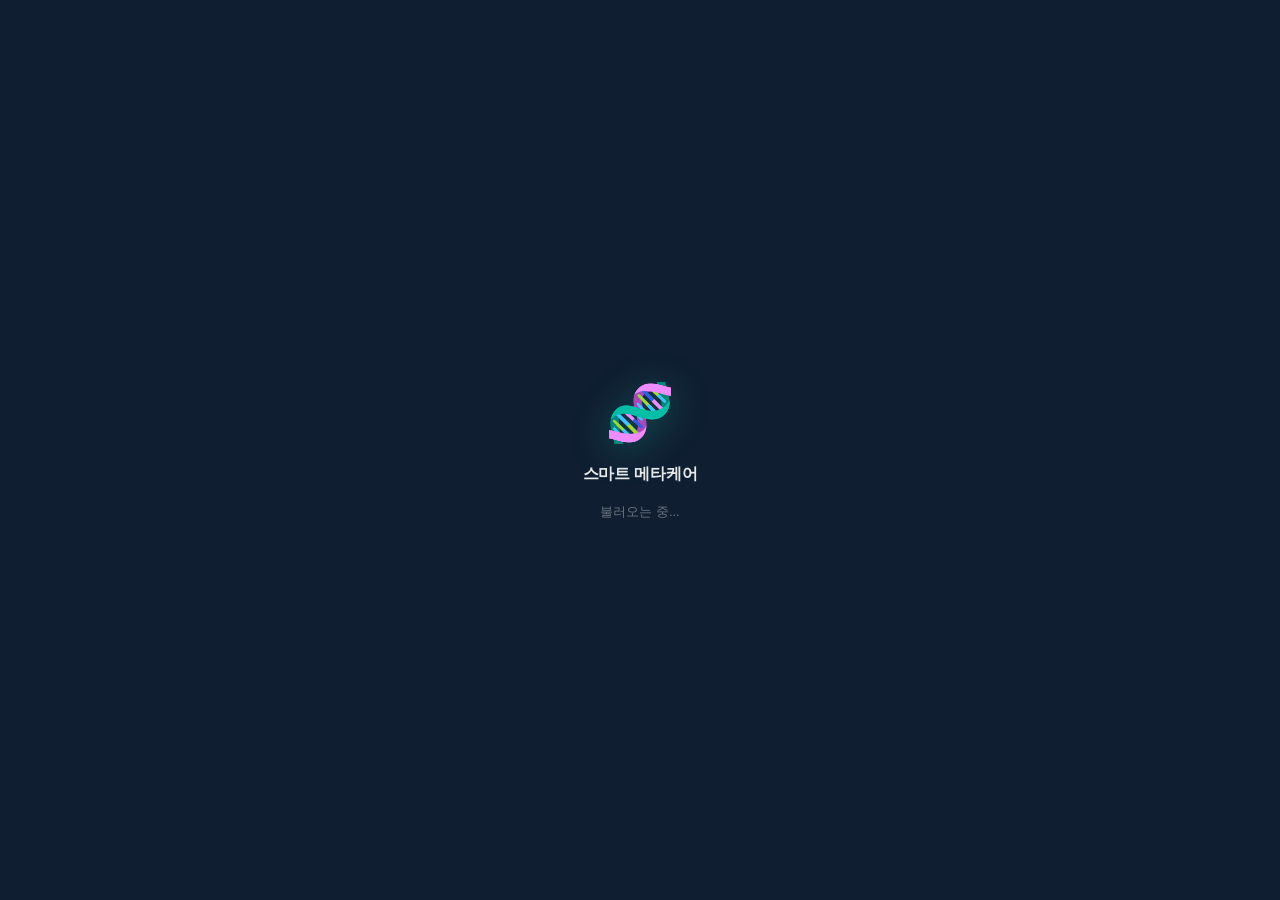
==== index.html @ 60e48779 "PWA: 걷기/런닝/등산 운동 칩 복원" ====
<!DOCTYPE html>
<html lang="ko">
<head>
<meta charset="UTF-8">
<meta name="viewport" content="width=device-width, initial-scale=1.0, maximum-scale=1.0, user-scalable=no">
<meta name="mobile-web-app-capable" content="yes">
<meta name="apple-mobile-web-app-status-bar-style" content="black-translucent">
<meta name="apple-mobile-web-app-title" content="메타케어">
<meta name="theme-color" content="#1A2F4C">
<title>스마트 메타케어</title>
<link rel="manifest" href="manifest.json">
<link rel="icon" type="image/png" sizes="192x192" href="icons/icon-192x192.png">
<link rel="apple-touch-icon" href="icons/icon-192x192.png">
<link rel="apple-touch-icon" sizes="144x144" href="icons/icon-144x144.png">
<link rel="apple-touch-icon" sizes="96x96" href="icons/icon-96x96.png">
<link rel="stylesheet" href="https://cdn.jsdelivr.net/npm/@tabler/icons-webfont@latest/dist/tabler-icons.min.css">
<script src="https://cdn.jsdelivr.net/npm/xlsx@0.18.5/dist/xlsx.full.min.js"></script>
<script src="https://www.gstatic.com/firebasejs/10.12.2/firebase-app-compat.js"></script>
<script src="https://www.gstatic.com/firebasejs/10.12.2/firebase-firestore-compat.js"></script>
<script src="https://www.gstatic.com/firebasejs/10.12.2/firebase-storage-compat.js"></script>
<link rel="stylesheet" href="css/style.css">
<style>
  @keyframes waveIn {
    0%   { opacity:0; transform:translateY(50px) scale(.93); }
    100% { opacity:1; transform:translateY(0) scale(1); }
  }
  .mode-wave { animation: waveIn .45s cubic-bezier(.22,.97,.58,1) both; }
  .mode-wave:nth-child(1){ animation-delay:.1s; }
  .mode-wave:nth-child(2){ animation-delay:.22s; }
  .mode-wave:nth-child(3){ animation-delay:.34s; }
  .mode-wave:nth-child(4){ animation-delay:.46s; }
  .mode-wave:nth-child(5){ animation-delay:.58s; }
  .mode-pick-card {
    display:flex;align-items:center;gap:16px;
    background:rgba(255,255,255,.06);border:1.5px solid rgba(255,255,255,.1);
    border-radius:16px;padding:16px 18px;cursor:pointer;
    transition:background .2s,border-color .2s,transform .15s;
  }
  .mode-pick-card:active { transform:scale(.97); }
  .mode-pick-card:hover  { background:rgba(25,184,155,.15);border-color:rgba(25,184,155,.5); }
</style>
</head>
<body>
<div id="loading-overlay" style="position:fixed;inset:0;background:#0F1E31;display:flex;flex-direction:column;align-items:center;justify-content:center;gap:18px;z-index:99999;">
  <div style="font-size:56px;filter:drop-shadow(0 6px 18px rgba(25,184,155,.35));">🧬</div>
  <div style="color:rgba(255,255,255,.9);font-size:16px;font-weight:700;letter-spacing:-.2px;">스마트 메타케어</div>
  <div style="color:rgba(255,255,255,.38);font-size:13px;">불러오는 중...</div>
</div>
<div id="app">

  <!-- ── 랜딩 페이지 (첫 방문자) ── -->
  <div id="scr-landing" class="screen dark" style="overflow-y:auto;justify-content:flex-start;padding:0;">
    <div style="background:linear-gradient(160deg,#0D1F33 0%,#0F3D2E 100%);padding:env(safe-area-inset-top,36px) 24px 40px;display:flex;flex-direction:column;align-items:center;text-align:center;width:100%;box-sizing:border-box;">

      <div onclick="A.logoTap()" ontouchstart="A.logoTap()" style="font-size:64px;margin-bottom:12px;filter:drop-shadow(0 8px 24px rgba(25,184,155,.4));cursor:pointer;">🧬</div>
      <div style="font-size:24px;font-weight:800;color:#fff;letter-spacing:-.5px;margin-bottom:8px;">스마트 메타케어</div>
      <div style="font-size:13px;color:rgba(255,255,255,.55);line-height:1.7;margin-bottom:28px;">
        식사 사진 한 장으로 시작하는<br><b style="color:#19B89B;">AI 맞춤 식단·건강 관리</b>
      </div>

      <!-- 태그 칩 (파도타기, 선택 가능) -->
      <div id="landing-tags" style="display:flex;gap:8px;flex-wrap:wrap;justify-content:center;margin-bottom:24px;">
        <span class="mode-wave landing-tag"  style="cursor:pointer;background:rgba(25,184,155,.2);color:#19B89B;border:1px solid rgba(25,184,155,.35);border-radius:20px;padding:6px 14px;font-size:13px;font-weight:700;transition:all .2s;"># 다이어트</span>
        <span class="mode-wave landing-tag"  style="cursor:pointer;background:rgba(25,184,155,.2);color:#19B89B;border:1px solid rgba(25,184,155,.35);border-radius:20px;padding:6px 14px;font-size:13px;font-weight:700;transition:all .2s;"># 저탄고지</span>
        <span class="mode-wave landing-tag"  style="cursor:pointer;background:rgba(25,184,155,.2);color:#19B89B;border:1px solid rgba(25,184,155,.35);border-radius:20px;padding:6px 14px;font-size:13px;font-weight:700;transition:all .2s;"># 케토제닉</span>
        <span class="mode-wave landing-tag"  style="cursor:pointer;background:rgba(25,184,155,.2);color:#19B89B;border:1px solid rgba(25,184,155,.35);border-radius:20px;padding:6px 14px;font-size:13px;font-weight:700;transition:all .2s;"># 카니보어</span>
        <span class="mode-wave landing-tag"  style="cursor:pointer;background:rgba(25,184,155,.2);color:#19B89B;border:1px solid rgba(25,184,155,.35);border-radius:20px;padding:6px 14px;font-size:13px;font-weight:700;transition:all .2s;"># 회복식단</span>
      </div>

      <!-- 태그 클릭 안내 -->
      <div style="width:100%;max-width:420px;text-align:center;margin-bottom:20px;">
        <div style="display:inline-flex;align-items:center;gap:6px;background:rgba(255,255,255,.1);border:1px solid rgba(255,255,255,.18);border-radius:20px;padding:7px 16px;">
          <span style="font-size:14px;">👆</span>
          <span style="font-size:12px;color:rgba(255,255,255,.85);font-weight:600;">위 버튼 중 하나를 선택하시면 입장하실 수 있습니다</span>
        </div>
      </div>

      <!-- 핵심 문구 -->
      <div style="width:100%;max-width:420px;text-align:center;margin-bottom:8px;">
        <div style="font-size:16px;color:#fff;font-weight:800;line-height:1.6;">
          내 몸에 맞는 식단,<br>이제 AI가 찾아드립니다
        </div>
      </div>
    </div>

    <!-- 기능 소개 카드 영역 -->
    <div style="background:#f7f9fb;padding:28px 20px 12px;width:100%;box-sizing:border-box;">

      <div style="text-align:center;margin-bottom:20px;">
        <div style="font-size:13px;color:#19B89B;font-weight:700;letter-spacing:.5px;">AI가 이렇게 도와드려요</div>
      </div>

      <div style="display:flex;flex-direction:column;gap:12px;max-width:420px;margin:0 auto 24px;">

        <div style="background:#fff;border-radius:16px;padding:16px 18px;display:flex;align-items:center;gap:14px;box-shadow:0 2px 12px rgba(0,0,0,.06);">
          <div style="font-size:32px;flex-shrink:0;">📸</div>
          <div>
            <div style="font-size:14px;font-weight:800;color:#1a2a3a;margin-bottom:3px;">사진 한 장으로 식단 분석</div>
            <div style="font-size:12px;color:#6b7a8d;line-height:1.55;">먹은 음식을 사진으로 찍으면 AI가 영양 구성을 분석하고 식단 방향을 알려드려요.</div>
          </div>
        </div>

        <div style="background:#fff;border-radius:16px;padding:16px 18px;display:flex;align-items:center;gap:14px;box-shadow:0 2px 12px rgba(0,0,0,.06);">
          <div style="font-size:32px;flex-shrink:0;">🏃</div>
          <div>
            <div style="font-size:14px;font-weight:800;color:#1a2a3a;margin-bottom:3px;">운동 기록 &amp; 결과 리포트</div>
            <div style="font-size:12px;color:#6b7a8d;line-height:1.55;">운동 종류와 시간을 기록하면 오늘 식사와 연계해 AI가 맞춤 피드백을 드려요.</div>
          </div>
        </div>

        <div style="background:#fff;border-radius:16px;padding:16px 18px;display:flex;align-items:center;gap:14px;box-shadow:0 2px 12px rgba(0,0,0,.06);">
          <div style="font-size:32px;flex-shrink:0;">💬</div>
          <div>
            <div style="font-size:14px;font-weight:800;color:#1a2a3a;margin-bottom:3px;">궁금한 건 AI에게 바로 질문</div>
            <div style="font-size:12px;color:#6b7a8d;line-height:1.55;">저탄고지·케토·회복식단 등 내 목표에 맞는 식단 정보를 언제든지 물어보세요.</div>
          </div>
        </div>

      </div>

      <!-- 이용 방법 -->
      <div style="background:linear-gradient(135deg,#0D1F33 0%,#0F3D2E 100%);border-radius:16px;padding:18px 20px;max-width:420px;margin:0 auto 24px;">
        <div style="font-size:13px;color:#19B89B;font-weight:700;margin-bottom:12px;">시작하는 방법</div>
        <div style="display:flex;flex-direction:column;gap:10px;">
          <div style="display:flex;align-items:center;gap:10px;">
            <div style="background:#19B89B;color:#fff;border-radius:50%;width:22px;height:22px;display:flex;align-items:center;justify-content:center;font-size:11px;font-weight:800;flex-shrink:0;">1</div>
            <div style="font-size:12px;color:rgba(255,255,255,.8);">위 관심 태그 중 하나를 탭하세요</div>
          </div>
          <div style="display:flex;align-items:center;gap:10px;">
            <div style="background:#19B89B;color:#fff;border-radius:50%;width:22px;height:22px;display:flex;align-items:center;justify-content:center;font-size:11px;font-weight:800;flex-shrink:0;">2</div>
            <div style="font-size:12px;color:rgba(255,255,255,.8);">이름과 출생년도만 입력하면 바로 입장</div>
          </div>
          <div style="display:flex;align-items:center;gap:10px;">
            <div style="background:#19B89B;color:#fff;border-radius:50%;width:22px;height:22px;display:flex;align-items:center;justify-content:center;font-size:11px;font-weight:800;flex-shrink:0;">3</div>
            <div style="font-size:12px;color:rgba(255,255,255,.8);">오늘 식사 사진을 찍고 AI 분석 시작!</div>
          </div>
        </div>
      </div>

      <!-- 하단 안내 -->
      <div style="text-align:center;padding-bottom:32px;">
        <p style="color:#aab4be;font-size:11px;line-height:1.8;margin:0;">
          별도 앱 설치 없이 웹에서 바로 이용 · 데이터 암호화 보관<br>
          <span style="color:#19B89B;font-weight:700;">↑ 위 태그를 탭해서 시작하세요</span>
        </p>
      </div>

    </div>
  </div>

  <!-- ── 사용자 입장 (로그인) ── -->
  <div id="scr-profile" class="screen dark" style="overflow-y:auto;justify-content:flex-start;padding:0;">

    <!-- 히어로 배너 -->
    <div style="background:linear-gradient(160deg,#0D1F33 0%,#0F3D2E 100%);padding:env(safe-area-inset-top,12px) 24px 16px;text-align:center;">
      <div onclick="A.logoTap()" ontouchstart="A.logoTap()" style="font-size:40px;margin-bottom:6px;cursor:pointer;filter:drop-shadow(0 4px 12px rgba(25,184,155,.4));">🧬</div>
      <div style="font-size:18px;font-weight:800;color:#fff;letter-spacing:-.5px;margin-bottom:4px;">스마트 메타케어</div>
      <div style="font-size:12px;color:rgba(255,255,255,.65);line-height:1.5;">
        식사 사진 한 장으로 시작하는 <b style="color:#19B89B;">AI 맞춤 식단·건강 관리</b>
      </div>
    </div>

    <!-- 핵심 기능 3가지 -->
    <div style="padding:20px 20px 0;display:flex;flex-direction:column;gap:10px;">
      <div style="display:flex;align-items:center;gap:14px;background:rgba(255,255,255,.06);border-radius:14px;padding:14px 16px;">
        <div style="font-size:32px;flex-shrink:0;">📸</div>
        <div>
          <div style="color:#fff;font-size:14px;font-weight:700;margin-bottom:2px;">식사 사진 → AI 즉시 분석</div>
          <div style="color:rgba(255,255,255,.5);font-size:12px;line-height:1.5;">탄수화물·지방·단백질 비율, 식단 적합도를 10초 안에</div>
        </div>
      </div>
      <div style="display:flex;align-items:center;gap:14px;background:rgba(255,255,255,.06);border-radius:14px;padding:14px 16px;">
        <div style="font-size:32px;flex-shrink:0;">🏃</div>
        <div>
          <div style="color:#fff;font-size:14px;font-weight:700;margin-bottom:2px;">운동 기록 + 종합 평가</div>
          <div style="color:rgba(255,255,255,.5);font-size:12px;line-height:1.5;">여러 운동을 연속 기록하고 식단·운동 AI 종합 피드백</div>
        </div>
      </div>
      <div style="display:flex;align-items:center;gap:14px;background:rgba(255,255,255,.06);border-radius:14px;padding:14px 16px;">
        <div style="font-size:32px;flex-shrink:0;">💬</div>
        <div>
          <div style="color:#fff;font-size:14px;font-weight:700;margin-bottom:2px;">AI 코치에게 무엇이든</div>
          <div style="color:rgba(255,255,255,.5);font-size:12px;line-height:1.5;">식단 추천, 건강 궁금증, 운동 방법 24시간 상담</div>
        </div>
      </div>
    </div>

    <!-- iOS 설치 안내 (Safari) -->
    <div id="ios-install-banner" style="display:none;margin:16px 20px 0;background:rgba(255,255,255,.07);border:1px solid rgba(255,255,255,.15);border-radius:14px;padding:14px 16px;">
      <div style="color:#fff;font-size:13px;font-weight:700;margin-bottom:8px;">📲 iPhone 홈 화면에 추가하는 방법</div>
      <div style="display:flex;flex-direction:column;gap:6px;">
        <div style="display:flex;gap:10px;align-items:flex-start;">
          <span style="color:#19B89B;font-weight:800;font-size:13px;flex-shrink:0;">1</span>
          <span style="color:rgba(255,255,255,.75);font-size:12px;line-height:1.5;">Safari 하단 <b style="color:#fff;">공유 버튼 (□↑)</b> 탭</span>
        </div>
        <div style="display:flex;gap:10px;align-items:flex-start;">
          <span style="color:#19B89B;font-weight:800;font-size:13px;flex-shrink:0;">2</span>
          <span style="color:rgba(255,255,255,.75);font-size:12px;line-height:1.5;"><b style="color:#fff;">홈 화면에 추가</b> 선택</span>
        </div>
        <div style="display:flex;gap:10px;align-items:flex-start;">
          <span style="color:#19B89B;font-weight:800;font-size:13px;flex-shrink:0;">3</span>
          <span style="color:rgba(255,255,255,.75);font-size:12px;line-height:1.5;"><b style="color:#fff;">추가</b> 탭 → 앱처럼 바로 실행!</span>
        </div>
      </div>
      <button onclick="document.getElementById('ios-install-banner').style.display='none'" style="margin-top:10px;background:none;border:1px solid rgba(255,255,255,.2);color:rgba(255,255,255,.5);border-radius:8px;padding:6px 14px;font-size:11px;cursor:pointer;">닫기</button>
    </div>

    <!-- 로그인 폼 -->
    <div style="padding:20px;margin-top:4px;">
      <div style="color:rgba(255,255,255,.5);font-size:12px;font-weight:700;letter-spacing:.5px;margin-bottom:12px;text-align:center;">── 시작하기 ──</div>
      <input id="login-name" class="inp" type="text" placeholder="이름 (예: 홍길동)" style="margin-bottom:10px;">
      <input id="login-year" class="inp" type="number" placeholder="출생년도 (예: 1964)" maxlength="4"
             onkeydown="if(event.key==='Enter')A.enterByName()" style="margin-bottom:14px;">
      <button class="btn-primary" onclick="A.enterByName()" style="font-size:16px;padding:18px;">시작하기 →</button>
      <p id="login-error" class="sub" style="color:#FF8A80;display:none;text-align:center;margin-top:10px;"></p>
      <button id="login-join-btn" onclick="A.goSelfJoin()" style="width:100%;padding:14px;margin-top:8px;background:rgba(25,184,155,.15);border:1px solid rgba(25,184,155,.4);border-radius:12px;color:#19B89B;font-size:14px;font-weight:700;cursor:pointer;">
        처음 오셨나요? 지금 가입하기 →
      </button>

      <!-- 카카오톡 공유 버튼 -->
      <button onclick="shareAppKakao()" style="width:100%;padding:16px;margin-top:10px;background:#FEE500;color:#3A1D1D;border:none;border-radius:12px;font-size:15px;font-weight:800;display:flex;align-items:center;justify-content:center;gap:10px;cursor:pointer;">
        <img src="https://developers.kakao.com/assets/img/about/logos/kakaolink/kakaolink_btn_medium.png" style="width:24px;height:24px;border-radius:6px;" onerror="this.style.display='none'">
        카카오톡으로 앱 공유하기
      </button>

      <p style="color:rgba(255,255,255,.3);font-size:11px;text-align:center;margin-top:16px;line-height:1.6;">
        이름과 출생년도를 입력하고 시작하세요<br>
        데이터는 암호화되어 안전하게 보관됩니다
      </p>
    </div>

  </div>

  <!-- ── 자가 가입 ── -->
  <div id="scr-self-join" class="screen light">
    <div class="topbar navy">
      <button class="back-btn" onclick="A.goScreen('scr-profile')"><i class="ti ti-arrow-left"></i></button>
      <span class="topbar-title">🌱 회원 가입</span>
    </div>
    <div class="scroll-body">
      <div style="background:var(--teal);border-radius:var(--r-md);padding:14px 16px;margin-bottom:4px;">
        <div style="color:#fff;font-size:13px;font-weight:700;margin-bottom:4px;">이름과 출생년도를 확인해 주세요</div>
        <div style="color:rgba(255,255,255,.8);font-size:12px;" id="sj-name-confirm"></div>
      </div>
      <div>
        <label class="lbl">목적을 선택해 주세요</label>
        <div id="sj-mode-btns" class="col gap-sm"></div>
      </div>
      <div id="sj-ctype-wrap" style="display:none">
        <label class="lbl">암 종류</label>
        <div id="sj-ctype-btns" class="col gap-sm"></div>
      </div>
      <div id="sj-other-wrap" style="display:none">
        <label class="lbl">암 종류 직접 입력</label>
        <input class="inp-sm" id="sj-other-name" type="text" placeholder="예: 방광암, 골수암 등">
      </div>
      <div id="sj-stage-wrap" style="display:none">
        <label class="lbl">병기</label>
        <div id="sj-stage-btns" class="grid2 gap-sm"></div>
      </div>
      <!-- 동의서 -->
      <div style="background:var(--cream);border:1px solid var(--bd);border-radius:var(--r-sm);padding:14px 16px;margin-top:4px;">
        <div style="font-size:12px;font-weight:700;color:var(--navy);margin-bottom:10px;">약관 동의</div>
        <!-- 전체 동의 -->
        <label style="display:flex;align-items:center;gap:10px;padding-bottom:10px;border-bottom:1px solid var(--bd);margin-bottom:10px;cursor:pointer;">
          <input type="checkbox" id="sj-agree-all" onchange="A.sjToggleAll(this)" style="width:18px;height:18px;accent-color:var(--teal);cursor:pointer;">
          <span style="font-size:13px;font-weight:700;color:var(--navy);">전체 동의</span>
        </label>
        <!-- 이용약관 (필수) -->
        <label style="display:flex;align-items:center;gap:10px;margin-bottom:8px;cursor:pointer;">
          <input type="checkbox" id="sj-agree-terms" onchange="A.sjSyncAll()" style="width:16px;height:16px;accent-color:var(--teal);cursor:pointer;">
          <span style="flex:1;font-size:12px;color:var(--mu2);">[필수] 서비스 이용약관 동의</span>
          <button onclick="A.showConsent('terms')" style="background:none;border:none;font-size:11px;color:var(--teal);font-weight:700;cursor:pointer;white-space:nowrap;padding:0;">보기</button>
        </label>
        <!-- 개인정보 (필수) -->
        <label style="display:flex;align-items:center;gap:10px;margin-bottom:8px;cursor:pointer;">
          <input type="checkbox" id="sj-agree-privacy" onchange="A.sjSyncAll()" style="width:16px;height:16px;accent-color:var(--teal);cursor:pointer;">
          <span style="flex:1;font-size:12px;color:var(--mu2);">[필수] 개인정보 수집·이용 동의</span>
          <button onclick="A.showConsent('privacy')" style="background:none;border:none;font-size:11px;color:var(--teal);font-weight:700;cursor:pointer;white-space:nowrap;padding:0;">보기</button>
        </label>
        <!-- 건강데이터 활용 (선택) -->
        <label style="display:flex;align-items:center;gap:10px;cursor:pointer;">
          <input type="checkbox" id="sj-agree-data" onchange="A.sjSyncAll()" style="width:16px;height:16px;accent-color:var(--teal);cursor:pointer;">
          <span style="flex:1;font-size:12px;color:var(--mu2);">[선택] 건강 데이터 연구 활용 동의</span>
          <button onclick="A.showConsent('data')" style="background:none;border:none;font-size:11px;color:var(--teal);font-weight:700;cursor:pointer;white-space:nowrap;padding:0;">보기</button>
        </label>
      </div>
      <button class="btn-full navy" onclick="A.selfJoin()"><i class="ti ti-check"></i> 가입하고 시작하기</button>
    </div>
  </div>

  <!-- 동의서 팝업 -->
  <div id="consent-sheet" style="display:none;position:fixed;inset:0;z-index:9000;background:rgba(0,0,0,.5);" onclick="if(event.target===this)A.closeConsent()">
    <div style="position:absolute;bottom:0;left:0;right:0;max-height:80vh;background:#fff;border-radius:20px 20px 0 0;display:flex;flex-direction:column;">
      <div style="display:flex;align-items:center;justify-content:space-between;padding:16px 20px;border-bottom:1px solid var(--bd);flex-shrink:0;">
        <div id="consent-title" style="font-size:15px;font-weight:800;color:var(--navy);"></div>
        <button onclick="A.closeConsent()" style="background:none;border:none;font-size:22px;color:var(--mu);cursor:pointer;line-height:1;">✕</button>
      </div>
      <div id="consent-body" style="overflow-y:auto;padding:16px 20px;font-size:12px;line-height:1.8;color:var(--mu2);flex:1;"></div>
      <div style="padding:12px 16px;flex-shrink:0;">
        <button onclick="A.closeConsent()" style="width:100%;padding:14px;background:var(--teal);color:#fff;border:none;border-radius:var(--r-sm);font-size:14px;font-weight:700;cursor:pointer;">확인</button>
      </div>
    </div>
  </div>

  <!-- ── Admin 비밀번호 ── -->
  <div id="scr-admin-pw" class="screen dark center">
    <div style="font-size:48px;">🔐</div>
    <h2>Admin 로그인</h2>
    <input id="admin-pw-input" class="inp pw-inp" type="text" inputmode="text" autocomplete="off" placeholder="비밀번호 입력"
           onkeydown="if(event.key==='Enter')A.checkPw()">
    <div class="row gap">
      <button class="btn-ghost" onclick="A.goScreen('scr-profile')">취소</button>
      <button class="btn-primary" onclick="A.checkPw()">확인</button>
    </div>
  </div>

  <!-- ── Admin 대시보드 ── -->
  <div id="scr-admin" class="screen light">
    <div class="topbar red">
      <button class="back-btn" onclick="A.goScreen('scr-profile')"><i class="ti ti-arrow-left"></i></button>
      <span class="topbar-title">🛡️ Admin</span>
    </div>
    <div class="scroll-body">
      <div class="admin-grid">
        <button class="admin-tile" onclick="A.goScreen('scr-admin-monitor')">
          <div class="admin-tile-icon" style="background:#E8F5E9;">📊</div>
          <div class="admin-tile-name">환자 현황</div>
        </button>
        <button class="admin-tile" onclick="A.goScreen('scr-admin-users')">
          <div class="admin-tile-icon teal">👥</div>
          <div class="admin-tile-name">사용자 관리</div>
        </button>
        <button class="admin-tile" onclick="A.goScreen('scr-admin-backup')">
          <div class="admin-tile-icon navy">💾</div>
          <div class="admin-tile-name">백업 / 복원</div>
        </button>
        <button class="admin-tile" onclick="A.goScreen('scr-admin-password')">
          <div class="admin-tile-icon purple">🔐</div>
          <div class="admin-tile-name">비밀번호 변경</div>
        </button>
        <button class="admin-tile" onclick="A.goScreen('scr-admin-reset')">
          <div class="admin-tile-icon red">⚠️</div>
          <div class="admin-tile-name">앱 초기화</div>
        </button>
        <button class="admin-tile" onclick="A.runDiag()">
          <div class="admin-tile-icon" style="background:#0D7A52;">🔍</div>
          <div class="admin-tile-name">데이터 진단</div>
        </button>
        <button class="admin-tile" onclick="shareAppKakao()">
          <div class="admin-tile-icon" style="background:#FEE500;">💬</div>
          <div class="admin-tile-name">앱 공유</div>
        </button>
        <button class="admin-tile" onclick="A.showChallengeAdmin()">
          <div class="admin-tile-icon" style="background:#FFF3E0;">🏆</div>
          <div class="admin-tile-name">챌린지 현황</div>
        </button>
      </div>
    </div>
  </div>

  <!-- ── Admin: 챌린지 현황 ── -->
  <div id="scr-admin-challenge" class="screen light">
    <div class="topbar" style="background:linear-gradient(135deg,#1428A0,#2563EB);">
      <button class="back-btn" onclick="A.goScreen('scr-admin')"><i class="ti ti-arrow-left"></i></button>
      <span class="topbar-title">🏆 만보 챌린지 현황</span>
    </div>
    <div class="scroll-body">
      <div id="challenge-admin-month" style="font-size:13px;font-weight:700;color:var(--mu2);margin-bottom:12px;text-align:center;"></div>
      <div id="challenge-admin-total" style="background:#fff;border-radius:var(--r-md);padding:14px;margin-bottom:12px;text-align:center;box-shadow:var(--sh-sm);display:none;">
        <div style="font-size:11px;color:var(--mu2);margin-bottom:4px;">이번 달 총 지급 예정</div>
        <div id="challenge-admin-total-amt" style="font-size:28px;font-weight:800;color:var(--navy);"></div>
      </div>
      <div id="challenge-admin-list"></div>
    </div>
  </div>

  <!-- ── Admin: 환자 현황 목록 ── -->
  <div id="scr-admin-monitor" class="screen light">
    <div class="topbar navy">
      <button class="back-btn" onclick="A.goScreen('scr-admin')"><i class="ti ti-arrow-left"></i></button>
      <span class="topbar-title">📊 환자 현황</span>
    </div>
    <div class="scroll-body" id="monitor-list"></div>
  </div>

  <!-- ── Admin: 환자 상세 현황 ── -->
  <div id="scr-admin-patient" class="screen light">
    <div class="topbar navy">
      <button class="back-btn" onclick="A.goScreen('scr-admin-monitor')"><i class="ti ti-arrow-left"></i></button>
      <span class="topbar-title" id="patient-topbar-title">환자 상세</span>
    </div>
    <div class="scroll-body" id="patient-detail"></div>
  </div>

  <!-- ── Admin: 사용자 관리 ── -->
  <div id="scr-admin-users" class="screen light">
    <div class="topbar navy">
      <button class="back-btn" onclick="A.goScreen('scr-admin')"><i class="ti ti-arrow-left"></i></button>
      <span class="topbar-title">👥 사용자 관리</span>
    </div>
    <div class="scroll-body">
      <div class="row gap">
        <input id="admin-user-search" class="inp" type="text" placeholder="🔍 이름으로 검색" oninput="A.filterAdminUsers()" style="flex:1;">
        <button class="btn-sm teal" onclick="A.goScreen('scr-add-user')" style="flex-shrink:0;"><i class="ti ti-plus"></i> 추가</button>
      </div>
      <div id="admin-user-list" style="margin-top:4px;"></div>
    </div>
  </div>

  <!-- ── Admin: 백업/복원 ── -->
  <div id="scr-admin-backup" class="screen light">
    <div class="topbar navy">
      <button class="back-btn" onclick="A.goScreen('scr-admin')"><i class="ti ti-arrow-left"></i></button>
      <span class="topbar-title">💾 백업 / 복원</span>
    </div>
    <div class="scroll-body">
      <div class="card">
        <div class="card-hd" style="background:#0d4f35;">🛡️ 자동 백업에서 복원</div>
        <div class="card-body">
          <p class="sub dark-text mb8">앱이 실행될 때마다 자동으로 백업됩니다. 최근 7일치 보관.</p>
          <div id="auto-backup-list" class="col gap-sm"></div>
          <button class="btn-full teal" onclick="A.loadBackupList()"><i class="ti ti-refresh"></i> 백업 목록 새로고침</button>
        </div>
      </div>
      <div class="card">
        <div class="card-body">
          <p class="sub dark-text mb8">코드 업데이트 전 항상 백업하세요. 백업 파일은 모든 사용자 데이터를 포함합니다.</p>
          <button class="btn-full teal" onclick="A.backup()">📥 파일로 백업 (다운로드)</button>
          <input type="file" id="restore-file" accept=".json" style="display:none" onchange="A.restore(event)">
          <button class="btn-full navy" onclick="document.getElementById('restore-file').click()">📤 백업 파일로 복원</button>
        </div>
      </div>
      <div class="card">
        <div class="card-body">
          <p class="sub dark-text mb8">다운로드 파일을 찾기 어려우면 텍스트로 백업해서 카카오톡으로 보내세요.</p>
          <button class="btn-full purple" onclick="A.backupText()">📋 텍스트로 백업</button>
          <textarea id="backup-text-area" class="inp-sm" readonly style="display:none;height:120px;font-size:10px;margin-top:8px;resize:none;" onclick="this.select()"></textarea>
          <button id="backup-copy-btn" class="btn-full teal" style="display:none;margin-top:8px;" onclick="A.copyBackupText()">📋 복사하기</button>
        </div>
      </div>
    </div>
  </div>

  <!-- ── Admin: 비밀번호 변경 ── -->
  <div id="scr-admin-password" class="screen light">
    <div class="topbar navy">
      <button class="back-btn" onclick="A.goScreen('scr-admin')"><i class="ti ti-arrow-left"></i></button>
      <span class="topbar-title">🔐 비밀번호 변경</span>
    </div>
    <div class="scroll-body">
      <div class="card">
        <div class="card-body">
          <input class="inp-sm" id="new-pw1" type="password" placeholder="새 비밀번호">
          <input class="inp-sm" id="new-pw2" type="password" placeholder="비밀번호 확인">
          <button class="btn-full teal" onclick="A.changePw()">변경</button>
        </div>
      </div>
    </div>
  </div>

  <!-- ── Admin: 앱 초기화 ── -->
  <div id="scr-admin-reset" class="screen light">
    <div class="topbar navy">
      <button class="back-btn" onclick="A.goScreen('scr-admin')"><i class="ti ti-arrow-left"></i></button>
      <span class="topbar-title">⚠️ 앱 초기화</span>
    </div>
    <div class="scroll-body">
      <div class="card">
        <div class="card-body">
          <p class="sub dark-text mb8">모든 사용자, 기록, 설정이 영구적으로 삭제됩니다. 되돌릴 수 없습니다.</p>
          <button class="btn-full red" onclick="A.fullReset()">전체 초기화</button>
        </div>
      </div>
    </div>
  </div>

  <!-- ── 데이터 진단 ── -->
  <div id="scr-admin-diag" class="screen light">
    <div class="topbar navy">
      <button class="back-btn" onclick="A.goScreen('scr-admin')"><i class="ti ti-arrow-left"></i></button>
      <span class="topbar-title">🔍 데이터 진단 (읽기 전용)</span>
    </div>
    <div class="scroll-body">
      <div class="card"><div class="card-body" id="diag-result" style="font-size:13px;line-height:1.8;white-space:pre-wrap;word-break:break-all;">진단 중...</div></div>
    </div>
  </div>

  <!-- ── 사용자 추가 ── -->
  <div id="scr-add-user" class="screen light">
    <div class="topbar navy">
      <button class="back-btn" onclick="A.goScreen('scr-admin-users')"><i class="ti ti-arrow-left"></i></button>
      <span class="topbar-title">👤 새 사용자 추가</span>
    </div>
    <div class="scroll-body">
      <div>
        <label class="lbl">이름</label>
        <input class="inp-sm" id="new-name" type="text" placeholder="이름 입력" maxlength="20">
      </div>
      <div>
        <label class="lbl">출생년도</label>
        <input class="inp-sm" id="new-year" type="number" placeholder="예: 1964" maxlength="4">
      </div>
      <div>
        <label class="lbl">모드 선택</label>
        <div id="mode-btns" class="col gap-sm"></div>
      </div>
      <div id="ctype-wrap" style="display:none">
        <label class="lbl">암 종류</label>
        <div id="ctype-btns" class="col gap-sm"></div>
      </div>
      <div id="other-cancer-wrap" style="display:none">
        <label class="lbl">암 종류 직접 입력</label>
        <input class="inp-sm" id="other-cancer-name" type="text" placeholder="예: 방광암, 골수암 등">
      </div>
      <div id="stage-wrap" style="display:none">
        <label class="lbl">병기</label>
        <div id="stage-btns" class="grid2 gap-sm"></div>
      </div>
      <button class="btn-full navy" onclick="A.addUser()"><i class="ti ti-check"></i> 사용자 추가</button>
    </div>
  </div>

  <!-- ── 도움말 화면 ── -->
  <div id="scr-help" class="screen light">
    <div class="topbar navy">
      <button class="back-btn" onclick="A.goScreen('scr-app')"><i class="ti ti-arrow-left"></i></button>
      <span class="topbar-title">📖 사용 방법</span>
    </div>
    <div class="scroll-body" id="help-body"></div>
  </div>

  <!-- ── 메인 앱 ── -->
  <div id="scr-app" class="screen light">
    <div id="app-topbar">
      <button onclick="A.goBack()" id="tb-user-btn" style="background:none;border:none;cursor:pointer;width:40px;height:40px;border-radius:50%;display:flex;align-items:center;justify-content:center;color:var(--navy);flex-shrink:0;" title="프로필">
        <i class="ti ti-user-circle" style="font-size:26px;"></i>
      </button>
      <div style="flex:1;min-width:0;">
        <div class="topbar-title" id="tb-title">스마트 메타케어</div>
        <div class="topbar-sub" id="tb-sub"></div>
      </div>
      <div class="row gap-sm" style="align-items:center;">
        <span class="badge" id="tb-badge"></span>
        <button onclick="A.goHelp()" style="background:none;border:none;cursor:pointer;width:36px;height:36px;border-radius:50%;display:flex;align-items:center;justify-content:center;color:var(--mu2);" title="사용방법">
          <i class="ti ti-help-circle" style="font-size:22px;"></i>
        </button>
        <button onclick="A.confirmLogout()" style="background:none;border:none;cursor:pointer;padding:4px 8px;border-radius:12px;font-size:11px;font-weight:700;color:var(--mu2);white-space:nowrap;" title="로그아웃">나가기</button>
        <button class="tb-btn" onclick="A.onMic()" id="vfab-top" style="width:38px;height:38px;font-size:20px;"><i class="ti ti-microphone" id="mic-icon"></i></button>
      </div>
    </div>

    <div class="vbar" id="vbar">
      <div class="vdot" id="vdot"></div>
      <span id="vtxt">듣고 있어요...</span>
    </div>

    <div class="pages" id="pages">

      <!-- 홈 -->
      <div id="pg-home" class="page active">

        <!-- ── 히어로 카드 ── -->
        <div style="background:linear-gradient(135deg,var(--navy) 0%,#0F3D2E 100%);border-radius:var(--r-lg);padding:20px;box-shadow:var(--sh-lg);">
          <!-- 인사 + 일수 -->
          <div style="display:flex;justify-content:space-between;align-items:flex-start;margin-bottom:16px;">
            <div style="flex:1;min-width:0;">
              <div style="font-size:12px;color:rgba(255,255,255,.5);margin-bottom:3px;">안녕하세요 👋</div>
              <div style="font-size:19px;font-weight:800;color:#fff;overflow:hidden;text-overflow:ellipsis;white-space:nowrap;">
                <span class="uname" onclick="A.nameTap()" style="cursor:pointer;"></span> 님
              </div>
              <div class="sub mt4" id="home-mode-sub" style="color:rgba(255,255,255,.5);font-size:12px;"></div>
            </div>
            <div style="text-align:right;flex-shrink:0;margin-left:12px;">
              <div style="font-size:11px;color:rgba(255,255,255,.45);" id="home-days-lbl"></div>
              <div style="font-size:30px;font-weight:800;color:var(--teal);line-height:1;" id="home-days"></div>
            </div>
          </div>
          <!-- 목표 -->
          <div id="home-goal-card" style="width:100%;padding:12px 14px;border-radius:var(--r-md);display:flex;align-items:center;gap:12px;color:#fff;margin-bottom:10px;background:rgba(255,255,255,.08);">
            <i class="ti ti-target" style="font-size:22px;flex-shrink:0;color:var(--teal);"></i>
            <div>
              <div style="font-size:14px;font-weight:700;white-space:nowrap;" id="home-goal-lbl">목표</div>
              <div style="font-size:12px;opacity:.75;margin-top:1px;" id="home-goal-items"></div>
            </div>
          </div>
          <!-- 컨디션 버튼 -->
          <button class="condition-btn" onclick="A.openQuickCond()" style="background:rgba(255,255,255,.1);border:1px solid rgba(255,255,255,.15);">
            <div class="condition-btn-left">
              <div style="width:38px;height:38px;border-radius:50%;background:rgba(25,184,155,.25);display:flex;align-items:center;justify-content:center;flex-shrink:0;">
                <i class="ti ti-activity-heartbeat" style="font-size:20px;color:var(--teal);"></i>
              </div>
              <div>
                <div style="font-size:14px;font-weight:700;color:#fff;">오늘의 컨디션 기록</div>
                <div class="condition-summary" id="condition-summary" style="font-size:11px;color:rgba(255,255,255,.6);margin-top:2px;">탭해서 기록하세요</div>
              </div>
            </div>
            <i class="ti ti-chevron-right" style="opacity:.4;font-size:18px;color:#fff;"></i>
          </button>
        </div>

        <!-- ── 달성 현황 ── -->
        <div style="background:#fff;border-radius:var(--r-md);padding:14px 16px;box-shadow:var(--sh-sm);border:1px solid var(--bd);">
          <div style="display:flex;align-items:center;justify-content:space-between;margin-bottom:10px;">
            <div style="font-size:13px;font-weight:700;color:var(--navy);">📋 오늘 달성 현황 <span id="home-progress-pct" style="color:var(--teal);font-size:12px;"></span></div>
            <button onclick="A.goHelp()" style="background:var(--teal-g);color:var(--teal);border:none;border-radius:20px;padding:4px 12px;font-size:11px;font-weight:700;cursor:pointer;display:flex;align-items:center;gap:4px;">
              <i class="ti ti-book-2" style="font-size:13px;"></i>사용설명서
            </button>
          </div>
          <div id="home-progress-items" style="display:flex;gap:6px;flex-wrap:wrap;"></div>
        </div>

        <!-- 설치 배너 -->
        <div id="pwa-install-banner" style="display:none;background:linear-gradient(135deg,#0D7A52,#19B89B);border-radius:var(--r-md);padding:14px 16px;">
          <div style="display:flex;align-items:center;gap:12px;">
            <span style="font-size:28px;flex-shrink:0;">📲</span>
            <div style="flex:1;">
              <div style="color:#fff;font-size:13px;font-weight:800;margin-bottom:2px;">홈 화면에 바로가기 추가</div>
              <div style="color:rgba(255,255,255,.8);font-size:11px;" id="pwa-install-desc">한 번만 설치하면 앱처럼 바로 실행!</div>
            </div>
            <button id="pwa-install-btn" style="background:#fff;color:#19B89B;border:none;border-radius:10px;padding:8px 14px;font-size:12px;font-weight:800;cursor:pointer;white-space:nowrap;flex-shrink:0;">설치하기</button>
          </div>
        </div>

        <!-- ── 만보 챌린지 카드 ── -->
        <div id="home-challenge-card" style="display:none;background:#fff;border-radius:var(--r-md);padding:14px 16px;box-shadow:var(--sh-sm);border:1px solid var(--bd);"></div>

        <!-- ── 오늘의 식사 ── -->
        <div>
          <div style="display:flex;align-items:center;justify-content:space-between;margin-bottom:10px;">
            <div style="font-size:14px;font-weight:700;color:var(--navy);display:flex;align-items:center;gap:6px;">
              <i class="ti ti-sun" style="color:var(--warn);"></i> 오늘의 식사
            </div>
            <span style="font-size:11px;color:var(--mu);">탭하면 사진 찍기</span>
          </div>
          <div class="meal-slots" id="home-meal-slots">
            <div class="home-meal-slot" id="ms-breakfast" onclick="A.openMealSlot('breakfast')">
              <div class="home-meal-slot-lbl">🌅 아침</div>
              <div class="home-meal-slot-img" id="ms-img-breakfast"><i class="ti ti-camera" style="font-size:32px;color:rgba(255,255,255,.7);"></i></div>
            </div>
            <div class="home-meal-slot" id="ms-lunch" onclick="A.openMealSlot('lunch')">
              <div class="home-meal-slot-lbl">☀️ 점심</div>
              <div class="home-meal-slot-img" id="ms-img-lunch"><i class="ti ti-camera" style="font-size:32px;color:rgba(255,255,255,.7);"></i></div>
            </div>
            <div class="home-meal-slot" id="ms-dinner" onclick="A.openMealSlot('dinner')">
              <div class="home-meal-slot-lbl">🌙 저녁</div>
              <div class="home-meal-slot-img" id="ms-img-dinner"><i class="ti ti-camera" style="font-size:32px;color:rgba(255,255,255,.7);"></i></div>
            </div>
          </div>
        </div>
        <div id="home-comprehensive-wrap" style="display:none;">
          <button onclick="A.analyzeComprehensive()" style="width:100%;padding:16px;background:linear-gradient(135deg,#3B1F8A,var(--teal));color:#fff;border:none;border-radius:var(--r-md);font-size:var(--fs-md);font-weight:700;display:flex;align-items:center;justify-content:center;gap:9px;box-shadow:0 4px 16px rgba(123,82,212,.25);">
            <i class="ti ti-sparkles" style="font-size:20px;"></i> 오늘 종합 평가 받기
          </button>
        </div>
        <div id="home-comprehensive-result" style="display:none;" class="tip-box"></div>
        <!-- 식단+운동 나란히 -->
        <!-- 식단 분석 (하루 전체) -->
        <div id="home-ai-result" style="display:none;" class="tip-box"></div>
        <!-- 운동 분석 -->
        <div id="home-exercise-result" style="display:none;" class="tip-box"></div>

        <!-- 전날 AI 피드백 카드 -->
        <div id="home-yesterday-wrap" style="display:none;">
          <div class="section-title" style="margin-top:4px;"><i class="ti ti-history"></i> 어제의 AI 피드백 <span style="font-size:11px;color:var(--mu);font-weight:400;">동기부여</span></div>
          <div id="home-yesterday-card" class="yesterday-card"></div>
        </div>
        <!-- 암환자 전용 홈 섹션 -->
        <div id="home-cancer-section" style="display:none">
          <div id="psa-banner-wrap"></div>
          <div class="section-title"><i class="ti ti-activity" style="color:var(--red)"></i> 오늘의 증상</div>
          <div class="sym-grid">
            <button class="sym-btn" onclick="A.openSymSheet('pain')"><i class="ti ti-flame" style="color:var(--red)"></i><div class="sym-lbl">통증</div><div class="sym-val" id="sd-pain">미기록</div></button>
            <button class="sym-btn" id="sd-urine-btn" onclick="A.openSymSheet('urine')"><i class="ti ti-droplet" style="color:#1976D2"></i><div class="sym-lbl">배뇨</div><div class="sym-val" id="sd-urine">미기록</div></button>
            <button class="sym-btn" onclick="A.openSymSheet('fatigue')"><i class="ti ti-zzz" style="color:var(--warn)"></i><div class="sym-lbl">피로</div><div class="sym-val" id="sd-fatigue">미기록</div></button>
          </div>
          <div class="section-title"><i class="ti ti-pill" style="color:var(--purple)"></i> 오늘의 복약</div>
          <div id="med-list-home"></div>
        </div>
      </div>

      <!-- 운동 탭 -->
      <div id="pg-ex" class="page">
        <div class="card p12" style="background:linear-gradient(135deg,var(--warn),#C8830A);color:#fff;border:none;border-radius:var(--r-md);box-shadow:0 4px 16px rgba(240,165,0,.25);">
          <div style="font-size:var(--fs-lg);font-weight:700;margin-bottom:4px;">🏃 운동 기록</div>
          <div style="font-size:var(--fs-xs);opacity:.85;">운동 종류와 시간을 입력하면 AI가 분석해드려요</div>
        </div>
        <div id="today-ex-status" style="display:none;" class="tip-box"></div>
        <div style="display:flex;align-items:center;gap:8px;">
          <label style="font-size:12px;font-weight:700;color:var(--mu2);white-space:nowrap;">날짜</label>
          <input class="inp-sm" id="ex-date" type="text" placeholder="YYYY-MM-DD" style="flex:1;">
        </div>
        <!-- 빠른 선택 칩 -->
        <div style="margin-top:10px;">
          <div style="font-size:11px;font-weight:700;color:var(--mu2);margin-bottom:7px;">빠른 선택 (탭하면 입력)</div>
          <div style="display:flex;flex-wrap:wrap;gap:6px;" id="ex-quick-chips">
            <button class="ex-chip" onclick="A.pickExType('걷기')">🚶 걷기</button>
            <button class="ex-chip" onclick="A.pickExType('런닝')">🏃 런닝</button>
            <button class="ex-chip" onclick="A.pickExType('등산')">🧗 등산</button>
            <button class="ex-chip" onclick="A.pickExType('계단 오르기')">🪜 계단 오르기</button>
            <button class="ex-chip" onclick="A.pickExType('자전거')">🚴 자전거</button>
            <button class="ex-chip" onclick="A.pickExType('수영')">🏊 수영</button>
            <button class="ex-chip" onclick="A.pickExType('스쿼트')">🏋️ 스쿼트</button>
            <button class="ex-chip" onclick="A.pickExType('윗몸 일으키기')">💪 윗몸 일으키기</button>
            <button class="ex-chip" onclick="A.pickExType('플랭크')">🧘 플랭크</button>
            <button class="ex-chip" onclick="A.pickExType('푸시업')">💪 푸시업</button>
            <button class="ex-chip" onclick="A.pickExType('스트레칭')">🤸 스트레칭</button>
            <button class="ex-chip" onclick="A.pickExType('줄넘기')">🪢 줄넘기</button>
            <button class="ex-chip" onclick="A.pickExType('요가')">🧘 요가</button>
            <button class="ex-chip" onclick="A.pickExType('헬스')">🏋️ 헬스</button>
          </div>
        </div>
        <input class="inp-sm" id="ex-type" type="text" placeholder="운동 종류 (직접 입력 또는 위에서 선택)" style="margin-top:10px;">
        <div style="display:flex;gap:8px;margin-top:8px;">
          <div id="ex-dur-wrap" style="flex:1;">
            <input class="inp-sm" id="ex-dur" type="text" placeholder="운동 시간 (예: 30분, 1시간)" style="width:100%;margin:0;box-sizing:border-box;">
          </div>
          <div id="ex-reps-wrap" style="flex:1;display:none;">
            <input class="inp-sm" id="ex-reps" type="number" placeholder="횟수 (예: 30)" style="width:100%;margin:0;box-sizing:border-box;">
          </div>
          <div id="ex-steps-wrap" style="flex:1;display:none;">
            <input class="inp-sm" id="ex-steps" type="number" placeholder="걸음 수" style="width:100%;margin:0;box-sizing:border-box;">
          </div>
        </div>
        <input class="inp-sm" id="ex-memo" type="text" placeholder="메모 (선택)" style="margin-top:8px;">
        <!-- 추가 버튼 -->
        <button onclick="A.addExToList()" style="width:100%;margin-top:10px;padding:13px;background:var(--teal);color:#fff;border:none;border-radius:var(--r-sm);font-size:14px;font-weight:700;cursor:pointer;display:flex;align-items:center;justify-content:center;gap:6px;">
          <i class="ti ti-plus"></i> 목록에 추가
        </button>
        <!-- 추가된 운동 목록 -->
        <div id="ex-pending-wrap" style="display:none;margin-top:10px;background:var(--cream);border:1.5px solid var(--bd);border-radius:var(--r-sm);padding:10px 12px;">
          <div style="font-size:12px;font-weight:700;color:var(--mu2);margin-bottom:8px;">📋 오늘 기록할 운동 목록</div>
          <div id="ex-pending-list" style="display:flex;flex-direction:column;gap:6px;"></div>
          <button class="btn-full warn" onclick="A.analyzeExAll()" style="margin-top:10px;"><i class="ti ti-sparkles"></i> AI 분석 후 전체 저장</button>
        </div>
        <div id="ex-result" style="display:none" class="tip-box"></div>
      </div>

      <!-- 기록장 -->
      <div id="pg-log" class="page">
        <div class="row space-between align-center">
          <div class="section-title mb0"><i class="ti ti-table"></i> 식단 기록장</div>
          <div class="autosave" id="autosave"><i class="ti ti-device-floppy"></i> 저장됨</div>
        </div>
        <div id="log-empty" class="empty-state"><i class="ti ti-notebook"></i><br>아직 기록이 없어요</div>
        <div id="log-cards" class="col gap"></div>
        <div class="row gap">
          <button class="btn-dashed flex1" onclick="A.addLogDay()"><i class="ti ti-plus"></i> 날짜 추가</button>
          <button class="btn-full navy" style="flex:0;padding:16px 18px;white-space:nowrap;" onclick="A.exportExcel()"><i class="ti ti-download"></i> 엑셀</button>
        </div>
        <!-- 암환자 증상 기록 -->
        <div id="sym-log-section" style="display:none">
          <div class="divider-line"></div>
          <div class="section-title"><i class="ti ti-activity" style="color:var(--red)"></i> 증상 기록</div>
          <div id="sym-log-empty" class="empty-state" style="padding:20px;"><i class="ti ti-activity"></i><br>증상 기록이 없어요</div>
          <div id="sym-log-cards" class="col gap-sm"></div>
        </div>
      </div>

      <!-- 추적 (건강관리: 추천 / 암환자: PSA) -->
      <div id="pg-track" class="page">
        <!-- 건강관리 추천 -->
        <div id="track-health">
          <div class="row space-between align-center">
            <div class="section-title mb0"><i class="ti ti-list-check"></i> 오늘의 맞춤 추천</div>
            <button class="btn-sm teal" onclick="A.loadAiRec()"><i class="ti ti-refresh"></i> 새 추천</button>
          </div>
          <div id="ai-rec-box" class="tip-box" style="margin-top:8px;">
            <div class="tip-lbl">AI 추천</div>
            <div id="ai-rec-text">오늘 기록을 바탕으로 추천을 받아보세요.</div>
          </div>
          <div class="section-title" style="margin-top:16px;"><i class="ti ti-chart-pie"></i> 이번 주 기록 현황</div>
          <div id="week-stats-box" class="card"></div>
        </div>
        <!-- 종양 마커 추적 -->
        <div id="track-cancer" style="display:none">
          <div class="row space-between align-center">
            <div class="section-title mb0"><i class="ti ti-chart-line" style="color:var(--purple)"></i> <span id="marker-title">종양 마커 추적</span></div>
            <button class="btn-sm purple" onclick="A.openMarkerSheet()"><i class="ti ti-plus"></i> 기록</button>
          </div>
          <div id="psa-history" class="col gap-sm">
            <div class="empty-state" style="padding:18px;"><i class="ti ti-chart-line"></i><br>기록이 없어요</div>
          </div>
          <div class="section-title"><i class="ti ti-activity" style="color:var(--red)"></i> 이번 주 증상 평균</div>
          <div class="stat-row">
            <div class="stat-card"><div class="stat-lbl">통증 평균</div><div class="stat-val red" id="avg-pain">--</div></div>
            <div class="stat-card"><div class="stat-lbl">피로 평균</div><div class="stat-val warn" id="avg-fatigue">--</div></div>
          </div>
        </div>
      </div>

      <!-- AI 코치 -->
      <div id="pg-chat" class="page" style="padding:0">
        <div class="chat-wrap">
          <div class="chat-scroll" id="chat-scroll">
            <div class="bub-lbl">AI 코치</div>
            <div class="bub ai" id="chat-greeting">안녕하세요!</div>
            <div id="qbtns" class="col gap-sm"></div>
          </div>
          <div class="chat-bar">
            <input id="chat-in" type="text" placeholder="메시지를 입력하세요..." onkeydown="if(event.key==='Enter')A.sendChat()">
            <button class="send-btn" onclick="A.sendChat()"><i class="ti ti-send"></i></button>
          </div>
        </div>
      </div>

    </div><!-- /pages -->

    

    <nav class="bnav">
      <button class="nb active" id="nb-home"  onclick="A.goPage('home')"  ontouchstart="A.goPage('home')"><i class="ti ti-home"></i><span>홈</span></button>
      <button class="nb"        id="nb-chat"  onclick="A.goPage('chat')"  ontouchstart="A.goPage('chat')"><i class="ti ti-message-circle"></i><span>AI코치</span></button>
      <button class="nb"        id="nb-ex"    onclick="A.goPage('ex')"    ontouchstart="A.goPage('ex')"><i class="ti ti-run"></i><span>운동</span></button>
      <button class="nb"        id="nb-log"   onclick="A.goPage('log')"   ontouchstart="A.goPage('log')"><i class="ti ti-table"></i><span>기록장</span></button>
      <button class="nb"        id="nb-track" onclick="A.goPage('track')" ontouchstart="A.goPage('track')"><i class="ti ti-chart-line"></i><span id="nb-track-lbl">추적</span></button>
    </nav>
  </div><!-- /scr-app -->

</div><!-- /app -->

<!-- 바텀시트들 -->
<!-- 식단 분석용 숨김 요소 (홈 화면 사진 분석에 사용) -->
<div style="display:none">
  <div id="preview-wrap"><img id="preview-img" src="" alt=""></div>
  <input id="food-name" type="text">
  <div id="ai-result"></div>
</div>

<div class="overlay" id="sh-photo" onclick="if(event.target.id==='sh-photo')A.closeSheet('sh-photo')">
  <div class="sheet">
    <div class="sh-title" id="sh-photo-title">사진 선택</div>
    <button class="sh-btn" onclick="A.pickPhoto('cam')"><i class="ti ti-camera"></i> 촬영하기</button>
    <button class="sh-btn" onclick="A.pickPhoto('gal')"><i class="ti ti-photo"></i> 폰에서 가져오기</button>
    <button class="sh-cancel" onclick="A.closeSheet('sh-photo')">취소</button>
  </div>
</div>

<!-- 사진 후 메모 입력 시트 -->
<div class="overlay" id="sh-meal-memo" onclick="if(event.target.id==='sh-meal-memo')A.saveMealWithMemo()">
  <div class="sheet">
    <div style="display:flex;align-items:center;gap:10px;margin-bottom:14px;">
      <div id="sh-memo-thumb" style="width:56px;height:56px;border-radius:10px;overflow:hidden;flex-shrink:0;background:var(--cream);display:flex;align-items:center;justify-content:center;">
        <i class="ti ti-photo" style="font-size:22px;color:var(--mu);"></i>
      </div>
      <div>
        <div class="sh-title" id="sh-memo-title" style="margin-bottom:2px;">아침 메모</div>
        <div style="font-size:12px;color:var(--mu);">무엇을 드셨나요? (선택사항)</div>
      </div>
    </div>
    <textarea id="sh-memo-text" class="inp-sm" rows="3"
      placeholder="예: 현미밥 반공기, 된장국, 두부조림&#10;간단히 적어두면 AI 분석이 더 정확해져요"
      style="resize:none;margin-bottom:12px;"></textarea>
    <button class="btn-primary" onclick="A.saveMealWithMemo()"><i class="ti ti-check"></i> 저장</button>
    <button class="sh-cancel" onclick="A.saveMealWithMemo()">메모 없이 저장</button>
  </div>
</div>
<div class="overlay" id="sh-meal" onclick="if(event.target.id==='sh-meal')A.closeSheet('sh-meal')">
  <div class="sheet">
    <div class="sh-title" id="sh-meal-title">사진 선택</div>
    <div style="margin-bottom:12px;">
      <label class="lbl">식사 메모 (선택)</label>
      <textarea id="sh-meal-note" class="inp-sm" rows="2" placeholder="예: 현미밥 반공기, 된장국, 두부조림" style="resize:none;"></textarea>
    </div>
    <button class="sh-btn" onclick="A.pickMeal('cam')"><i class="ti ti-camera"></i> 촬영하기</button>
    <button class="sh-btn" onclick="A.pickMeal('gal')"><i class="ti ti-photo"></i> 폰에서 가져오기</button>
    <div style="padding:10px 0 0;">
      <button class="btn-full teal" onclick="A.saveMealNoteOnly()" style="margin-bottom:0;"><i class="ti ti-check"></i> 메모만 저장 (사진 없이)</button>
    </div>
    <button class="sh-cancel" onclick="A.closeSheet('sh-meal')">취소</button>
  </div>
</div>
<div class="overlay" id="sh-psa" onclick="if(event.target.id==='sh-psa')A.closeSheet('sh-psa')">
  <div class="sheet">
    <div class="sh-title" id="sh-marker-title">수치 기록</div>
    <p style="font-size:12px;color:var(--mu);margin-bottom:8px;line-height:1.6;">검사 결과지의 수치를 입력하세요. 추이 그래프로 변화를 확인할 수 있습니다.</p>
    <div id="sh-marker-inputs" class="col gap-sm">
      <input class="inp-sm" id="psa-val" type="number" placeholder="수치 (예: 4.2)" step="0.01" min="0">
      <input class="inp-sm" id="psa-date" type="text" placeholder="검사 날짜 (예: 2026-07-04)" style="margin-top:8px;">
      <input class="inp-sm" id="psa-note" type="text" placeholder="메모 (예: 3개월 정기 검사)" style="margin-top:8px;">
    </div>
    <button class="btn-full purple" onclick="A.savePSA()" style="margin-top:8px;">저장</button>
    <button class="sh-cancel" onclick="A.closeSheet('sh-psa')">취소</button>
  </div>
</div>
<div class="overlay" id="sh-sym" onclick="if(event.target.id==='sh-sym')A.closeSheet('sh-sym')">
  <div class="sheet">
    <div class="sh-title" id="sh-sym-title">증상 기록</div>
    <div class="sub mb8">강도 선택 (0=없음, 10=최고)</div>
    <div class="nrs-scale" id="sh-nrs-scale"></div>
    <button class="btn-full teal" onclick="A.saveSymQuick()" style="margin-top:8px;">저장</button>
    <button class="sh-cancel" onclick="A.closeSheet('sh-sym')">취소</button>
  </div>
</div>
<div class="overlay" id="sh-med" onclick="if(event.target.id==='sh-med')A.closeSheet('sh-med')">
  <div class="sheet">
    <div class="sh-title">복약 추가</div>
    <input class="inp-sm" id="sh-med-nm" type="text" placeholder="약 이름">
    <input class="inp-sm" id="sh-med-time" type="text" placeholder="복약 시간" style="margin-top:8px;">
    <button class="btn-full purple" onclick="A.saveMedSheet()" style="margin-top:8px;">추가</button>
    <button class="sh-cancel" onclick="A.closeSheet('sh-med')">취소</button>
  </div>
</div>

<!-- 뷰어 -->
<div class="viewer" id="viewer">
  <div class="viewer-wrap"><img id="viewer-img" src="" alt=""></div>
  <div id="viewer-analysis" style="padding:10px 16px;max-height:28vh;overflow-y:auto;width:100%;min-height:40px;"></div>
  <div id="viewer-memo-area" style="display:none;padding:6px 16px;width:100%;box-sizing:border-box;">
    <textarea id="viewer-memo-input" style="width:100%;padding:8px 10px;border-radius:8px;border:1px solid rgba(255,255,255,.3);background:rgba(255,255,255,.12);color:#fff;font-size:13px;resize:none;box-sizing:border-box;" rows="2" placeholder="식사 내용 메모 (예: 닭가슴살 샐러드)"></textarea>
    <button onclick="A.vSaveMemo()" style="margin-top:5px;width:100%;padding:8px;background:var(--teal);color:#fff;border:none;border-radius:8px;font-size:13px;font-weight:700;cursor:pointer;"><i class="ti ti-check"></i> 메모 저장</button>
  </div>
  <div class="viewer-btns">
    <button class="vbtn" onclick="A.vRot(-90)"><i class="ti ti-rotate-counterclockwise"></i> 왼쪽</button>
    <button class="vbtn" onclick="A.vRot(90)"><i class="ti ti-rotate-clockwise"></i> 오른쪽</button>
    <button class="vbtn teal" onclick="A.vAnalyze()"><i class="ti ti-sparkles"></i> AI분석</button>
    <button class="vbtn teal" onclick="A.vEditMemo()"><i class="ti ti-pencil"></i> 메모수정</button>
    <button class="vbtn teal" onclick="A.vChg()"><i class="ti ti-replace"></i> 교체</button>
    <button class="vbtn red" onclick="A.vDel()"><i class="ti ti-trash"></i> 삭제</button>
    <button class="vbtn" onclick="A.closeViewer()"><i class="ti ti-x"></i> 닫기</button>
  </div>
</div>
<div class="viewer" id="home-viewer">
  <div class="viewer-wrap"><img id="hv-img" src="" alt=""></div>
  <!-- 메모 입력 (메모수정 버튼으로 토글) -->
  <div id="hv-memo-area" style="display:none;padding:10px 16px 6px;width:100%;box-sizing:border-box;">
    <div style="font-size:11px;color:rgba(255,255,255,.5);margin-bottom:5px;">📝 식단 메모 (수정 가능)</div>
    <textarea id="hv-note-input" rows="2" placeholder="예: 계란 2개, 소고기국, 견과류, 야채 절임, 블루베리&#10;더 자세히 적을수록 AI 분석이 정확해져요"
      style="width:100%;box-sizing:border-box;resize:none;background:rgba(255,255,255,.1);color:#fff;border:1.5px solid rgba(255,255,255,.2);border-radius:10px;padding:10px 12px;font-size:13px;line-height:1.5;font-family:inherit;outline:none;"
      oninput="document.getElementById('hv-note-save').style.opacity=1"></textarea>
    <button id="hv-note-save" onclick="A.saveMealViewerNote()"
      style="width:100%;margin-top:6px;background:#19B89B;color:#fff;border:none;border-radius:8px;padding:9px;font-size:13px;font-weight:700;cursor:pointer;opacity:.5;transition:opacity .2s;">
      <i class="ti ti-check"></i> 메모 저장
    </button>
  </div>
  <div id="home-viewer-analysis" style="padding:4px 16px 8px;max-height:22vh;overflow-y:auto;width:100%;font-size:13px;color:#fff;line-height:1.7;box-sizing:border-box;"></div>
  <div class="viewer-btns">
    <button class="vbtn teal" id="hv-reanalyze-btn"><i class="ti ti-sparkles"></i> 재분석</button>
    <button class="vbtn teal" id="hv-memo-btn" onclick="A.toggleMemoArea()"><i class="ti ti-pencil"></i> 메모수정</button>
    <button class="vbtn teal" id="hv-replace-btn"><i class="ti ti-replace"></i> 교체</button>
    <button class="vbtn red"  id="hv-delete-btn"><i class="ti ti-trash"></i> 삭제</button>
    <button class="vbtn" onclick="A.closeHomeMealViewer()"><i class="ti ti-x"></i> 닫기</button>
  </div>
</div>

<!-- 컨디션 빠른 팝업 -->
<div id="sh-condition-quick" style="display:none;position:fixed;inset:0;background:rgba(0,0,0,.55);z-index:9000;display:none;align-items:center;justify-content:center;" onclick="if(event.target.id==='sh-condition-quick')A.closeQuickCond()">
  <div style="background:#fff;border-radius:20px;padding:24px 20px;width:88%;max-width:340px;text-align:center;box-shadow:0 16px 48px rgba(0,0,0,.25);">
    <div style="font-size:15px;font-weight:800;color:var(--navy);margin-bottom:6px;">오늘 컨디션은?</div>
    <div style="font-size:12px;color:var(--mu);margin-bottom:20px;" id="qc-date"></div>
    <div style="display:flex;gap:10px;justify-content:center;margin-bottom:20px;">
      <button id="qc-good" onclick="A.quickCondPick('good')" style="flex:1;padding:14px 0;border-radius:14px;border:2px solid #eee;background:#f9f9f9;font-size:22px;cursor:pointer;transition:all .15s;">😊<br><span style="font-size:11px;font-weight:700;color:#555;">좋음</span></button>
      <button id="qc-normal" onclick="A.quickCondPick('normal')" style="flex:1;padding:14px 0;border-radius:14px;border:2px solid #eee;background:#f9f9f9;font-size:22px;cursor:pointer;transition:all .15s;">😐<br><span style="font-size:11px;font-weight:700;color:#555;">보통</span></button>
      <button id="qc-bad" onclick="A.quickCondPick('bad')" style="flex:1;padding:14px 0;border-radius:14px;border:2px solid #eee;background:#f9f9f9;font-size:22px;cursor:pointer;transition:all .15s;">😔<br><span style="font-size:11px;font-weight:700;color:#555;">나쁨</span></button>
    </div>
    <button onclick="A.saveQuickCond()" style="width:100%;padding:13px;background:var(--teal);color:#fff;border:none;border-radius:12px;font-size:15px;font-weight:800;cursor:pointer;margin-bottom:8px;">저장</button>
    <button onclick="A.closeQuickCond();A.openConditionSheet()" style="width:100%;padding:10px;background:none;border:1px solid var(--bd);border-radius:12px;font-size:13px;color:var(--mu);cursor:pointer;">자세히 기록하기 →</button>
  </div>
</div>

<!-- 컨디션 기록 바텀시트 -->
<div class="overlay" id="sh-condition" onclick="if(event.target.id==='sh-condition')A.closeSheet('sh-condition')">
  <div class="sheet" style="max-height:85vh;overflow-y:auto;">
    <div class="sh-title">📋 오늘의 컨디션 기록</div>
    <div style="margin-bottom:14px;">
      <div class="lbl">몸 상태</div>
      <div style="display:flex;gap:8px;">
        <button class="cond-state-btn" id="cs-good" onclick="A.selectCondState('good')">😊 좋음</button>
        <button class="cond-state-btn" id="cs-normal" onclick="A.selectCondState('normal')">😐 보통</button>
        <button class="cond-state-btn" id="cs-bad" onclick="A.selectCondState('bad')">😔 나쁨</button>
      </div>
    </div>
    <div style="margin-bottom:10px;">
      <div class="lbl">체중 (kg)</div>
      <input class="inp-sm" id="cond-weight" type="number" placeholder="예: 72.5" step="0.1" min="0">
    </div>
    <div style="margin-bottom:10px;">
      <div class="lbl">혈당 (mg/dL)</div>
      <input class="inp-sm" id="cond-glucose" type="number" placeholder="예: 95" step="1" min="0">
    </div>
    <div style="margin-bottom:10px;">
      <div class="lbl">혈압 (mmHg)</div>
      <div style="display:flex;gap:8px;align-items:center;">
        <input class="inp-sm" id="cond-bp-sys" type="number" placeholder="수축기 (예: 120)" step="1" min="0" style="flex:1;">
        <span style="color:var(--mu);font-weight:700;">/</span>
        <input class="inp-sm" id="cond-bp-dia" type="number" placeholder="이완기 (예: 80)" step="1" min="0" style="flex:1;">
      </div>
    </div>
    <div style="margin-bottom:10px;">
      <div class="lbl">수면 시간 (시간)</div>
      <input class="inp-sm" id="cond-sleep" type="number" placeholder="예: 7.5" step="0.5" min="0" max="24">
    </div>
    <div style="margin-bottom:14px;">
      <div class="lbl">기타 메모</div>
      <textarea class="inp-sm" id="cond-memo" rows="2" placeholder="자유롭게 기록하세요" style="resize:none;"></textarea>
    </div>
    <button class="btn-full teal" onclick="A.saveCondition()"><i class="ti ti-check"></i> 저장</button>
    <button class="sh-cancel" onclick="A.closeSheet('sh-condition')">취소</button>
  </div>
</div>
<input type="file" id="f-home-meal-cam" accept="image/*" capture="environment" style="display:none" onchange="A.onHomeMealFile(event,'cam')">
<input type="file" id="f-home-meal-gal" accept="image/*" style="display:none" onchange="A.onHomeMealFile(event,'gal')">
<input type="file" id="f-cam" accept="image/*" capture="environment" style="display:none" onchange="A.onFile(event,'cam')">
<input type="file" id="f-gal" accept="image/*" style="display:none" onchange="A.onFile(event,'gal')">
<input type="file" id="f-meal-cam" accept="image/*" capture="environment" style="display:none" onchange="A.onMealFile(event,'cam')">
<input type="file" id="f-meal-gal" accept="image/*" style="display:none" onchange="A.onMealFile(event,'gal')">
<canvas id="cc" style="display:none"></canvas>
<div class="toast" id="toast"></div>

<!-- 어드민 환자 미리보기 복귀 배너 -->
<div id="admin-preview-banner" style="display:none;position:fixed;bottom:calc(env(safe-area-inset-bottom,0px) + 76px);left:50%;transform:translateX(-50%);z-index:8000;background:linear-gradient(135deg,#E5404A,#c0392b);color:#fff;border-radius:24px;padding:10px 20px;align-items:center;gap:10px;box-shadow:0 4px 20px rgba(229,64,74,.4);white-space:nowrap;">
  <span style="font-size:13px;font-weight:700;">🛡️ 어드민 미리보기 중</span>
  <button onclick="A.exitPatientView()" style="background:rgba(255,255,255,.2);border:1px solid rgba(255,255,255,.3);color:#fff;border-radius:16px;padding:5px 12px;font-size:12px;font-weight:700;cursor:pointer;">복귀</button>
</div>

<script src="js/app.js"></script>
<script>
// ── 카카오톡 앱 공유 ──
function shareAppKakao(){
  var APP_URL = 'https://metacareai.github.io';
  var msg = '🧬 스마트 메타케어\n\n'
    + '저탄고지·케토·다이어트 식단을 AI로 관리하는 앱이에요!\n\n'
    + '📸 식사 사진 찍으면 → AI가 즉시 분석\n'
    + '🏃 운동 기록 → 맞춤 피드백\n'
    + '💬 AI 코치에게 건강 질문 24시간\n'
    + '📊 기록장 · 엑셀 내보내기\n\n'
    + '👇 지금 바로 시작해보세요\n'
    + APP_URL;

  // 모바일: 네이티브 공유 시트 (카카오톡 포함)
  if(navigator.share){
    navigator.share({
      title: '🧬 스마트 메타케어 — AI 식단 건강관리',
      text: msg,
      url: APP_URL
    }).catch(function(){});
    return;
  }

  // PC 폴백: 클립보드 복사
  if(navigator.clipboard){
    navigator.clipboard.writeText(msg).then(function(){
      alert('📋 공유 내용이 복사됐어요!\n카카오톡에 붙여넣기(Ctrl+V) 하세요.\n\n' + msg);
    });
  } else {
    // 구형 브라우저 폴백
    var ta = document.createElement('textarea');
    ta.value = msg;
    document.body.appendChild(ta);
    ta.select();
    document.execCommand('copy');
    document.body.removeChild(ta);
    alert('📋 공유 내용이 복사됐어요!\n카카오톡에 붙여넣기 하세요.');
  }
}

// ── Service Worker 등록 ──
if('serviceWorker' in navigator){
  window.addEventListener('load', function(){
    navigator.serviceWorker.register('/metacare-voice/sw.js').catch(function(){});
  });
}

// ── PWA 설치 프롬프트 ──
var _pwaPrompt = null;
var _ua = navigator.userAgent;
var _isIOS = /iphone|ipad|ipod/i.test(_ua);
var _isSafari = /^((?!chrome|android).)*safari/i.test(_ua);
var _isStandalone = window.navigator.standalone === true || window.matchMedia('(display-mode: standalone)').matches;
var _isInApp = /KAKAOTALK|NAVER|Instagram|FB_IAB|FBAN|Line|Whale/i.test(_ua);
var _bannerReady = false; // 로그인 후 배너가 초기화됐는지

function _doInstall(){
  var banner = document.getElementById('pwa-install-banner');
  if(_pwaPrompt){
    _pwaPrompt.prompt();
    _pwaPrompt.userChoice.then(function(r){
      if(r.outcome==='accepted' && banner) banner.style.display='none';
      _pwaPrompt=null;
    });
  } else if(_isIOS && _isSafari){
    var iosBanner = document.getElementById('ios-install-banner');
    if(iosBanner){ iosBanner.style.display='block'; iosBanner.scrollIntoView({behavior:'smooth'}); }
  } else {
    alert('Chrome 오른쪽 위 메뉴(⋮) →\n"앱 설치" 또는 "홈 화면에 추가"를 눌러주세요.');
  }
}

// beforeinstallprompt: 언제 와도 저장하고, 배너가 이미 떠 있으면 버튼 즉시 활성화
window.addEventListener('beforeinstallprompt', function(e){
  e.preventDefault();
  _pwaPrompt = e;
  if(_bannerReady){
    var btn = document.getElementById('pwa-install-btn');
    var desc = document.getElementById('pwa-install-desc');
    if(btn){ btn.textContent='설치하기'; btn.onclick=_doInstall; }
    if(desc) desc.textContent='한 번만 설치하면 앱처럼 바로 실행!';
  }
});

// 로그인 후 홈 화면에서 호출
function initInstallBanner(){
  var banner = document.getElementById('pwa-install-banner');
  var desc   = document.getElementById('pwa-install-desc');
  var btn    = document.getElementById('pwa-install-btn');
  if(!banner || !btn) return;

  if(_isStandalone || (window.Capacitor && window.Capacitor.isNativePlatform && window.Capacitor.isNativePlatform())){ banner.style.display='none'; return; }

  _bannerReady = true;
  banner.style.display = 'block';

  if(_isInApp){
    if(desc) desc.textContent='카카오톡 안에서는 설치 불가 → Chrome으로 열어주세요';
    btn.textContent='Chrome으로 열기';
    btn.onclick=function(){
      if(_isIOS){
        var url='https://metacareai.github.io';
        if(navigator.clipboard) navigator.clipboard.writeText(url);
        alert('주소를 복사했습니다!\nSafari를 열고 주소창에 붙여넣기 해주세요.');
      } else {
        location.href='intent://metacareai.github.io/#Intent;scheme=https;package=com.android.chrome;end';
      }
    };
  } else if(_pwaPrompt){
    // 이미 prompt 받아 놓은 경우 바로 설치 가능
    if(desc) desc.textContent='한 번만 설치하면 앱처럼 바로 실행!';
    btn.textContent='설치하기';
    btn.onclick=_doInstall;
  } else {
    // prompt 아직 안 왔거나 이미 설치됨 → 메뉴 안내
    if(desc) desc.textContent='Chrome 메뉴(⋮) → 앱 설치 / 홈 화면에 추가';
    btn.textContent='설치 방법 보기';
    btn.onclick=_doInstall;
  }
}

// 설치 완료 시 자동 숨김
window.addEventListener('appinstalled', function(){
  var b = document.getElementById('pwa-install-banner');
  if(b) b.style.display='none';
});
</script>
</body>
</html>
---- css/style.css ----
/* ═══════════════════════════════════════════
   스마트 메타케어 — 2025 UI Redesign
   Design System: Depth + Clarity
═══════════════════════════════════════════ */

/* ── 토큰 ── */
:root {
  /* 색상 */
  --navy:    #0F1E31;
  --navy2:   #162840;
  --navy3:   #1E3652;
  --teal:    #19B89B;
  --teal2:   #0D9B82;
  --teal-g:  #E6F8F5;
  --cream:   #F4F6F9;
  --white:   #FFFFFF;
  --mu:      #8A96A3;
  --mu2:     #6B7684;
  --bd:      rgba(0,0,0,.08);
  --bd2:     rgba(255,255,255,.1);

  --red:     #E5404A;
  --red-l:   #FEF0F1;
  --warn:    #F0A500;
  --warn-l:  #FEF7E6;
  --purple:  #7B52D4;
  --purple-l:#F2EEFF;
  --blue:    #3B82F6;
  --green:   #22C55E;

  /* 타이포 */
  --fs-xs:  11px;
  --fs-sm:  13px;
  --fs-md:  15px;
  --fs-lg:  17px;
  --fs-xl:  22px;
  --fs-2xl: 28px;

  /* 라디우스 */
  --r-sm:  10px;
  --r-md:  16px;
  --r-lg:  22px;
  --r-xl:  28px;

  /* 쉐도우 */
  --sh-sm: 0 2px 8px rgba(15,30,49,.08);
  --sh-md: 0 4px 16px rgba(15,30,49,.12);
  --sh-lg: 0 8px 32px rgba(15,30,49,.16);
}

/* ── 리셋 ── */
*,*::before,*::after { box-sizing:border-box; margin:0; padding:0; }
html,body { height:100%; overflow:hidden; }
body {
  font-family: 'Noto Sans KR', -apple-system, sans-serif;
  background: var(--navy);
  -webkit-tap-highlight-color: transparent;
  font-size: var(--fs-md);
  color: var(--navy);
  -webkit-font-smoothing: antialiased;
}
button { font-family: inherit; cursor: pointer; }
input, textarea { font-family: inherit; }

/* ── 앱 컨테이너 ── */
#app {
  width: 100%;
  height: 100%;
  max-width: 480px;
  margin: 0 auto;
  position: relative;
  overflow: hidden;
}

/* ── 화면 전환 ── */
.screen { display:none; flex-direction:column; position:absolute; inset:0; overflow:hidden; }
.screen.active { display:flex; }
#scr-profile { overflow-y:auto; background:#0D1F33; }
.dark  { background: var(--navy); }
.light { background: var(--cream); }
.center { align-items:center; justify-content:center; gap:20px; padding:44px 28px; }

/* ════════════════════════════════════════
   로그인 / 초기화면
════════════════════════════════════════ */
.logo { font-size:56px; filter: drop-shadow(0 4px 12px rgba(25,184,155,.3)); }
h1, h2 { color:#fff; text-align:center; }
h1 { font-size:26px; font-weight:700; }
h2 { font-size:21px; font-weight:700; }
.sub { color:rgba(255,255,255,.5); font-size:var(--fs-sm); text-align:center; line-height:1.75; }
.sub.dark-text { color: var(--mu2); }

/* 로그인 입력 */
.inp {
  width:100%;
  padding: 15px 18px;
  border: 1.5px solid rgba(255,255,255,.15);
  border-radius: var(--r-md);
  background: rgba(255,255,255,.07);
  color: #fff;
  font-size: var(--fs-md);
  font-family: inherit;
  outline: none;
  transition: border-color .2s;
}
.inp::placeholder { color: rgba(255,255,255,.28); }
.inp:focus { border-color: var(--teal); background: rgba(255,255,255,.1); }
.pw-inp { text-align:center; letter-spacing:8px; font-size:20px; }

/* ════════════════════════════════════════
   버튼 시스템
════════════════════════════════════════ */
.btn-primary {
  width:100%; padding:16px;
  background: linear-gradient(135deg, var(--teal), var(--teal2));
  color:#fff; border:none; border-radius:var(--r-md);
  font-size:var(--fs-md); font-weight:700;
  box-shadow: 0 4px 16px rgba(25,184,155,.35);
  transition: opacity .15s, transform .1s;
}
.btn-primary:active { opacity:.88; transform:scale(.98); }

.btn-ghost {
  flex:1; padding:15px;
  background: rgba(255,255,255,.08);
  color: rgba(255,255,255,.65);
  border: 1.5px solid rgba(255,255,255,.12);
  border-radius: var(--r-md);
  font-size:var(--fs-sm); font-weight:700;
}
.btn-ghost:active { background:rgba(255,255,255,.15); }

.btn-full {
  width:100%; padding:14px 16px;
  color:#fff; border:none;
  border-radius: var(--r-sm);
  font-size:var(--fs-sm); font-weight:700;
  display:flex; align-items:center; justify-content:center; gap:7px;
  margin-bottom:8px;
  transition: opacity .15s;
}
.btn-full:last-child { margin-bottom:0; }
.btn-full:active { opacity:.82; }
.btn-full.teal   { background: var(--teal); }
.btn-full.navy   { background: var(--navy3); }
.btn-full.red    { background: var(--red); }
.btn-full.purple { background: var(--purple); }
.btn-full.warn   { background: var(--warn); }

.btn-sm {
  padding:7px 14px;
  color:#fff; border:none;
  border-radius:20px;
  font-size:var(--fs-xs); font-weight:700;
  display:flex; align-items:center; gap:4px;
  transition: opacity .15s;
}
.btn-sm:active { opacity:.8; }
.btn-sm.teal   { background:var(--teal); }
.btn-sm.purple { background:var(--purple); }

.btn-dashed {
  padding:15px;
  background:none;
  border: 2px dashed rgba(25,184,155,.3);
  border-radius: var(--r-md);
  color: var(--teal);
  font-size:var(--fs-sm); font-weight:700;
  display:flex; align-items:center; justify-content:center; gap:7px;
  transition: background .15s;
}
.btn-dashed:active { background: var(--teal-g); }

.btn-text {
  background:none; border:none;
  color:var(--teal); font-size:var(--fs-xs);
  display:flex; align-items:center; gap:3px; padding:4px;
}

/* ════════════════════════════════════════
   프로필 선택 화면
════════════════════════════════════════ */
.profile-hd {
  padding: env(safe-area-inset-top,52px) 24px 16px;
  text-align:center;
}
.profile-body {
  padding: 0 18px 20px;
  display:flex; flex-direction:column; gap:10px;
  overflow-y:auto; -webkit-overflow-scrolling:touch;
}
.profile-card {
  background: rgba(255,255,255,.07);
  border: 1.5px solid rgba(255,255,255,.1);
  border-radius: var(--r-lg);
  padding: 16px 18px;
  display:flex; align-items:center; gap:14px;
  width:100%; text-align:left;
  transition: background .15s, transform .1s;
}
.profile-card:active { background:rgba(255,255,255,.13); transform:scale(.99); }
.profile-av {
  width:48px; height:48px; border-radius:50%;
  display:flex; align-items:center; justify-content:center;
  font-size:20px; flex-shrink:0;
}
.profile-av.health { background:rgba(25,184,155,.25); }
.profile-av.cancer { background:rgba(123,82,212,.25); }
.profile-name { color:#fff; font-size:var(--fs-md); font-weight:700; margin-bottom:4px; }
.profile-tag {
  font-size:10px; font-weight:700;
  padding:3px 9px; border-radius:20px; display:inline-block;
}
.profile-tag.health { background:rgba(25,184,155,.25); color:#5FFFDA; }
.profile-tag.cancer { background:rgba(123,82,212,.25); color:#CDB8FF; }
.admin-entry {
  background: rgba(229,64,74,.08);
  border: 1.5px solid rgba(229,64,74,.2);
  border-radius: var(--r-lg);
  padding: 14px 18px;
  display:flex; align-items:center; gap:13px;
  width:100%; text-align:left;
  color:rgba(255,255,255,.6); font-size:var(--fs-sm); font-weight:600;
}
.admin-entry:active { background:rgba(229,64,74,.16); }
.admin-icon {
  width:40px; height:40px; border-radius:50%;
  background:rgba(229,64,74,.18);
  display:flex; align-items:center; justify-content:center;
  flex-shrink:0; font-size:17px; color:#FF8A80;
}
.profile-empty {
  text-align:center; padding:32px 0;
  color:rgba(255,255,255,.28); font-size:var(--fs-sm); line-height:1.9;
}
.profile-empty i { font-size:40px; display:block; margin-bottom:10px; color:rgba(255,255,255,.1); }

/* ════════════════════════════════════════
   탑바 (Admin & 서브화면)
════════════════════════════════════════ */
.topbar {
  padding: env(safe-area-inset-top,14px) 18px 14px;
  display:flex; align-items:center; justify-content:space-between;
  flex-shrink:0;
}
.topbar.navy  { background:var(--navy); border-bottom:1px solid rgba(255,255,255,.07); }
.topbar.red   { background:var(--red); }

.topbar.navy .back-btn,
.topbar.red  .back-btn {
  background: rgba(255,255,255,.1);
  border: none;
  color: rgba(255,255,255,.8);
  font-size:18px;
  padding:8px;
  border-radius:50%;
  display:flex; align-items:center;
  transition: background .15s;
}
.topbar.navy .back-btn:active,
.topbar.red  .back-btn:active { background:rgba(255,255,255,.2); }

.topbar-title { color:#fff; font-size:var(--fs-lg); font-weight:700; }
.topbar-sub   { color:rgba(255,255,255,.4); font-size:var(--fs-xs); margin-top:2px; }
.tb-btn {
  background: rgba(255,255,255,.1);
  border: none;
  color: rgba(255,255,255,.7);
  font-size:18px; padding:8px;
  border-radius:50%;
  display:flex; align-items:center;
  transition: background .15s;
}
.tb-btn:active { background:rgba(255,255,255,.2); }
.badge { font-size:var(--fs-xs); padding:4px 11px; border-radius:20px; font-weight:700; white-space:nowrap; }
.badge.health { background:var(--teal); color:#fff; }
.badge.cancer { background:var(--purple); color:#fff; }

/* ════════════════════════════════════════
   스크롤 바디 & 카드 (Admin)
════════════════════════════════════════ */
.scroll-body {
  flex:1; overflow-y:auto; -webkit-overflow-scrolling:touch;
  padding:16px; display:flex; flex-direction:column; gap:14px;
  padding-bottom:36px;
}
.card {
  background: var(--white);
  border-radius: var(--r-md);
  overflow:hidden;
  box-shadow: var(--sh-sm);
}
.card-hd {
  background: var(--navy);
  padding: 12px 16px;
  display:flex; align-items:center; justify-content:space-between;
  color:#fff; font-size:var(--fs-sm); font-weight:700;
}
.card-body { padding:14px 16px; display:flex; flex-direction:column; gap:10px; }
.p12 { padding:12px; }

/* Admin 아이콘 그리드 */
.admin-grid { display:grid; grid-template-columns:1fr 1fr; gap:12px; }
.admin-tile {
  background: var(--white);
  border-radius: var(--r-md);
  padding: 24px 12px;
  display:flex; flex-direction:column; align-items:center; gap:11px;
  box-shadow: var(--sh-sm);
  border:none;
  transition: box-shadow .15s, transform .1s;
}
.admin-tile:active { box-shadow:var(--sh-md); transform:scale(.97); }
.admin-tile-icon {
  width:58px; height:58px; border-radius:18px;
  display:flex; align-items:center; justify-content:center; font-size:26px;
}
.admin-tile-icon.teal   { background: var(--teal-g); }
.admin-tile-icon.navy   { background: #E8EDF3; }
.admin-tile-icon.purple { background: var(--purple-l); }
.admin-tile-icon.red    { background: var(--red-l); }
.admin-tile-name { font-size:var(--fs-sm); font-weight:700; color:var(--navy); }

/* Admin 사용자 목록 */
.admin-user-card {
  background: var(--white);
  border-radius: var(--r-sm);
  padding: 13px 15px;
  display:flex; align-items:center; gap:12px;
  margin-bottom:8px;
  box-shadow: var(--sh-sm);
}
.admin-user-av {
  width:40px; height:40px; border-radius:50%;
  display:flex; align-items:center; justify-content:center;
  font-size:16px; flex-shrink:0;
}
.admin-user-av.health { background:var(--teal-g); }
.admin-user-av.cancer { background:var(--purple-l); }
.admin-user-name   { font-size:var(--fs-sm); font-weight:700; }
.admin-user-detail { font-size:var(--fs-xs); color:var(--mu); margin-top:2px; }
.admin-act {
  border: 1.5px solid var(--bd);
  border-radius: 8px;
  padding: 5px 10px;
  font-size:var(--fs-xs); font-weight:700;
  background:none;
  display:flex; align-items:center; gap:3px; flex-shrink:0;
}
.admin-act.del { color:var(--red); border-color:rgba(229,64,74,.25); }

/* ════════════════════════════════════════
   사용자 추가
════════════════════════════════════════ */
.add-scroll {
  flex:1; overflow-y:auto; -webkit-overflow-scrolling:touch;
  padding:18px; display:flex; flex-direction:column; gap:16px;
  padding-bottom:36px;
}
.lbl { font-size:var(--fs-xs); font-weight:700; color:var(--mu2); display:block; margin-bottom:7px; letter-spacing:.3px; text-transform:uppercase; }
.mode-btn {
  padding:16px 18px;
  border: 2px solid var(--bd);
  border-radius: var(--r-md);
  background: var(--white);
  display:flex; align-items:center; gap:14px;
  width:100%; text-align:left;
  box-shadow: var(--sh-sm);
  transition: all .15s;
}
.mode-btn:active { background:var(--cream); }
.mode-btn.sel.health { border-color:var(--teal); background:var(--teal-g); }
.mode-btn.sel.cancer { border-color:var(--purple); background:var(--purple-l); }
.mode-icon  { font-size:26px; flex-shrink:0; }
.mode-name  { font-size:var(--fs-md); font-weight:700; }
.mode-desc  { font-size:var(--fs-xs); color:var(--mu); margin-top:2px; }
.stage-btn {
  padding:14px 8px;
  border: 2px solid var(--bd);
  border-radius: var(--r-sm);
  background: var(--white);
  text-align:center;
  transition: all .15s;
}
.stage-btn:active { background:var(--cream); }
.stage-btn.sel    { border-color:var(--purple); background:var(--purple-l); }
.stage-num  { font-size:19px; font-weight:700; color:var(--purple); }
.stage-name { font-size:var(--fs-xs); font-weight:700; margin-top:3px; }
.stage-desc { font-size:9px; color:var(--mu); margin-top:2px; }

/* ════════════════════════════════════════
   앱 메인 — 탑헤더
════════════════════════════════════════ */
#app-topbar {
  background: var(--navy);
  padding: env(safe-area-inset-top,16px) 12px 14px;
  display:flex; align-items:center; gap:6px;
  flex-shrink:0;
  border-bottom: 1px solid rgba(255,255,255,.06);
}
#tb-user-btn { opacity:.7; transition:opacity .15s; }
#tb-user-btn:active { opacity:1; }
.topbar-title { color:#fff; font-size:var(--fs-lg); font-weight:700; }
.topbar-sub   { color:rgba(255,255,255,.38); font-size:var(--fs-xs); margin-top:2px; }

/* 음성바 */
.vbar {
  position:absolute; top:70px; left:12px; right:12px;
  background: var(--navy3);
  color:#fff; border-radius:var(--r-md);
  padding:12px 16px; font-size:var(--fs-sm); font-weight:600;
  z-index:11; display:none; align-items:center; gap:10px;
  box-shadow: var(--sh-lg);
  border: 1px solid rgba(255,255,255,.08);
}
.vbar.on { display:flex; }
.vdot   { width:8px; height:8px; border-radius:50%; background:#aaa; flex-shrink:0; }
.vdot.L { background:var(--red); animation:pulse 1s infinite; }
.vdot.T { background:var(--warn); }
.vdot.S { background:var(--blue); }

/* ════════════════════════════════════════
   페이지 & 바텀 내비
════════════════════════════════════════ */
.pages {
  flex:1; overflow-y:auto; -webkit-overflow-scrolling:touch;
  padding-bottom:80px;
  background: var(--cream);
  height:0; /* flex:1 컨테이너에서 스크롤 강제 */
}
.page { display:none; padding:18px; flex-direction:column; gap:16px; }
.page.active { display:flex; }
#pg-chat { padding:0; }

/* 바텀 내비 — pill 스타일 */
.bnav {
  background: var(--white);
  border-top: 1px solid var(--bd);
  display:flex; flex-shrink:0;
  padding: 6px 12px calc(env(safe-area-inset-bottom,0px) + 6px);
  gap:4px;
}
.nb {
  flex:1; padding:8px 2px 9px;
  display:flex; flex-direction:column; align-items:center; gap:3px;
  background:none; border:none;
  color:var(--mu); font-size:9px;
  border-radius:var(--r-sm);
  font-family:inherit; font-weight:600;
  transition: color .15s, background .15s;
}
.nb i { font-size:22px; }
.nb.active { color:var(--teal); background:var(--teal-g); }
.nb.back-nb { color:var(--mu2); }
.nb.back-nb:active { background:var(--cream); }

@keyframes pulse { 0%,100%{transform:scale(1)} 50%{transform:scale(1.1)} }

/* ════════════════════════════════════════
   공통 컴포넌트
════════════════════════════════════════ */
.section-title {
  font-size:var(--fs-sm); font-weight:700;
  display:flex; align-items:center; gap:7px;
  color:var(--navy2); letter-spacing:-.1px;
}
.section-title i { color:var(--teal); font-size:16px; }
.mb0 {margin-bottom:0} .mb4{margin-bottom:4px} .mb6{margin-bottom:6px} .mb8{margin-bottom:8px}
.mt4{margin-top:4px}   .mt8{margin-top:8px}
.row { display:flex; align-items:center; }
.col { display:flex; flex-direction:column; }
.gap    { gap:10px; }
.gap-sm { gap:8px; }
.space-between { justify-content:space-between; }
.align-center  { align-items:center; }
.text-right    { text-align:right; }
.flex1 { flex:1; }
.grid2 { display:grid; grid-template-columns:1fr 1fr; gap:9px; }

/* ════════════════════════════════════════
   홈 화면
════════════════════════════════════════ */
.greeting {
  font-size:var(--fs-lg); font-weight:700;
  color:var(--navy); white-space:nowrap;
  overflow:hidden; text-overflow:ellipsis;
}
.ai-badge {
  font-size:var(--fs-sm); font-weight:700;
  color:var(--teal);
}
.days-count { font-size:26px; font-weight:700; color:var(--teal2); }
.goal-card { border-radius:var(--r-md); padding:18px; color:#fff; }

/* 식사 슬롯 */
.meal-slots { display:grid; grid-template-columns:1fr 1fr 1fr; gap:9px; }
.home-meal-slot {
  background: linear-gradient(135deg, #157F66, #0D5E4C);
  border-radius: var(--r-md);
  overflow:hidden; cursor:pointer;
  -webkit-tap-highlight-color:transparent;
  box-shadow: var(--sh-sm);
  transition: opacity .15s, transform .1s;
}
.home-meal-slot:active { opacity:.85; transform:scale(.97); }
.home-meal-slot.drag-over { outline: 3px dashed #19B89B; outline-offset:-3px; opacity:.9; }
.ex-chip { background:var(--cream); border:1.5px solid var(--bd); border-radius:20px; padding:6px 12px; font-size:12px; font-weight:600; color:var(--navy); cursor:pointer; transition:background .12s, border-color .12s; white-space:nowrap; }
.ex-chip:active { background:var(--tl); }
.ex-chip.active { background:var(--tl); border-color:var(--teal); color:var(--teal); font-weight:700; }
.home-meal-slot-lbl {
  font-size:var(--fs-xs); font-weight:700;
  padding:9px 8px 4px; text-align:center; color:rgba(255,255,255,.9);
}
.home-meal-slot-img {
  height:110px; display:flex; align-items:center;
  justify-content:center; overflow:hidden;
}
.home-meal-slot-img i    { font-size:36px; color:rgba(255,255,255,.6) !important; }
.home-meal-slot-img img  { width:100%; height:100%; object-fit:cover; }

/* 홈 카드 */
.cam-banner {
  background: linear-gradient(135deg, var(--teal), #0D9B82);
  border-radius: var(--r-md);
  padding:18px; display:flex; align-items:center; gap:14px;
  border:none; width:100%; text-align:left;
  position:relative; overflow:hidden;
  box-shadow: 0 4px 16px rgba(25,184,155,.25);
}
.cam-banner::after {
  content:''; position:absolute;
  right:-20px; top:-20px; width:100px; height:100px;
  border-radius:50%; background:rgba(255,255,255,.07);
}
.cam-banner:active { opacity:.9; }
.cam-icon {
  width:52px; height:52px; border-radius:50%;
  background:rgba(255,255,255,.18);
  display:flex; align-items:center; justify-content:center; flex-shrink:0;
}
.cam-icon i    { font-size:26px; color:#fff; }
.banner-ttl    { color:#fff; font-size:var(--fs-lg); font-weight:700; margin-bottom:3px; }
.banner-sub    { color:rgba(255,255,255,.75); font-size:var(--fs-xs); line-height:1.55; }

/* 팁/결과 박스 */
.tip-box {
  background: var(--white);
  border-radius: var(--r-md);
  padding: 15px 17px;
  font-size:var(--fs-sm); line-height:1.85;
  box-shadow: var(--sh-sm);
}
.tip-lbl { font-size:var(--fs-xs); font-weight:700; color:var(--teal); margin-bottom:7px; }

/* 음성 가이드 */
.vguide {
  background: linear-gradient(135deg, var(--navy), var(--navy3));
  border-radius: var(--r-md); padding:14px 16px;
}
.vg-ttl { font-size:var(--fs-sm); font-weight:700; color:#fff; margin-bottom:9px; display:flex; align-items:center; gap:5px; }
.vg-ttl i { color:var(--teal); }
.vg-item {
  font-size:var(--fs-xs); color:rgba(255,255,255,.75);
  padding:6px 11px; background:rgba(255,255,255,.07);
  border-radius:8px; margin-bottom:4px;
  display:flex; align-items:center; gap:7px;
}
.vg-item i { color:var(--teal); font-size:13px; flex-shrink:0; }

/* 포토 그리드 */
.photo-grid   { display:grid; grid-template-columns:repeat(4,1fr); gap:5px; }
.photo-item   { aspect-ratio:1; border-radius:8px; overflow:hidden; cursor:pointer; background:#D5D3CF; position:relative; }
.photo-item img { width:100%; height:100%; object-fit:cover; display:block; }
.ph-tag {
  position:absolute; bottom:3px; left:3px;
  background:rgba(15,30,49,.65); color:#fff;
  font-size:9px; padding:2px 5px; border-radius:5px;
}
.photo-empty {
  aspect-ratio:1; border-radius:8px;
  border:1.5px dashed rgba(25,184,155,.28);
  background:rgba(25,184,155,.04);
  display:flex; flex-direction:column; align-items:center;
  justify-content:center; gap:2px;
  cursor:pointer; color:var(--mu); font-size:9px; text-align:center;
}
.photo-empty i { font-size:18px; color:var(--teal); }

/* ════════════════════════════════════════
   PSA / 종양마커 배너
════════════════════════════════════════ */
.psa-banner {
  background: linear-gradient(135deg, #3B1F8A, var(--purple));
  border-radius: var(--r-md);
  padding:18px; position:relative; overflow:hidden; color:#fff;
  box-shadow: 0 4px 16px rgba(123,82,212,.25);
}
.psa-banner::after {
  content:''; position:absolute;
  right:-14px; top:-14px; width:88px; height:88px;
  border-radius:50%; background:rgba(255,255,255,.06);
}
.psa-main   { display:flex; align-items:flex-end; gap:6px; margin:4px 0 3px; }
.psa-num    { font-size:40px; font-weight:700; line-height:1; }
.psa-unit   { font-size:14px; opacity:.6; margin-bottom:5px; }
.psa-badge  { display:inline-block; padding:3px 11px; border-radius:20px; font-size:var(--fs-xs); font-weight:700; }
.psa-badge.good   { background:rgba(25,184,155,.25); color:#5FFFDA; }
.psa-badge.warn   { background:rgba(240,165,0,.25);  color:#FFD98E; }
.psa-badge.danger { background:rgba(229,64,74,.25);  color:#FFB0B0; }
.psa-rec-btn {
  position:absolute; right:13px; top:13px;
  background:rgba(255,255,255,.15); border:none;
  border-radius:9px; padding:7px 13px;
  color:#fff; font-size:var(--fs-xs); font-weight:700;
  display:flex; align-items:center; gap:4px;
}

/* 증상 */
.sym-grid { display:grid; grid-template-columns:1fr 1fr 1fr; gap:9px; }
.sym-btn {
  background: var(--white);
  border: 1.5px solid var(--bd);
  border-radius: var(--r-md);
  padding:14px 6px;
  display:flex; flex-direction:column; align-items:center; gap:6px;
  box-shadow: var(--sh-sm);
  transition: background .15s, box-shadow .15s;
}
.sym-btn:active { background:var(--cream); box-shadow:none; }
.sym-btn i   { font-size:22px; }
.sym-lbl     { font-size:var(--fs-xs); font-weight:700; }
.sym-val     { font-size:10px; color:var(--mu); }

/* 복약 */
.med-item {
  background: var(--white);
  border-radius: var(--r-sm);
  padding:12px 14px;
  display:flex; align-items:center; gap:12px;
  box-shadow: var(--sh-sm);
}
.med-check {
  width:26px; height:26px; border-radius:50%;
  border: 2px solid var(--bd);
  display:flex; align-items:center; justify-content:center;
  flex-shrink:0; transition:all .15s;
}
.med-check.done { background:var(--teal); border-color:var(--teal); }
.med-check.done i { color:#fff; }
.med-nm { font-size:var(--fs-sm); font-weight:700; }
.med-tm { font-size:10px; color:var(--mu); margin-top:1px; }
.med-add-btn {
  background:none;
  border: 1.5px dashed rgba(25,184,155,.3);
  border-radius: var(--r-sm);
  padding:11px;
  color:var(--teal); font-size:var(--fs-xs); font-weight:700;
  display:flex; align-items:center; justify-content:center; gap:5px;
  width:100%;
}

/* ════════════════════════════════════════
   기록장
════════════════════════════════════════ */
.autosave {
  font-size:var(--fs-xs); color:var(--teal2);
  display:flex; align-items:center; gap:3px;
  opacity:0; transition:opacity .4s;
}
.autosave.show { opacity:1; }

.day-card {
  background: var(--white);
  border-radius: var(--r-md);
  overflow:hidden;
  box-shadow: var(--sh-sm);
}
.day-hd {
  background: var(--navy);
  padding:11px 14px;
  display:flex; align-items:center; gap:8px;
}
.day-date {
  background:transparent; border:none;
  color:#fff; font-size:var(--fs-sm); font-weight:700;
  font-family:inherit; flex:1;
}
.day-date:focus { outline:none; }
.day-del {
  background:none; border:none;
  color:rgba(255,255,255,.3);
  font-size:17px; display:flex; align-items:center; padding:2px;
}

/* 식사 그리드 */
.meal-grid     { display:grid; grid-template-columns:repeat(3,1fr); gap:7px; padding:12px 12px 9px; }
.meal-slot     { display:flex; flex-direction:column; gap:3px; }
.meal-lbl      { text-align:center; font-size:10px; font-weight:700; }
.meal-lbl.am   { color:var(--teal2); }
.meal-lbl.pm   { color:var(--warn); }
.meal-lbl.ev   { color:#9A5F1A; }
.meal-lbl.sn   { color:#9B59B6; }
.meal-empty {
  aspect-ratio:1; border-radius:8px;
  border: 1.5px dashed rgba(25,184,155,.28);
  background:rgba(25,184,155,.04);
  display:flex; flex-direction:column; align-items:center;
  justify-content:center; gap:3px; cursor:pointer;
}
.meal-empty i    { font-size:20px; color:var(--teal); }
.meal-empty span { font-size:9px; color:var(--mu); }
.meal-slot.drag-over .meal-empty { border-color:var(--teal); background:rgba(25,184,155,.12); }
.meal-filled {
  aspect-ratio:1; border-radius:8px;
  overflow:hidden; position:relative;
}
.meal-filled img { width:100%; height:100%; object-fit:cover; display:block; }
.meal-overlay {
  position:absolute; inset:0;
  background:rgba(0,0,0,.35); opacity:0;
  display:flex; align-items:center; justify-content:center;
  cursor:pointer; transition:opacity .12s;
}
.meal-filled:active .meal-overlay { opacity:1; }
.meal-overlay i { font-size:16px; color:#fff; }

/* 걸음수 */
.steps-row {
  display:flex; align-items:center; gap:8px;
  padding:8px 12px 12px; border-top:1px solid var(--bd);
}
.steps-lbl { font-size:var(--fs-xs); font-weight:700; color:var(--mu); display:flex; align-items:center; gap:3px; width:55px; flex-shrink:0; }
.steps-lbl i { font-size:13px; color:var(--teal); }
.steps-in {
  flex:1; padding:9px 11px;
  border: 1.5px solid var(--bd); border-radius: var(--r-sm);
  font-size:var(--fs-xs); font-family:inherit; color:var(--navy); background:var(--cream);
}
.steps-in:focus { outline:none; border-color:var(--teal); background:#fff; }

/* 빈 상태 */
.empty-state { text-align:center; padding:36px 16px; color:var(--mu); font-size:var(--fs-sm); line-height:1.9; }
.empty-state i { font-size:42px; color:rgba(25,184,155,.18); display:block; margin-bottom:10px; }

/* 증상 로그 카드 */
.sym-log-card { background:var(--white); border-radius:var(--r-md); overflow:hidden; box-shadow:var(--sh-sm); }
.sym-log-hd   { background:var(--navy); padding:10px 14px; display:flex; align-items:center; justify-content:space-between; }
.sym-log-date { color:#fff; font-size:var(--fs-xs); font-weight:700; }
.sym-log-del  { background:none; border:none; color:rgba(255,255,255,.3); font-size:15px; display:flex; align-items:center; }
.sym-log-body { padding:12px 14px; display:flex; flex-direction:column; gap:7px; }
.sym-log-row  { display:flex; align-items:center; gap:8px; }
.sym-log-icon { width:28px; height:28px; border-radius:7px; display:flex; align-items:center; justify-content:center; flex-shrink:0; font-size:13px; }
.sym-log-icon.pain    { background:var(--red-l); color:var(--red); }
.sym-log-icon.urine   { background:#E3F2FD; color:#1976D2; }
.sym-log-icon.fatigue { background:var(--warn-l); color:var(--warn); }
.sym-log-key { font-size:var(--fs-xs); color:var(--mu); width:44px; flex-shrink:0; }
.sym-log-val { font-size:var(--fs-sm); font-weight:700; }

/* ════════════════════════════════════════
   추적 탭
════════════════════════════════════════ */
.rec-list { display:flex; flex-direction:column; gap:10px; }
.rec {
  background: var(--white);
  border-left: 4px solid var(--teal);
  border-radius: 0 var(--r-md) var(--r-md) 0;
  padding:14px 16px;
  box-shadow: var(--sh-sm);
}
.rec.ex { border-left-color: var(--warn); }
.rec-meta  { font-size:var(--fs-xs); color:var(--mu); margin-bottom:3px; display:flex; align-items:center; gap:4px; }
.rec-name  { font-size:var(--fs-md); font-weight:700; }
.rec-note  { font-size:var(--fs-xs); color:var(--mu); margin-top:3px; line-height:1.55; }
.pill      { font-size:10px; font-weight:700; padding:3px 10px; border-radius:20px; display:inline-block; margin-top:5px; }
.pill.green  { background:var(--teal-g); color:#065041; }
.pill.orange { background:var(--warn-l); color:#714800; }
.prog-row    { margin-bottom:10px; }
.prog-row:last-child { margin-bottom:0; }
.prog-bg  { height:8px; background:var(--bd); border-radius:4px; overflow:hidden; }
.prog-bar { height:100%; border-radius:4px; }
.psa-row-item {
  display:flex; align-items:center; justify-content:space-between;
  padding:11px 15px;
  background:var(--white); border-radius:var(--r-sm);
  box-shadow: var(--sh-sm);
}
.psa-row-date { font-size:var(--fs-xs); color:var(--mu); }
.psa-row-val  { font-size:var(--fs-lg); font-weight:700; }
.psa-arr      { font-size:var(--fs-xs); font-weight:700; margin-right:4px; }
.psa-arr.up   { color:var(--red); }
.psa-arr.dn   { color:var(--teal2); }
.stat-row { display:grid; grid-template-columns:1fr 1fr; gap:10px; }
.stat-card {
  background:var(--white); border-radius:var(--r-md);
  padding:14px; text-align:center;
  box-shadow: var(--sh-sm);
}
.stat-lbl { font-size:var(--fs-xs); color:var(--mu); margin-bottom:5px; }
.stat-val { font-size:var(--fs-xl); font-weight:700; }
.stat-val.red  { color:var(--red); }
.stat-val.warn { color:var(--warn); }

/* ════════════════════════════════════════
   AI 코치 (채팅)
════════════════════════════════════════ */
.chat-wrap   { display:flex; flex-direction:column; height:100%; background:var(--cream); }
.chat-scroll { flex:1; overflow-y:auto; padding:16px; display:flex; flex-direction:column; gap:12px; -webkit-overflow-scrolling:touch; }
.bub-lbl     { font-size:var(--fs-xs); color:var(--mu); margin-bottom:3px; font-weight:700; }
.bub {
  padding:13px 16px;
  border-radius:var(--r-md);
  font-size:var(--fs-sm); line-height:1.85;
  max-width:88%;
}
.bub.ai   { background:var(--white); box-shadow:var(--sh-sm); align-self:flex-start; }
.bub.user { background:var(--navy); color:#fff; align-self:flex-end; }
.bub-user-wrap { display:flex; flex-direction:column; align-items:flex-end; }
.qbtn {
  background:var(--white); border-radius:var(--r-sm);
  border: 1.5px solid var(--bd);
  padding:13px 15px; font-size:var(--fs-sm);
  color:var(--navy); text-align:left; font-family:inherit;
  display:flex; align-items:center; gap:10px; width:100%;
  box-shadow: var(--sh-sm);
  transition: background .15s;
}
.qbtn:active { background:var(--teal-g); }
.qbtn i { color:var(--teal); font-size:17px; flex-shrink:0; }
.chat-bar {
  display:flex; gap:8px;
  padding:10px 14px calc(env(safe-area-inset-bottom,0px) + 10px);
  background:var(--white);
  border-top: 1px solid var(--bd);
  flex-shrink:0;
  box-shadow: 0 -4px 12px rgba(15,30,49,.06);
}
.chat-bar input {
  flex:1; padding:13px 14px; font-size:var(--fs-sm);
  border: 1.5px solid var(--bd);
  border-radius: var(--r-sm);
  background:var(--cream); color:var(--navy); font-family:inherit;
}
.chat-bar input:focus { outline:none; border-color:var(--teal); background:#fff; }
.send-btn {
  padding:13px 17px;
  background:var(--navy); color:#fff; border:none;
  border-radius:var(--r-sm);
  font-size:17px; display:flex; align-items:center;
}
.send-btn:active { opacity:.85; }
.dots { display:flex; gap:4px; align-items:center; }
.dots span {
  width:6px; height:6px; background:var(--teal);
  border-radius:50%; animation:bo .9s infinite;
}
.dots span:nth-child(2) { animation-delay:.15s; }
.dots span:nth-child(3) { animation-delay:.3s; }
@keyframes bo { 0%,80%,100%{transform:translateY(0)} 40%{transform:translateY(-5px)} }

/* ════════════════════════════════════════
   바텀시트
════════════════════════════════════════ */
.overlay {
  position:absolute; inset:0;
  background:rgba(15,30,49,.55);
  z-index:100; display:none;
  align-items:flex-end; justify-content:center;
  backdrop-filter: blur(2px);
}
.overlay.on { display:flex; }
.sheet {
  background:var(--white);
  border-radius: var(--r-xl) var(--r-xl) 0 0;
  width:100%; padding:20px 18px calc(env(safe-area-inset-bottom,0px) + 24px);
}
.sh-title  { font-size:var(--fs-md); font-weight:700; margin-bottom:15px; }
.sh-btn {
  width:100%; padding:15px 16px;
  background:none; border:none; border-top:1px solid var(--bd);
  font-size:var(--fs-md); font-family:inherit;
  text-align:left; display:flex; align-items:center; gap:12px;
  color:var(--navy); transition:background .12s;
}
.sh-btn:first-of-type { border-top:none; }
.sh-btn:active { background:var(--cream); }
.sh-btn i     { font-size:19px; color:var(--teal); }
.sh-cancel {
  width:100%; padding:15px;
  background:none; border:none; border-top:1px solid var(--bd);
  font-size:var(--fs-md); font-family:inherit;
  color:var(--mu); margin-top:4px;
}

/* ════════════════════════════════════════
   이미지 뷰어
════════════════════════════════════════ */
.viewer {
  position:fixed; inset:0;
  background:rgba(0,0,0,.94);
  z-index:8000; display:none; flex-direction:column;
  align-items:center; justify-content:center;
}
.viewer.on { display:flex; }
.viewer-wrap { display:flex; align-items:center; justify-content:center; width:100%; flex:1; }
.viewer-wrap img {
  max-width:90vw; max-height:66vh;
  object-fit:contain; border-radius:10px;
  transition:transform .25s;
}
.viewer-btns { display:flex; gap:8px; padding:14px; flex-wrap:wrap; justify-content:center; }
.vbtn {
  padding:9px 14px; border:none; border-radius:10px;
  font-size:var(--fs-xs); font-weight:700; font-family:inherit;
  display:flex; align-items:center; gap:4px;
  background:rgba(255,255,255,.12); color:#fff;
}
.vbtn.teal { background:var(--teal); }
.vbtn.red  { background:var(--red); }

/* ════════════════════════════════════════
   토스트
════════════════════════════════════════ */
.toast {
  position:absolute; bottom:86px; left:50%; transform:translateX(-50%);
  background:rgba(15,30,49,.92); color:#fff;
  padding:11px 20px; border-radius:24px;
  font-size:var(--fs-xs); font-weight:600;
  z-index:500; opacity:0; transition:opacity .3s;
  white-space:nowrap; pointer-events:none;
  box-shadow: var(--sh-lg);
}
.toast.show { opacity:1; }

/* ════════════════════════════════════════
   컨디션 기록 버튼
════════════════════════════════════════ */
.condition-btn {
  width:100%;
  background: linear-gradient(135deg,#1a6b4a,#0d4f35);
  border: none;
  border-radius: var(--r-md);
  padding:14px 16px;
  display:flex; align-items:center; justify-content:space-between;
  cursor:pointer;
  box-shadow: 0 4px 16px rgba(26,107,74,.3);
  -webkit-tap-highlight-color:transparent;
  transition: opacity .15s;
}
.condition-btn:active { opacity:.85; }
.condition-btn-left { display:flex; align-items:center; gap:13px; color:#fff; }
.cond-state-btn {
  flex:1; padding:11px; border:2px solid var(--bd);
  border-radius:var(--r-sm); background:var(--white);
  font-size:var(--fs-sm); font-weight:700; cursor:pointer;
  transition: all .15s;
}
.cond-state-btn.sel { border-color:var(--teal); background:var(--teal-g); color:var(--teal2); }

/* ════════════════════════════════════════
   식단/운동 탭 버튼
════════════════════════════════════════ */
.tbtn {
  flex:1; padding:12px 6px;
  border: 1.5px solid var(--bd);
  border-radius: var(--r-sm);
  background:var(--white); color:var(--mu);
  font-size:var(--fs-sm); font-weight:600;
  display:flex; align-items:center; justify-content:center; gap:5px;
  transition: all .15s;
}
.tbtn.active.food { background:var(--teal-g); border-color:var(--teal); color:var(--teal2); }
.tbtn.active.ex   { background:var(--warn-l); border-color:var(--warn); color:#714800; }
.tbtn.active.sym  { background:var(--red-l);  border-color:var(--red);  color:var(--red); }
.tbtn.active.med  { background:var(--purple-l); border-color:var(--purple); color:var(--purple); }

/* ════════════════════════════════════════
   인풋 (light bg)
════════════════════════════════════════ */
.inp-sm {
  width:100%; padding:13px 15px;
  font-size:var(--fs-sm);
  border: 1.5px solid var(--bd);
  border-radius: var(--r-sm);
  background:var(--white); color:var(--navy);
  font-family:inherit;
  box-shadow: var(--sh-sm);
  transition: border-color .15s;
}
.inp-sm:focus { outline:none; border-color:var(--teal); }

/* 구분선 */
.divider { display:flex; align-items:center; gap:8px; color:var(--mu); font-size:var(--fs-xs); }
.divider::before,.divider::after { content:''; flex:1; height:1px; background:var(--bd); }
.divider-line { height:1px; background:var(--bd); margin:4px 0; }

/* 프리뷰 */
.preview-area { border-radius:var(--r-md); overflow:hidden; background:#D5D3CF; position:relative; height:210px; }
.preview-area img { width:100%; height:100%; object-fit:cover; }
.retake-btn {
  position:absolute; bottom:10px; right:10px;
  background:rgba(0,0,0,.6); color:#fff; border:none;
  border-radius:20px; padding:7px 14px;
  font-size:var(--fs-xs); font-family:inherit;
  display:flex; align-items:center; gap:5px;
}

/* ════════════════════════════════════════
   NRS 스케일
════════════════════════════════════════ */
.nrs-wrap { background:var(--white); border-radius:var(--r-md); padding:14px 16px; box-shadow:var(--sh-sm); }
.nrs-lbl  { font-size:var(--fs-xs); font-weight:700; margin-bottom:11px; display:flex; align-items:center; gap:5px; }
.nrs-scale { display:flex; gap:4px; }
.nrs-dot, .nrs-sd {
  flex:1; aspect-ratio:1; border-radius:7px;
  border: 1.5px solid var(--bd); background:var(--cream);
  display:flex; align-items:center; justify-content:center;
  font-size:10px; font-weight:700; color:var(--mu);
  cursor:pointer; transition:all .12s;
}
.nrs-dot.sel, .nrs-sd.sel { color:#fff; border-color:transparent; }
.nrs-dot.sel.low, .nrs-sd.sel.low   { background:var(--teal); }
.nrs-dot.sel.mid, .nrs-sd.sel.mid   { background:var(--warn); }
.nrs-dot.sel.high, .nrs-sd.sel.high { background:var(--red); }

/* ════════════════════════════════════════
   운동 탭 배너
════════════════════════════════════════ */
#pg-ex .card {
  background: linear-gradient(135deg, var(--warn), #C8830A);
  border:none;
}


/* ════════════════════════════════════════
   전날 AI 피드백 카드
════════════════════════════════════════ */
.yesterday-card {
  background: linear-gradient(135deg, var(--navy), var(--navy3));
  border-radius: var(--r-md);
  padding: 16px 18px;
  color: #fff;
  box-shadow: var(--sh-md);
  border: 1px solid rgba(25,184,155,.15);
}
.ycard-header {
  display: flex; align-items: center; gap: 8px;
  margin-bottom: 10px;
}
.ycard-icon {
  width: 32px; height: 32px; border-radius: 50%;
  background: rgba(25,184,155,.2);
  display: flex; align-items: center; justify-content: center;
  font-size: 15px; flex-shrink: 0;
}
.ycard-meta { font-size: var(--fs-xs); opacity: .55; }
.ycard-title { font-size: var(--fs-sm); font-weight: 700; color: var(--teal); }
.ycard-body {
  font-size: var(--fs-sm); line-height: 1.85;
  color: rgba(255,255,255,.85);
}
.ycard-tags {
  display: flex; flex-wrap: wrap; gap: 6px; margin-top: 11px;
}
.ycard-tag {
  font-size: 10px; font-weight: 700;
  padding: 3px 10px; border-radius: 20px;
  background: rgba(255,255,255,.1); color: rgba(255,255,255,.7);
  border: 1px solid rgba(255,255,255,.12);
}
.ycard-tag.food  { background:rgba(25,184,155,.2); color:#5FFFDA; border-color:rgba(25,184,155,.3); }
.ycard-tag.ex    { background:rgba(240,165,0,.2); color:#FFD98E; border-color:rgba(240,165,0,.3); }
.ycard-tag.comp  { background:rgba(123,82,212,.2); color:#CDB8FF; border-color:rgba(123,82,212,.3); }

/* 기록장 메모 영역 */
.meal-note-row {
  padding: 8px 12px 10px;
  border-top: 1px solid var(--bd);
}
.meal-note-inp {
  width: 100%;
  padding: 9px 11px;
  font-size: var(--fs-xs);
  border: 1.5px solid var(--bd);
  border-radius: var(--r-sm);
  background: var(--cream); color: var(--navy);
  font-family: inherit; resize: none;
  transition: border-color .15s;
  line-height: 1.6;
}
.meal-note-inp:focus { outline:none; border-color:var(--teal); background:#fff; }
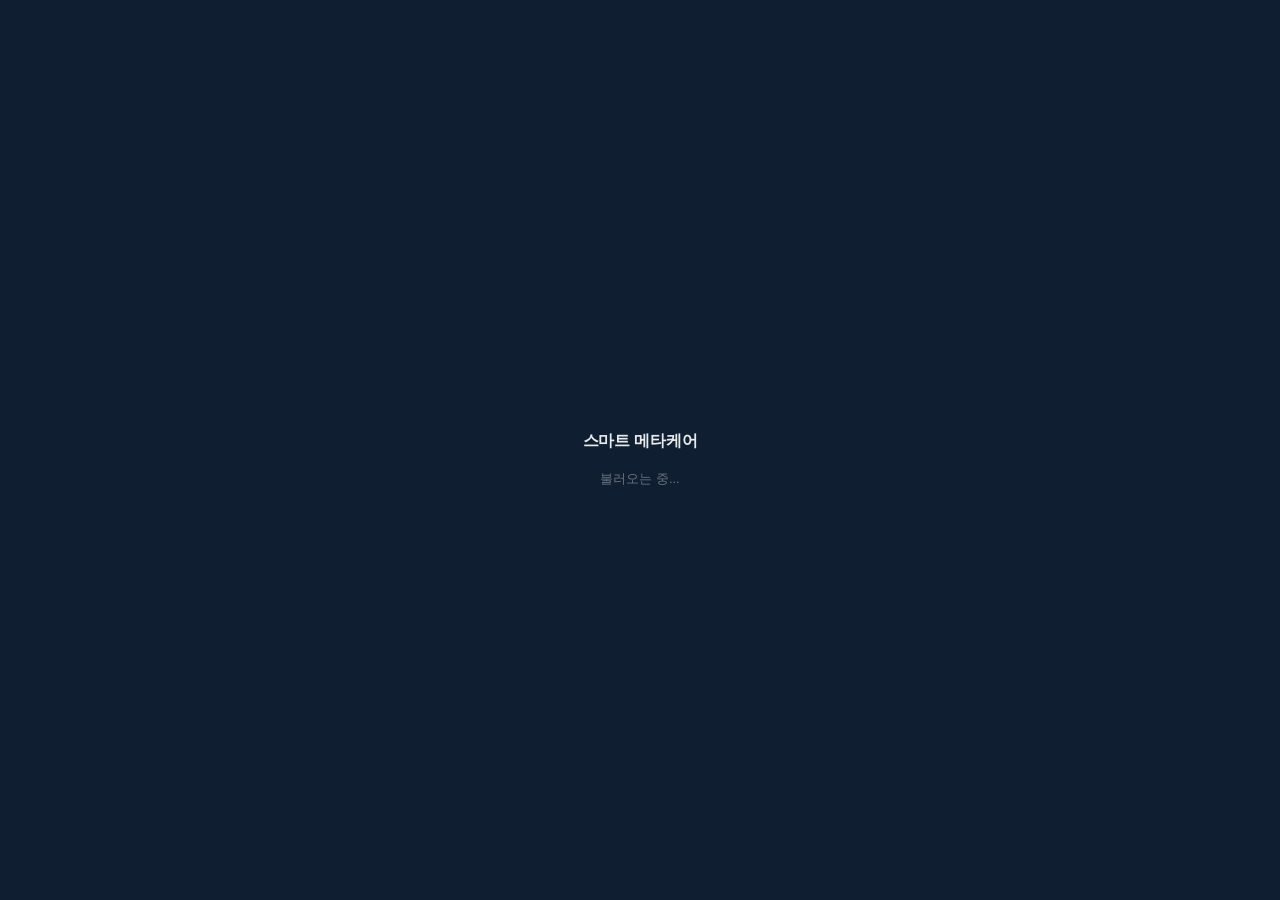
==== commit 91210234: "이모지/아이콘 전체 제거, 삼성헬스 걸음수 동기화 수정 (v89)" ====
--- a/index.html
+++ b/index.html
@@ -42,17 +42,17 @@
 </head>
 <body>
 <div id="loading-overlay" style="position:fixed;inset:0;background:#0F1E31;display:flex;flex-direction:column;align-items:center;justify-content:center;gap:18px;z-index:99999;">
-  <div style="font-size:56px;filter:drop-shadow(0 6px 18px rgba(25,184,155,.35));">🧬</div>
+  <div style="font-size:56px;filter:drop-shadow(0 6px 18px rgba(25,184,155,.35));"></div>
   <div style="color:rgba(255,255,255,.9);font-size:16px;font-weight:700;letter-spacing:-.2px;">스마트 메타케어</div>
   <div style="color:rgba(255,255,255,.38);font-size:13px;">불러오는 중...</div>
 </div>
 <div id="app">
 
-  <!-- ── 랜딩 페이지 (첫 방문자) ── -->
+  <!--  랜딩 페이지 (첫 방문자)  -->
   <div id="scr-landing" class="screen dark" style="overflow-y:auto;justify-content:flex-start;padding:0;">
     <div style="background:linear-gradient(160deg,#0D1F33 0%,#0F3D2E 100%);padding:env(safe-area-inset-top,36px) 24px 40px;display:flex;flex-direction:column;align-items:center;text-align:center;width:100%;box-sizing:border-box;">
 
-      <div onclick="A.logoTap()" ontouchstart="A.logoTap()" style="font-size:64px;margin-bottom:12px;filter:drop-shadow(0 8px 24px rgba(25,184,155,.4));cursor:pointer;">🧬</div>
+      <div onclick="A.logoTap()" ontouchstart="A.logoTap()" style="font-size:64px;margin-bottom:12px;filter:drop-shadow(0 8px 24px rgba(25,184,155,.4));cursor:pointer;"></div>
       <div style="font-size:24px;font-weight:800;color:#fff;letter-spacing:-.5px;margin-bottom:8px;">스마트 메타케어</div>
       <div style="font-size:13px;color:rgba(255,255,255,.55);line-height:1.7;margin-bottom:28px;">
         식사 사진 한 장으로 시작하는<br><b style="color:#19B89B;">AI 맞춤 식단·건강 관리</b>
@@ -70,7 +70,7 @@
       <!-- 태그 클릭 안내 -->
       <div style="width:100%;max-width:420px;text-align:center;margin-bottom:20px;">
         <div style="display:inline-flex;align-items:center;gap:6px;background:rgba(255,255,255,.1);border:1px solid rgba(255,255,255,.18);border-radius:20px;padding:7px 16px;">
-          <span style="font-size:14px;">👆</span>
+          <span style="font-size:14px;"></span>
           <span style="font-size:12px;color:rgba(255,255,255,.85);font-weight:600;">위 버튼 중 하나를 선택하시면 입장하실 수 있습니다</span>
         </div>
       </div>
@@ -93,7 +93,7 @@
       <div style="display:flex;flex-direction:column;gap:12px;max-width:420px;margin:0 auto 24px;">
 
         <div style="background:#fff;border-radius:16px;padding:16px 18px;display:flex;align-items:center;gap:14px;box-shadow:0 2px 12px rgba(0,0,0,.06);">
-          <div style="font-size:32px;flex-shrink:0;">📸</div>
+          <div style="font-size:32px;flex-shrink:0;"></div>
           <div>
             <div style="font-size:14px;font-weight:800;color:#1a2a3a;margin-bottom:3px;">사진 한 장으로 식단 분석</div>
             <div style="font-size:12px;color:#6b7a8d;line-height:1.55;">먹은 음식을 사진으로 찍으면 AI가 영양 구성을 분석하고 식단 방향을 알려드려요.</div>
@@ -101,7 +101,7 @@
         </div>
 
         <div style="background:#fff;border-radius:16px;padding:16px 18px;display:flex;align-items:center;gap:14px;box-shadow:0 2px 12px rgba(0,0,0,.06);">
-          <div style="font-size:32px;flex-shrink:0;">🏃</div>
+          <div style="font-size:32px;flex-shrink:0;"></div>
           <div>
             <div style="font-size:14px;font-weight:800;color:#1a2a3a;margin-bottom:3px;">운동 기록 &amp; 결과 리포트</div>
             <div style="font-size:12px;color:#6b7a8d;line-height:1.55;">운동 종류와 시간을 기록하면 오늘 식사와 연계해 AI가 맞춤 피드백을 드려요.</div>
@@ -109,7 +109,7 @@
         </div>
 
         <div style="background:#fff;border-radius:16px;padding:16px 18px;display:flex;align-items:center;gap:14px;box-shadow:0 2px 12px rgba(0,0,0,.06);">
-          <div style="font-size:32px;flex-shrink:0;">💬</div>
+          <div style="font-size:32px;flex-shrink:0;"></div>
           <div>
             <div style="font-size:14px;font-weight:800;color:#1a2a3a;margin-bottom:3px;">궁금한 건 AI에게 바로 질문</div>
             <div style="font-size:12px;color:#6b7a8d;line-height:1.55;">저탄고지·케토·회복식단 등 내 목표에 맞는 식단 정보를 언제든지 물어보세요.</div>
@@ -141,19 +141,19 @@
       <div style="text-align:center;padding-bottom:32px;">
         <p style="color:#aab4be;font-size:11px;line-height:1.8;margin:0;">
           별도 앱 설치 없이 웹에서 바로 이용 · 데이터 암호화 보관<br>
-          <span style="color:#19B89B;font-weight:700;">↑ 위 태그를 탭해서 시작하세요</span>
+          <span style="color:#19B89B;font-weight:700;"> 위 태그를 탭해서 시작하세요</span>
         </p>
       </div>
 
     </div>
   </div>
 
-  <!-- ── 사용자 입장 (로그인) ── -->
+  <!--  사용자 입장 (로그인)  -->
   <div id="scr-profile" class="screen dark" style="overflow-y:auto;justify-content:flex-start;padding:0;">
 
     <!-- 히어로 배너 -->
     <div style="background:linear-gradient(160deg,#0D1F33 0%,#0F3D2E 100%);padding:env(safe-area-inset-top,12px) 24px 16px;text-align:center;">
-      <div onclick="A.logoTap()" ontouchstart="A.logoTap()" style="font-size:40px;margin-bottom:6px;cursor:pointer;filter:drop-shadow(0 4px 12px rgba(25,184,155,.4));">🧬</div>
+      <div onclick="A.logoTap()" ontouchstart="A.logoTap()" style="font-size:40px;margin-bottom:6px;cursor:pointer;filter:drop-shadow(0 4px 12px rgba(25,184,155,.4));"></div>
       <div style="font-size:18px;font-weight:800;color:#fff;letter-spacing:-.5px;margin-bottom:4px;">스마트 메타케어</div>
       <div style="font-size:12px;color:rgba(255,255,255,.65);line-height:1.5;">
         식사 사진 한 장으로 시작하는 <b style="color:#19B89B;">AI 맞춤 식단·건강 관리</b>
@@ -163,21 +163,21 @@
     <!-- 핵심 기능 3가지 -->
     <div style="padding:20px 20px 0;display:flex;flex-direction:column;gap:10px;">
       <div style="display:flex;align-items:center;gap:14px;background:rgba(255,255,255,.06);border-radius:14px;padding:14px 16px;">
-        <div style="font-size:32px;flex-shrink:0;">📸</div>
+        <div style="font-size:32px;flex-shrink:0;"></div>
         <div>
-          <div style="color:#fff;font-size:14px;font-weight:700;margin-bottom:2px;">식사 사진 → AI 즉시 분석</div>
+          <div style="color:#fff;font-size:14px;font-weight:700;margin-bottom:2px;">식사 사진  AI 즉시 분석</div>
           <div style="color:rgba(255,255,255,.5);font-size:12px;line-height:1.5;">탄수화물·지방·단백질 비율, 식단 적합도를 10초 안에</div>
         </div>
       </div>
       <div style="display:flex;align-items:center;gap:14px;background:rgba(255,255,255,.06);border-radius:14px;padding:14px 16px;">
-        <div style="font-size:32px;flex-shrink:0;">🏃</div>
+        <div style="font-size:32px;flex-shrink:0;"></div>
         <div>
           <div style="color:#fff;font-size:14px;font-weight:700;margin-bottom:2px;">운동 기록 + 종합 평가</div>
           <div style="color:rgba(255,255,255,.5);font-size:12px;line-height:1.5;">여러 운동을 연속 기록하고 식단·운동 AI 종합 피드백</div>
         </div>
       </div>
       <div style="display:flex;align-items:center;gap:14px;background:rgba(255,255,255,.06);border-radius:14px;padding:14px 16px;">
-        <div style="font-size:32px;flex-shrink:0;">💬</div>
+        <div style="font-size:32px;flex-shrink:0;"></div>
         <div>
           <div style="color:#fff;font-size:14px;font-weight:700;margin-bottom:2px;">AI 코치에게 무엇이든</div>
           <div style="color:rgba(255,255,255,.5);font-size:12px;line-height:1.5;">식단 추천, 건강 궁금증, 운동 방법 24시간 상담</div>
@@ -187,11 +187,11 @@
 
     <!-- iOS 설치 안내 (Safari) -->
     <div id="ios-install-banner" style="display:none;margin:16px 20px 0;background:rgba(255,255,255,.07);border:1px solid rgba(255,255,255,.15);border-radius:14px;padding:14px 16px;">
-      <div style="color:#fff;font-size:13px;font-weight:700;margin-bottom:8px;">📲 iPhone 홈 화면에 추가하는 방법</div>
+      <div style="color:#fff;font-size:13px;font-weight:700;margin-bottom:8px;"> iPhone 홈 화면에 추가하는 방법</div>
       <div style="display:flex;flex-direction:column;gap:6px;">
         <div style="display:flex;gap:10px;align-items:flex-start;">
           <span style="color:#19B89B;font-weight:800;font-size:13px;flex-shrink:0;">1</span>
-          <span style="color:rgba(255,255,255,.75);font-size:12px;line-height:1.5;">Safari 하단 <b style="color:#fff;">공유 버튼 (□↑)</b> 탭</span>
+          <span style="color:rgba(255,255,255,.75);font-size:12px;line-height:1.5;">Safari 하단 <b style="color:#fff;">공유 버튼 ()</b> 탭</span>
         </div>
         <div style="display:flex;gap:10px;align-items:flex-start;">
           <span style="color:#19B89B;font-weight:800;font-size:13px;flex-shrink:0;">2</span>
@@ -199,7 +199,7 @@
         </div>
         <div style="display:flex;gap:10px;align-items:flex-start;">
           <span style="color:#19B89B;font-weight:800;font-size:13px;flex-shrink:0;">3</span>
-          <span style="color:rgba(255,255,255,.75);font-size:12px;line-height:1.5;"><b style="color:#fff;">추가</b> 탭 → 앱처럼 바로 실행!</span>
+          <span style="color:rgba(255,255,255,.75);font-size:12px;line-height:1.5;"><b style="color:#fff;">추가</b> 탭  앱처럼 바로 실행!</span>
         </div>
       </div>
       <button onclick="document.getElementById('ios-install-banner').style.display='none'" style="margin-top:10px;background:none;border:1px solid rgba(255,255,255,.2);color:rgba(255,255,255,.5);border-radius:8px;padding:6px 14px;font-size:11px;cursor:pointer;">닫기</button>
@@ -207,14 +207,14 @@
 
     <!-- 로그인 폼 -->
     <div style="padding:20px;margin-top:4px;">
-      <div style="color:rgba(255,255,255,.5);font-size:12px;font-weight:700;letter-spacing:.5px;margin-bottom:12px;text-align:center;">── 시작하기 ──</div>
+      <div style="color:rgba(255,255,255,.5);font-size:12px;font-weight:700;letter-spacing:.5px;margin-bottom:12px;text-align:center;"> 시작하기 </div>
       <input id="login-name" class="inp" type="text" placeholder="이름 (예: 홍길동)" style="margin-bottom:10px;">
       <input id="login-year" class="inp" type="number" placeholder="출생년도 (예: 1964)" maxlength="4"
              onkeydown="if(event.key==='Enter')A.enterByName()" style="margin-bottom:14px;">
-      <button class="btn-primary" onclick="A.enterByName()" style="font-size:16px;padding:18px;">시작하기 →</button>
+      <button class="btn-primary" onclick="A.enterByName()" style="font-size:16px;padding:18px;">시작하기 </button>
       <p id="login-error" class="sub" style="color:#FF8A80;display:none;text-align:center;margin-top:10px;"></p>
       <button id="login-join-btn" onclick="A.goSelfJoin()" style="width:100%;padding:14px;margin-top:8px;background:rgba(25,184,155,.15);border:1px solid rgba(25,184,155,.4);border-radius:12px;color:#19B89B;font-size:14px;font-weight:700;cursor:pointer;">
-        처음 오셨나요? 지금 가입하기 →
+        처음 오셨나요? 지금 가입하기 
       </button>
 
       <!-- 카카오톡 공유 버튼 -->
@@ -231,11 +231,11 @@
 
   </div>
 
-  <!-- ── 자가 가입 ── -->
+  <!--  자가 가입  -->
   <div id="scr-self-join" class="screen light">
     <div class="topbar navy">
-      <button class="back-btn" onclick="A.goScreen('scr-profile')"><i class="ti ti-arrow-left"></i></button>
-      <span class="topbar-title">🌱 회원 가입</span>
+      <button class="back-btn" onclick="A.goScreen('scr-profile')"></button>
+      <span class="topbar-title"> 회원 가입</span>
     </div>
     <div class="scroll-body">
       <div style="background:var(--teal);border-radius:var(--r-md);padding:14px 16px;margin-bottom:4px;">
@@ -285,7 +285,7 @@
           <button onclick="A.showConsent('data')" style="background:none;border:none;font-size:11px;color:var(--teal);font-weight:700;cursor:pointer;white-space:nowrap;padding:0;">보기</button>
         </label>
       </div>
-      <button class="btn-full navy" onclick="A.selfJoin()"><i class="ti ti-check"></i> 가입하고 시작하기</button>
+      <button class="btn-full navy" onclick="A.selfJoin()"> 가입하고 시작하기</button>
     </div>
   </div>
 
@@ -294,7 +294,7 @@
     <div style="position:absolute;bottom:0;left:0;right:0;max-height:80vh;background:#fff;border-radius:20px 20px 0 0;display:flex;flex-direction:column;">
       <div style="display:flex;align-items:center;justify-content:space-between;padding:16px 20px;border-bottom:1px solid var(--bd);flex-shrink:0;">
         <div id="consent-title" style="font-size:15px;font-weight:800;color:var(--navy);"></div>
-        <button onclick="A.closeConsent()" style="background:none;border:none;font-size:22px;color:var(--mu);cursor:pointer;line-height:1;">✕</button>
+        <button onclick="A.closeConsent()" style="background:none;border:none;font-size:22px;color:var(--mu);cursor:pointer;line-height:1;"></button>
       </div>
       <div id="consent-body" style="overflow-y:auto;padding:16px 20px;font-size:12px;line-height:1.8;color:var(--mu2);flex:1;"></div>
       <div style="padding:12px 16px;flex-shrink:0;">
@@ -303,9 +303,9 @@
     </div>
   </div>
 
-  <!-- ── Admin 비밀번호 ── -->
+  <!--  Admin 비밀번호  -->
   <div id="scr-admin-pw" class="screen dark center">
-    <div style="font-size:48px;">🔐</div>
+    <div style="font-size:48px;"></div>
     <h2>Admin 로그인</h2>
     <input id="admin-pw-input" class="inp pw-inp" type="text" inputmode="text" autocomplete="off" placeholder="비밀번호 입력"
            onkeydown="if(event.key==='Enter')A.checkPw()">
@@ -315,55 +315,55 @@
     </div>
   </div>
 
-  <!-- ── Admin 대시보드 ── -->
+  <!--  Admin 대시보드  -->
   <div id="scr-admin" class="screen light">
     <div class="topbar red">
-      <button class="back-btn" onclick="A.goScreen('scr-profile')"><i class="ti ti-arrow-left"></i></button>
-      <span class="topbar-title">🛡️ Admin</span>
+      <button class="back-btn" onclick="A.goScreen('scr-profile')"></button>
+      <span class="topbar-title"> Admin</span>
     </div>
     <div class="scroll-body">
       <div class="admin-grid">
         <button class="admin-tile" onclick="A.goScreen('scr-admin-monitor')">
-          <div class="admin-tile-icon" style="background:#E8F5E9;">📊</div>
+          <div class="admin-tile-icon" style="background:#E8F5E9;"></div>
           <div class="admin-tile-name">환자 현황</div>
         </button>
         <button class="admin-tile" onclick="A.goScreen('scr-admin-users')">
-          <div class="admin-tile-icon teal">👥</div>
+          <div class="admin-tile-icon teal"></div>
           <div class="admin-tile-name">사용자 관리</div>
         </button>
         <button class="admin-tile" onclick="A.goScreen('scr-admin-backup')">
-          <div class="admin-tile-icon navy">💾</div>
+          <div class="admin-tile-icon navy"></div>
           <div class="admin-tile-name">백업 / 복원</div>
         </button>
         <button class="admin-tile" onclick="A.goScreen('scr-admin-password')">
-          <div class="admin-tile-icon purple">🔐</div>
+          <div class="admin-tile-icon purple"></div>
           <div class="admin-tile-name">비밀번호 변경</div>
         </button>
         <button class="admin-tile" onclick="A.goScreen('scr-admin-reset')">
-          <div class="admin-tile-icon red">⚠️</div>
+          <div class="admin-tile-icon red"></div>
           <div class="admin-tile-name">앱 초기화</div>
         </button>
         <button class="admin-tile" onclick="A.runDiag()">
-          <div class="admin-tile-icon" style="background:#0D7A52;">🔍</div>
+          <div class="admin-tile-icon" style="background:#0D7A52;"></div>
           <div class="admin-tile-name">데이터 진단</div>
         </button>
         <button class="admin-tile" onclick="shareAppKakao()">
-          <div class="admin-tile-icon" style="background:#FEE500;">💬</div>
+          <div class="admin-tile-icon" style="background:#FEE500;"></div>
           <div class="admin-tile-name">앱 공유</div>
         </button>
         <button class="admin-tile" onclick="A.showChallengeAdmin()">
-          <div class="admin-tile-icon" style="background:#FFF3E0;">🏆</div>
+          <div class="admin-tile-icon" style="background:#FFF3E0;"></div>
           <div class="admin-tile-name">챌린지 현황</div>
         </button>
       </div>
     </div>
   </div>
 
-  <!-- ── Admin: 챌린지 현황 ── -->
+  <!--  Admin: 챌린지 현황  -->
   <div id="scr-admin-challenge" class="screen light">
     <div class="topbar" style="background:linear-gradient(135deg,#1428A0,#2563EB);">
-      <button class="back-btn" onclick="A.goScreen('scr-admin')"><i class="ti ti-arrow-left"></i></button>
-      <span class="topbar-title">🏆 만보 챌린지 현황</span>
+      <button class="back-btn" onclick="A.goScreen('scr-admin')"></button>
+      <span class="topbar-title"> 만보 챌린지 현황</span>
     </div>
     <div class="scroll-body">
       <div id="challenge-admin-month" style="font-size:13px;font-weight:700;color:var(--mu2);margin-bottom:12px;text-align:center;"></div>
@@ -375,78 +375,78 @@
     </div>
   </div>
 
-  <!-- ── Admin: 환자 현황 목록 ── -->
+  <!--  Admin: 환자 현황 목록  -->
   <div id="scr-admin-monitor" class="screen light">
     <div class="topbar navy">
-      <button class="back-btn" onclick="A.goScreen('scr-admin')"><i class="ti ti-arrow-left"></i></button>
-      <span class="topbar-title">📊 환자 현황</span>
+      <button class="back-btn" onclick="A.goScreen('scr-admin')"></button>
+      <span class="topbar-title"> 환자 현황</span>
     </div>
     <div class="scroll-body" id="monitor-list"></div>
   </div>
 
-  <!-- ── Admin: 환자 상세 현황 ── -->
+  <!--  Admin: 환자 상세 현황  -->
   <div id="scr-admin-patient" class="screen light">
     <div class="topbar navy">
-      <button class="back-btn" onclick="A.goScreen('scr-admin-monitor')"><i class="ti ti-arrow-left"></i></button>
+      <button class="back-btn" onclick="A.goScreen('scr-admin-monitor')"></button>
       <span class="topbar-title" id="patient-topbar-title">환자 상세</span>
     </div>
     <div class="scroll-body" id="patient-detail"></div>
   </div>
 
-  <!-- ── Admin: 사용자 관리 ── -->
+  <!--  Admin: 사용자 관리  -->
   <div id="scr-admin-users" class="screen light">
     <div class="topbar navy">
-      <button class="back-btn" onclick="A.goScreen('scr-admin')"><i class="ti ti-arrow-left"></i></button>
-      <span class="topbar-title">👥 사용자 관리</span>
+      <button class="back-btn" onclick="A.goScreen('scr-admin')"></button>
+      <span class="topbar-title"> 사용자 관리</span>
     </div>
     <div class="scroll-body">
       <div class="row gap">
-        <input id="admin-user-search" class="inp" type="text" placeholder="🔍 이름으로 검색" oninput="A.filterAdminUsers()" style="flex:1;">
-        <button class="btn-sm teal" onclick="A.goScreen('scr-add-user')" style="flex-shrink:0;"><i class="ti ti-plus"></i> 추가</button>
+        <input id="admin-user-search" class="inp" type="text" placeholder=" 이름으로 검색" oninput="A.filterAdminUsers()" style="flex:1;">
+        <button class="btn-sm teal" onclick="A.goScreen('scr-add-user')" style="flex-shrink:0;"> 추가</button>
       </div>
       <div id="admin-user-list" style="margin-top:4px;"></div>
     </div>
   </div>
 
-  <!-- ── Admin: 백업/복원 ── -->
+  <!--  Admin: 백업/복원  -->
   <div id="scr-admin-backup" class="screen light">
     <div class="topbar navy">
-      <button class="back-btn" onclick="A.goScreen('scr-admin')"><i class="ti ti-arrow-left"></i></button>
-      <span class="topbar-title">💾 백업 / 복원</span>
+      <button class="back-btn" onclick="A.goScreen('scr-admin')"></button>
+      <span class="topbar-title"> 백업 / 복원</span>
     </div>
     <div class="scroll-body">
       <div class="card">
-        <div class="card-hd" style="background:#0d4f35;">🛡️ 자동 백업에서 복원</div>
+        <div class="card-hd" style="background:#0d4f35;"> 자동 백업에서 복원</div>
         <div class="card-body">
           <p class="sub dark-text mb8">앱이 실행될 때마다 자동으로 백업됩니다. 최근 7일치 보관.</p>
           <div id="auto-backup-list" class="col gap-sm"></div>
-          <button class="btn-full teal" onclick="A.loadBackupList()"><i class="ti ti-refresh"></i> 백업 목록 새로고침</button>
+          <button class="btn-full teal" onclick="A.loadBackupList()"> 백업 목록 새로고침</button>
         </div>
       </div>
       <div class="card">
         <div class="card-body">
           <p class="sub dark-text mb8">코드 업데이트 전 항상 백업하세요. 백업 파일은 모든 사용자 데이터를 포함합니다.</p>
-          <button class="btn-full teal" onclick="A.backup()">📥 파일로 백업 (다운로드)</button>
+          <button class="btn-full teal" onclick="A.backup()"> 파일로 백업 (다운로드)</button>
           <input type="file" id="restore-file" accept=".json" style="display:none" onchange="A.restore(event)">
-          <button class="btn-full navy" onclick="document.getElementById('restore-file').click()">📤 백업 파일로 복원</button>
+          <button class="btn-full navy" onclick="document.getElementById('restore-file').click()"> 백업 파일로 복원</button>
         </div>
       </div>
       <div class="card">
         <div class="card-body">
           <p class="sub dark-text mb8">다운로드 파일을 찾기 어려우면 텍스트로 백업해서 카카오톡으로 보내세요.</p>
-          <button class="btn-full purple" onclick="A.backupText()">📋 텍스트로 백업</button>
+          <button class="btn-full purple" onclick="A.backupText()"> 텍스트로 백업</button>
           <textarea id="backup-text-area" class="inp-sm" readonly style="display:none;height:120px;font-size:10px;margin-top:8px;resize:none;" onclick="this.select()"></textarea>
-          <button id="backup-copy-btn" class="btn-full teal" style="display:none;margin-top:8px;" onclick="A.copyBackupText()">📋 복사하기</button>
-        </div>
-      </div>
-    </div>
-  </div>
-
-  <!-- ── Admin: 비밀번호 변경 ── -->
+          <button id="backup-copy-btn" class="btn-full teal" style="display:none;margin-top:8px;" onclick="A.copyBackupText()"> 복사하기</button>
+        </div>
+      </div>
+    </div>
+  </div>
+
+  <!--  Admin: 비밀번호 변경  -->
   <div id="scr-admin-password" class="screen light">
     <div class="topbar navy">
-      <button class="back-btn" onclick="A.goScreen('scr-admin')"><i class="ti ti-arrow-left"></i></button>
-      <span class="topbar-title">🔐 비밀번호 변경</span>
+      <button class="back-btn" onclick="A.goScreen('scr-admin')"></button>
+      <span class="topbar-title"> 비밀번호 변경</span>
     </div>
     <div class="scroll-body">
       <div class="card">
@@ -459,11 +459,11 @@
     </div>
   </div>
 
-  <!-- ── Admin: 앱 초기화 ── -->
+  <!--  Admin: 앱 초기화  -->
   <div id="scr-admin-reset" class="screen light">
     <div class="topbar navy">
-      <button class="back-btn" onclick="A.goScreen('scr-admin')"><i class="ti ti-arrow-left"></i></button>
-      <span class="topbar-title">⚠️ 앱 초기화</span>
+      <button class="back-btn" onclick="A.goScreen('scr-admin')"></button>
+      <span class="topbar-title"> 앱 초기화</span>
     </div>
     <div class="scroll-body">
       <div class="card">
@@ -475,22 +475,22 @@
     </div>
   </div>
 
-  <!-- ── 데이터 진단 ── -->
+  <!--  데이터 진단  -->
   <div id="scr-admin-diag" class="screen light">
     <div class="topbar navy">
-      <button class="back-btn" onclick="A.goScreen('scr-admin')"><i class="ti ti-arrow-left"></i></button>
-      <span class="topbar-title">🔍 데이터 진단 (읽기 전용)</span>
+      <button class="back-btn" onclick="A.goScreen('scr-admin')"></button>
+      <span class="topbar-title"> 데이터 진단 (읽기 전용)</span>
     </div>
     <div class="scroll-body">
       <div class="card"><div class="card-body" id="diag-result" style="font-size:13px;line-height:1.8;white-space:pre-wrap;word-break:break-all;">진단 중...</div></div>
     </div>
   </div>
 
-  <!-- ── 사용자 추가 ── -->
+  <!--  사용자 추가  -->
   <div id="scr-add-user" class="screen light">
     <div class="topbar navy">
-      <button class="back-btn" onclick="A.goScreen('scr-admin-users')"><i class="ti ti-arrow-left"></i></button>
-      <span class="topbar-title">👤 새 사용자 추가</span>
+      <button class="back-btn" onclick="A.goScreen('scr-admin-users')"></button>
+      <span class="topbar-title"> 새 사용자 추가</span>
     </div>
     <div class="scroll-body">
       <div>
@@ -517,24 +517,24 @@
         <label class="lbl">병기</label>
         <div id="stage-btns" class="grid2 gap-sm"></div>
       </div>
-      <button class="btn-full navy" onclick="A.addUser()"><i class="ti ti-check"></i> 사용자 추가</button>
-    </div>
-  </div>
-
-  <!-- ── 도움말 화면 ── -->
+      <button class="btn-full navy" onclick="A.addUser()"> 사용자 추가</button>
+    </div>
+  </div>
+
+  <!--  도움말 화면  -->
   <div id="scr-help" class="screen light">
     <div class="topbar navy">
-      <button class="back-btn" onclick="A.goScreen('scr-app')"><i class="ti ti-arrow-left"></i></button>
-      <span class="topbar-title">📖 사용 방법</span>
+      <button class="back-btn" onclick="A.goScreen('scr-app')"></button>
+      <span class="topbar-title"> 사용 방법</span>
     </div>
     <div class="scroll-body" id="help-body"></div>
   </div>
 
-  <!-- ── 메인 앱 ── -->
+  <!--  메인 앱  -->
   <div id="scr-app" class="screen light">
     <div id="app-topbar">
       <button onclick="A.goBack()" id="tb-user-btn" style="background:none;border:none;cursor:pointer;width:40px;height:40px;border-radius:50%;display:flex;align-items:center;justify-content:center;color:var(--navy);flex-shrink:0;" title="프로필">
-        <i class="ti ti-user-circle" style="font-size:26px;"></i>
+        
       </button>
       <div style="flex:1;min-width:0;">
         <div class="topbar-title" id="tb-title">스마트 메타케어</div>
@@ -543,10 +543,10 @@
       <div class="row gap-sm" style="align-items:center;">
         <span class="badge" id="tb-badge"></span>
         <button onclick="A.goHelp()" style="background:none;border:none;cursor:pointer;width:36px;height:36px;border-radius:50%;display:flex;align-items:center;justify-content:center;color:var(--mu2);" title="사용방법">
-          <i class="ti ti-help-circle" style="font-size:22px;"></i>
+          
         </button>
         <button onclick="A.confirmLogout()" style="background:none;border:none;cursor:pointer;padding:4px 8px;border-radius:12px;font-size:11px;font-weight:700;color:var(--mu2);white-space:nowrap;" title="로그아웃">나가기</button>
-        <button class="tb-btn" onclick="A.onMic()" id="vfab-top" style="width:38px;height:38px;font-size:20px;"><i class="ti ti-microphone" id="mic-icon"></i></button>
+        <button class="tb-btn" onclick="A.onMic()" id="vfab-top" style="width:38px;height:38px;font-size:20px;"></button>
       </div>
     </div>
 
@@ -560,12 +560,12 @@
       <!-- 홈 -->
       <div id="pg-home" class="page active">
 
-        <!-- ── 히어로 카드 ── -->
+        <!--  히어로 카드  -->
         <div style="background:linear-gradient(135deg,var(--navy) 0%,#0F3D2E 100%);border-radius:var(--r-lg);padding:20px;box-shadow:var(--sh-lg);">
           <!-- 인사 + 일수 -->
           <div style="display:flex;justify-content:space-between;align-items:flex-start;margin-bottom:16px;">
             <div style="flex:1;min-width:0;">
-              <div style="font-size:12px;color:rgba(255,255,255,.5);margin-bottom:3px;">안녕하세요 👋</div>
+              <div style="font-size:12px;color:rgba(255,255,255,.5);margin-bottom:3px;">안녕하세요 </div>
               <div style="font-size:19px;font-weight:800;color:#fff;overflow:hidden;text-overflow:ellipsis;white-space:nowrap;">
                 <span class="uname" onclick="A.nameTap()" style="cursor:pointer;"></span> 님
               </div>
@@ -578,7 +578,7 @@
           </div>
           <!-- 목표 -->
           <div id="home-goal-card" style="width:100%;padding:12px 14px;border-radius:var(--r-md);display:flex;align-items:center;gap:12px;color:#fff;margin-bottom:10px;background:rgba(255,255,255,.08);">
-            <i class="ti ti-target" style="font-size:22px;flex-shrink:0;color:var(--teal);"></i>
+            
             <div>
               <div style="font-size:14px;font-weight:700;white-space:nowrap;" id="home-goal-lbl">목표</div>
               <div style="font-size:12px;opacity:.75;margin-top:1px;" id="home-goal-items"></div>
@@ -588,23 +588,23 @@
           <button class="condition-btn" onclick="A.openQuickCond()" style="background:rgba(255,255,255,.1);border:1px solid rgba(255,255,255,.15);">
             <div class="condition-btn-left">
               <div style="width:38px;height:38px;border-radius:50%;background:rgba(25,184,155,.25);display:flex;align-items:center;justify-content:center;flex-shrink:0;">
-                <i class="ti ti-activity-heartbeat" style="font-size:20px;color:var(--teal);"></i>
+                
               </div>
               <div>
                 <div style="font-size:14px;font-weight:700;color:#fff;">오늘의 컨디션 기록</div>
                 <div class="condition-summary" id="condition-summary" style="font-size:11px;color:rgba(255,255,255,.6);margin-top:2px;">탭해서 기록하세요</div>
               </div>
             </div>
-            <i class="ti ti-chevron-right" style="opacity:.4;font-size:18px;color:#fff;"></i>
+            
           </button>
         </div>
 
-        <!-- ── 달성 현황 ── -->
+        <!--  달성 현황  -->
         <div style="background:#fff;border-radius:var(--r-md);padding:14px 16px;box-shadow:var(--sh-sm);border:1px solid var(--bd);">
           <div style="display:flex;align-items:center;justify-content:space-between;margin-bottom:10px;">
-            <div style="font-size:13px;font-weight:700;color:var(--navy);">📋 오늘 달성 현황 <span id="home-progress-pct" style="color:var(--teal);font-size:12px;"></span></div>
+            <div style="font-size:13px;font-weight:700;color:var(--navy);"> 오늘 달성 현황 <span id="home-progress-pct" style="color:var(--teal);font-size:12px;"></span></div>
             <button onclick="A.goHelp()" style="background:var(--teal-g);color:var(--teal);border:none;border-radius:20px;padding:4px 12px;font-size:11px;font-weight:700;cursor:pointer;display:flex;align-items:center;gap:4px;">
-              <i class="ti ti-book-2" style="font-size:13px;"></i>사용설명서
+              사용설명서
             </button>
           </div>
           <div id="home-progress-items" style="display:flex;gap:6px;flex-wrap:wrap;"></div>
@@ -613,7 +613,7 @@
         <!-- 설치 배너 -->
         <div id="pwa-install-banner" style="display:none;background:linear-gradient(135deg,#0D7A52,#19B89B);border-radius:var(--r-md);padding:14px 16px;">
           <div style="display:flex;align-items:center;gap:12px;">
-            <span style="font-size:28px;flex-shrink:0;">📲</span>
+            <span style="font-size:28px;flex-shrink:0;"></span>
             <div style="flex:1;">
               <div style="color:#fff;font-size:13px;font-weight:800;margin-bottom:2px;">홈 화면에 바로가기 추가</div>
               <div style="color:rgba(255,255,255,.8);font-size:11px;" id="pwa-install-desc">한 번만 설치하면 앱처럼 바로 실행!</div>
@@ -622,35 +622,35 @@
           </div>
         </div>
 
-        <!-- ── 만보 챌린지 카드 ── -->
+        <!--  만보 챌린지 카드  -->
         <div id="home-challenge-card" style="display:none;background:#fff;border-radius:var(--r-md);padding:14px 16px;box-shadow:var(--sh-sm);border:1px solid var(--bd);"></div>
 
-        <!-- ── 오늘의 식사 ── -->
+        <!--  오늘의 식사  -->
         <div>
           <div style="display:flex;align-items:center;justify-content:space-between;margin-bottom:10px;">
             <div style="font-size:14px;font-weight:700;color:var(--navy);display:flex;align-items:center;gap:6px;">
-              <i class="ti ti-sun" style="color:var(--warn);"></i> 오늘의 식사
+               오늘의 식사
             </div>
             <span style="font-size:11px;color:var(--mu);">탭하면 사진 찍기</span>
           </div>
           <div class="meal-slots" id="home-meal-slots">
             <div class="home-meal-slot" id="ms-breakfast" onclick="A.openMealSlot('breakfast')">
-              <div class="home-meal-slot-lbl">🌅 아침</div>
-              <div class="home-meal-slot-img" id="ms-img-breakfast"><i class="ti ti-camera" style="font-size:32px;color:rgba(255,255,255,.7);"></i></div>
+              <div class="home-meal-slot-lbl"> 아침</div>
+              <div class="home-meal-slot-img" id="ms-img-breakfast"></div>
             </div>
             <div class="home-meal-slot" id="ms-lunch" onclick="A.openMealSlot('lunch')">
-              <div class="home-meal-slot-lbl">☀️ 점심</div>
-              <div class="home-meal-slot-img" id="ms-img-lunch"><i class="ti ti-camera" style="font-size:32px;color:rgba(255,255,255,.7);"></i></div>
+              <div class="home-meal-slot-lbl"> 점심</div>
+              <div class="home-meal-slot-img" id="ms-img-lunch"></div>
             </div>
             <div class="home-meal-slot" id="ms-dinner" onclick="A.openMealSlot('dinner')">
-              <div class="home-meal-slot-lbl">🌙 저녁</div>
-              <div class="home-meal-slot-img" id="ms-img-dinner"><i class="ti ti-camera" style="font-size:32px;color:rgba(255,255,255,.7);"></i></div>
+              <div class="home-meal-slot-lbl"> 저녁</div>
+              <div class="home-meal-slot-img" id="ms-img-dinner"></div>
             </div>
           </div>
         </div>
         <div id="home-comprehensive-wrap" style="display:none;">
           <button onclick="A.analyzeComprehensive()" style="width:100%;padding:16px;background:linear-gradient(135deg,#3B1F8A,var(--teal));color:#fff;border:none;border-radius:var(--r-md);font-size:var(--fs-md);font-weight:700;display:flex;align-items:center;justify-content:center;gap:9px;box-shadow:0 4px 16px rgba(123,82,212,.25);">
-            <i class="ti ti-sparkles" style="font-size:20px;"></i> 오늘 종합 평가 받기
+             오늘 종합 평가 받기
           </button>
         </div>
         <div id="home-comprehensive-result" style="display:none;" class="tip-box"></div>
@@ -662,19 +662,19 @@
 
         <!-- 전날 AI 피드백 카드 -->
         <div id="home-yesterday-wrap" style="display:none;">
-          <div class="section-title" style="margin-top:4px;"><i class="ti ti-history"></i> 어제의 AI 피드백 <span style="font-size:11px;color:var(--mu);font-weight:400;">동기부여</span></div>
+          <div class="section-title" style="margin-top:4px;"> 어제의 AI 피드백 <span style="font-size:11px;color:var(--mu);font-weight:400;">동기부여</span></div>
           <div id="home-yesterday-card" class="yesterday-card"></div>
         </div>
         <!-- 암환자 전용 홈 섹션 -->
         <div id="home-cancer-section" style="display:none">
           <div id="psa-banner-wrap"></div>
-          <div class="section-title"><i class="ti ti-activity" style="color:var(--red)"></i> 오늘의 증상</div>
+          <div class="section-title"> 오늘의 증상</div>
           <div class="sym-grid">
-            <button class="sym-btn" onclick="A.openSymSheet('pain')"><i class="ti ti-flame" style="color:var(--red)"></i><div class="sym-lbl">통증</div><div class="sym-val" id="sd-pain">미기록</div></button>
-            <button class="sym-btn" id="sd-urine-btn" onclick="A.openSymSheet('urine')"><i class="ti ti-droplet" style="color:#1976D2"></i><div class="sym-lbl">배뇨</div><div class="sym-val" id="sd-urine">미기록</div></button>
-            <button class="sym-btn" onclick="A.openSymSheet('fatigue')"><i class="ti ti-zzz" style="color:var(--warn)"></i><div class="sym-lbl">피로</div><div class="sym-val" id="sd-fatigue">미기록</div></button>
-          </div>
-          <div class="section-title"><i class="ti ti-pill" style="color:var(--purple)"></i> 오늘의 복약</div>
+            <button class="sym-btn" onclick="A.openSymSheet('pain')"><div class="sym-lbl">통증</div><div class="sym-val" id="sd-pain">미기록</div></button>
+            <button class="sym-btn" id="sd-urine-btn" onclick="A.openSymSheet('urine')"><div class="sym-lbl">배뇨</div><div class="sym-val" id="sd-urine">미기록</div></button>
+            <button class="sym-btn" onclick="A.openSymSheet('fatigue')"><div class="sym-lbl">피로</div><div class="sym-val" id="sd-fatigue">미기록</div></button>
+          </div>
+          <div class="section-title"> 오늘의 복약</div>
           <div id="med-list-home"></div>
         </div>
       </div>
@@ -682,7 +682,7 @@
       <!-- 운동 탭 -->
       <div id="pg-ex" class="page">
         <div class="card p12" style="background:linear-gradient(135deg,var(--warn),#C8830A);color:#fff;border:none;border-radius:var(--r-md);box-shadow:0 4px 16px rgba(240,165,0,.25);">
-          <div style="font-size:var(--fs-lg);font-weight:700;margin-bottom:4px;">🏃 운동 기록</div>
+          <div style="font-size:var(--fs-lg);font-weight:700;margin-bottom:4px;"> 운동 기록</div>
           <div style="font-size:var(--fs-xs);opacity:.85;">운동 종류와 시간을 입력하면 AI가 분석해드려요</div>
         </div>
         <div id="today-ex-status" style="display:none;" class="tip-box"></div>
@@ -694,20 +694,20 @@
         <div style="margin-top:10px;">
           <div style="font-size:11px;font-weight:700;color:var(--mu2);margin-bottom:7px;">빠른 선택 (탭하면 입력)</div>
           <div style="display:flex;flex-wrap:wrap;gap:6px;" id="ex-quick-chips">
-            <button class="ex-chip" onclick="A.pickExType('걷기')">🚶 걷기</button>
-            <button class="ex-chip" onclick="A.pickExType('런닝')">🏃 런닝</button>
-            <button class="ex-chip" onclick="A.pickExType('등산')">🧗 등산</button>
-            <button class="ex-chip" onclick="A.pickExType('계단 오르기')">🪜 계단 오르기</button>
-            <button class="ex-chip" onclick="A.pickExType('자전거')">🚴 자전거</button>
-            <button class="ex-chip" onclick="A.pickExType('수영')">🏊 수영</button>
-            <button class="ex-chip" onclick="A.pickExType('스쿼트')">🏋️ 스쿼트</button>
-            <button class="ex-chip" onclick="A.pickExType('윗몸 일으키기')">💪 윗몸 일으키기</button>
-            <button class="ex-chip" onclick="A.pickExType('플랭크')">🧘 플랭크</button>
-            <button class="ex-chip" onclick="A.pickExType('푸시업')">💪 푸시업</button>
-            <button class="ex-chip" onclick="A.pickExType('스트레칭')">🤸 스트레칭</button>
-            <button class="ex-chip" onclick="A.pickExType('줄넘기')">🪢 줄넘기</button>
-            <button class="ex-chip" onclick="A.pickExType('요가')">🧘 요가</button>
-            <button class="ex-chip" onclick="A.pickExType('헬스')">🏋️ 헬스</button>
+            <button class="ex-chip" onclick="A.pickExType('걷기')"> 걷기</button>
+            <button class="ex-chip" onclick="A.pickExType('런닝')"> 런닝</button>
+            <button class="ex-chip" onclick="A.pickExType('등산')"> 등산</button>
+            <button class="ex-chip" onclick="A.pickExType('계단 오르기')"> 계단 오르기</button>
+            <button class="ex-chip" onclick="A.pickExType('자전거')"> 자전거</button>
+            <button class="ex-chip" onclick="A.pickExType('수영')"> 수영</button>
+            <button class="ex-chip" onclick="A.pickExType('스쿼트')"> 스쿼트</button>
+            <button class="ex-chip" onclick="A.pickExType('윗몸 일으키기')"> 윗몸 일으키기</button>
+            <button class="ex-chip" onclick="A.pickExType('플랭크')"> 플랭크</button>
+            <button class="ex-chip" onclick="A.pickExType('푸시업')"> 푸시업</button>
+            <button class="ex-chip" onclick="A.pickExType('스트레칭')"> 스트레칭</button>
+            <button class="ex-chip" onclick="A.pickExType('줄넘기')"> 줄넘기</button>
+            <button class="ex-chip" onclick="A.pickExType('요가')"> 요가</button>
+            <button class="ex-chip" onclick="A.pickExType('헬스')"> 헬스</button>
           </div>
         </div>
         <input class="inp-sm" id="ex-type" type="text" placeholder="운동 종류 (직접 입력 또는 위에서 선택)" style="margin-top:10px;">
@@ -725,13 +725,13 @@
         <input class="inp-sm" id="ex-memo" type="text" placeholder="메모 (선택)" style="margin-top:8px;">
         <!-- 추가 버튼 -->
         <button onclick="A.addExToList()" style="width:100%;margin-top:10px;padding:13px;background:var(--teal);color:#fff;border:none;border-radius:var(--r-sm);font-size:14px;font-weight:700;cursor:pointer;display:flex;align-items:center;justify-content:center;gap:6px;">
-          <i class="ti ti-plus"></i> 목록에 추가
+           목록에 추가
         </button>
         <!-- 추가된 운동 목록 -->
         <div id="ex-pending-wrap" style="display:none;margin-top:10px;background:var(--cream);border:1.5px solid var(--bd);border-radius:var(--r-sm);padding:10px 12px;">
-          <div style="font-size:12px;font-weight:700;color:var(--mu2);margin-bottom:8px;">📋 오늘 기록할 운동 목록</div>
+          <div style="font-size:12px;font-weight:700;color:var(--mu2);margin-bottom:8px;"> 오늘 기록할 운동 목록</div>
           <div id="ex-pending-list" style="display:flex;flex-direction:column;gap:6px;"></div>
-          <button class="btn-full warn" onclick="A.analyzeExAll()" style="margin-top:10px;"><i class="ti ti-sparkles"></i> AI 분석 후 전체 저장</button>
+          <button class="btn-full warn" onclick="A.analyzeExAll()" style="margin-top:10px;"> AI 분석 후 전체 저장</button>
         </div>
         <div id="ex-result" style="display:none" class="tip-box"></div>
       </div>
@@ -739,20 +739,20 @@
       <!-- 기록장 -->
       <div id="pg-log" class="page">
         <div class="row space-between align-center">
-          <div class="section-title mb0"><i class="ti ti-table"></i> 식단 기록장</div>
-          <div class="autosave" id="autosave"><i class="ti ti-device-floppy"></i> 저장됨</div>
-        </div>
-        <div id="log-empty" class="empty-state"><i class="ti ti-notebook"></i><br>아직 기록이 없어요</div>
+          <div class="section-title mb0"> 식단 기록장</div>
+          <div class="autosave" id="autosave"> 저장됨</div>
+        </div>
+        <div id="log-empty" class="empty-state"><br>아직 기록이 없어요</div>
         <div id="log-cards" class="col gap"></div>
         <div class="row gap">
-          <button class="btn-dashed flex1" onclick="A.addLogDay()"><i class="ti ti-plus"></i> 날짜 추가</button>
-          <button class="btn-full navy" style="flex:0;padding:16px 18px;white-space:nowrap;" onclick="A.exportExcel()"><i class="ti ti-download"></i> 엑셀</button>
+          <button class="btn-dashed flex1" onclick="A.addLogDay()"> 날짜 추가</button>
+          <button class="btn-full navy" style="flex:0;padding:16px 18px;white-space:nowrap;" onclick="A.exportExcel()"> 엑셀</button>
         </div>
         <!-- 암환자 증상 기록 -->
         <div id="sym-log-section" style="display:none">
           <div class="divider-line"></div>
-          <div class="section-title"><i class="ti ti-activity" style="color:var(--red)"></i> 증상 기록</div>
-          <div id="sym-log-empty" class="empty-state" style="padding:20px;"><i class="ti ti-activity"></i><br>증상 기록이 없어요</div>
+          <div class="section-title"> 증상 기록</div>
+          <div id="sym-log-empty" class="empty-state" style="padding:20px;"><br>증상 기록이 없어요</div>
           <div id="sym-log-cards" class="col gap-sm"></div>
         </div>
       </div>
@@ -762,26 +762,26 @@
         <!-- 건강관리 추천 -->
         <div id="track-health">
           <div class="row space-between align-center">
-            <div class="section-title mb0"><i class="ti ti-list-check"></i> 오늘의 맞춤 추천</div>
-            <button class="btn-sm teal" onclick="A.loadAiRec()"><i class="ti ti-refresh"></i> 새 추천</button>
+            <div class="section-title mb0"> 오늘의 맞춤 추천</div>
+            <button class="btn-sm teal" onclick="A.loadAiRec()"> 새 추천</button>
           </div>
           <div id="ai-rec-box" class="tip-box" style="margin-top:8px;">
             <div class="tip-lbl">AI 추천</div>
             <div id="ai-rec-text">오늘 기록을 바탕으로 추천을 받아보세요.</div>
           </div>
-          <div class="section-title" style="margin-top:16px;"><i class="ti ti-chart-pie"></i> 이번 주 기록 현황</div>
+          <div class="section-title" style="margin-top:16px;"> 이번 주 기록 현황</div>
           <div id="week-stats-box" class="card"></div>
         </div>
         <!-- 종양 마커 추적 -->
         <div id="track-cancer" style="display:none">
           <div class="row space-between align-center">
-            <div class="section-title mb0"><i class="ti ti-chart-line" style="color:var(--purple)"></i> <span id="marker-title">종양 마커 추적</span></div>
-            <button class="btn-sm purple" onclick="A.openMarkerSheet()"><i class="ti ti-plus"></i> 기록</button>
+            <div class="section-title mb0"> <span id="marker-title">종양 마커 추적</span></div>
+            <button class="btn-sm purple" onclick="A.openMarkerSheet()"> 기록</button>
           </div>
           <div id="psa-history" class="col gap-sm">
-            <div class="empty-state" style="padding:18px;"><i class="ti ti-chart-line"></i><br>기록이 없어요</div>
-          </div>
-          <div class="section-title"><i class="ti ti-activity" style="color:var(--red)"></i> 이번 주 증상 평균</div>
+            <div class="empty-state" style="padding:18px;"><br>기록이 없어요</div>
+          </div>
+          <div class="section-title"> 이번 주 증상 평균</div>
           <div class="stat-row">
             <div class="stat-card"><div class="stat-lbl">통증 평균</div><div class="stat-val red" id="avg-pain">--</div></div>
             <div class="stat-card"><div class="stat-lbl">피로 평균</div><div class="stat-val warn" id="avg-fatigue">--</div></div>
@@ -799,7 +799,7 @@
           </div>
           <div class="chat-bar">
             <input id="chat-in" type="text" placeholder="메시지를 입력하세요..." onkeydown="if(event.key==='Enter')A.sendChat()">
-            <button class="send-btn" onclick="A.sendChat()"><i class="ti ti-send"></i></button>
+            <button class="send-btn" onclick="A.sendChat()"></button>
           </div>
         </div>
       </div>
@@ -809,11 +809,11 @@
     
 
     <nav class="bnav">
-      <button class="nb active" id="nb-home"  onclick="A.goPage('home')"  ontouchstart="A.goPage('home')"><i class="ti ti-home"></i><span>홈</span></button>
-      <button class="nb"        id="nb-chat"  onclick="A.goPage('chat')"  ontouchstart="A.goPage('chat')"><i class="ti ti-message-circle"></i><span>AI코치</span></button>
-      <button class="nb"        id="nb-ex"    onclick="A.goPage('ex')"    ontouchstart="A.goPage('ex')"><i class="ti ti-run"></i><span>운동</span></button>
-      <button class="nb"        id="nb-log"   onclick="A.goPage('log')"   ontouchstart="A.goPage('log')"><i class="ti ti-table"></i><span>기록장</span></button>
-      <button class="nb"        id="nb-track" onclick="A.goPage('track')" ontouchstart="A.goPage('track')"><i class="ti ti-chart-line"></i><span id="nb-track-lbl">추적</span></button>
+      <button class="nb active" id="nb-home"  onclick="A.goPage('home')"  ontouchstart="A.goPage('home')"><span>홈</span></button>
+      <button class="nb"        id="nb-chat"  onclick="A.goPage('chat')"  ontouchstart="A.goPage('chat')"><span>AI코치</span></button>
+      <button class="nb"        id="nb-ex"    onclick="A.goPage('ex')"    ontouchstart="A.goPage('ex')"><span>운동</span></button>
+      <button class="nb"        id="nb-log"   onclick="A.goPage('log')"   ontouchstart="A.goPage('log')"><span>기록장</span></button>
+      <button class="nb"        id="nb-track" onclick="A.goPage('track')" ontouchstart="A.goPage('track')"><span id="nb-track-lbl">추적</span></button>
     </nav>
   </div><!-- /scr-app -->
 
@@ -830,8 +830,8 @@
 <div class="overlay" id="sh-photo" onclick="if(event.target.id==='sh-photo')A.closeSheet('sh-photo')">
   <div class="sheet">
     <div class="sh-title" id="sh-photo-title">사진 선택</div>
-    <button class="sh-btn" onclick="A.pickPhoto('cam')"><i class="ti ti-camera"></i> 촬영하기</button>
-    <button class="sh-btn" onclick="A.pickPhoto('gal')"><i class="ti ti-photo"></i> 폰에서 가져오기</button>
+    <button class="sh-btn" onclick="A.pickPhoto('cam')"> 촬영하기</button>
+    <button class="sh-btn" onclick="A.pickPhoto('gal')"> 폰에서 가져오기</button>
     <button class="sh-cancel" onclick="A.closeSheet('sh-photo')">취소</button>
   </div>
 </div>
@@ -841,7 +841,7 @@
   <div class="sheet">
     <div style="display:flex;align-items:center;gap:10px;margin-bottom:14px;">
       <div id="sh-memo-thumb" style="width:56px;height:56px;border-radius:10px;overflow:hidden;flex-shrink:0;background:var(--cream);display:flex;align-items:center;justify-content:center;">
-        <i class="ti ti-photo" style="font-size:22px;color:var(--mu);"></i>
+        
       </div>
       <div>
         <div class="sh-title" id="sh-memo-title" style="margin-bottom:2px;">아침 메모</div>
@@ -851,7 +851,7 @@
     <textarea id="sh-memo-text" class="inp-sm" rows="3"
       placeholder="예: 현미밥 반공기, 된장국, 두부조림&#10;간단히 적어두면 AI 분석이 더 정확해져요"
       style="resize:none;margin-bottom:12px;"></textarea>
-    <button class="btn-primary" onclick="A.saveMealWithMemo()"><i class="ti ti-check"></i> 저장</button>
+    <button class="btn-primary" onclick="A.saveMealWithMemo()"> 저장</button>
     <button class="sh-cancel" onclick="A.saveMealWithMemo()">메모 없이 저장</button>
   </div>
 </div>
@@ -862,10 +862,10 @@
       <label class="lbl">식사 메모 (선택)</label>
       <textarea id="sh-meal-note" class="inp-sm" rows="2" placeholder="예: 현미밥 반공기, 된장국, 두부조림" style="resize:none;"></textarea>
     </div>
-    <button class="sh-btn" onclick="A.pickMeal('cam')"><i class="ti ti-camera"></i> 촬영하기</button>
-    <button class="sh-btn" onclick="A.pickMeal('gal')"><i class="ti ti-photo"></i> 폰에서 가져오기</button>
+    <button class="sh-btn" onclick="A.pickMeal('cam')"> 촬영하기</button>
+    <button class="sh-btn" onclick="A.pickMeal('gal')"> 폰에서 가져오기</button>
     <div style="padding:10px 0 0;">
-      <button class="btn-full teal" onclick="A.saveMealNoteOnly()" style="margin-bottom:0;"><i class="ti ti-check"></i> 메모만 저장 (사진 없이)</button>
+      <button class="btn-full teal" onclick="A.saveMealNoteOnly()" style="margin-bottom:0;"> 메모만 저장 (사진 없이)</button>
     </div>
     <button class="sh-cancel" onclick="A.closeSheet('sh-meal')">취소</button>
   </div>
@@ -908,38 +908,38 @@
   <div id="viewer-analysis" style="padding:10px 16px;max-height:28vh;overflow-y:auto;width:100%;min-height:40px;"></div>
   <div id="viewer-memo-area" style="display:none;padding:6px 16px;width:100%;box-sizing:border-box;">
     <textarea id="viewer-memo-input" style="width:100%;padding:8px 10px;border-radius:8px;border:1px solid rgba(255,255,255,.3);background:rgba(255,255,255,.12);color:#fff;font-size:13px;resize:none;box-sizing:border-box;" rows="2" placeholder="식사 내용 메모 (예: 닭가슴살 샐러드)"></textarea>
-    <button onclick="A.vSaveMemo()" style="margin-top:5px;width:100%;padding:8px;background:var(--teal);color:#fff;border:none;border-radius:8px;font-size:13px;font-weight:700;cursor:pointer;"><i class="ti ti-check"></i> 메모 저장</button>
+    <button onclick="A.vSaveMemo()" style="margin-top:5px;width:100%;padding:8px;background:var(--teal);color:#fff;border:none;border-radius:8px;font-size:13px;font-weight:700;cursor:pointer;"> 메모 저장</button>
   </div>
   <div class="viewer-btns">
-    <button class="vbtn" onclick="A.vRot(-90)"><i class="ti ti-rotate-counterclockwise"></i> 왼쪽</button>
-    <button class="vbtn" onclick="A.vRot(90)"><i class="ti ti-rotate-clockwise"></i> 오른쪽</button>
-    <button class="vbtn teal" onclick="A.vAnalyze()"><i class="ti ti-sparkles"></i> AI분석</button>
-    <button class="vbtn teal" onclick="A.vEditMemo()"><i class="ti ti-pencil"></i> 메모수정</button>
-    <button class="vbtn teal" onclick="A.vChg()"><i class="ti ti-replace"></i> 교체</button>
-    <button class="vbtn red" onclick="A.vDel()"><i class="ti ti-trash"></i> 삭제</button>
-    <button class="vbtn" onclick="A.closeViewer()"><i class="ti ti-x"></i> 닫기</button>
+    <button class="vbtn" onclick="A.vRot(-90)"> 왼쪽</button>
+    <button class="vbtn" onclick="A.vRot(90)"> 오른쪽</button>
+    <button class="vbtn teal" onclick="A.vAnalyze()"> AI분석</button>
+    <button class="vbtn teal" onclick="A.vEditMemo()"> 메모수정</button>
+    <button class="vbtn teal" onclick="A.vChg()"> 교체</button>
+    <button class="vbtn red" onclick="A.vDel()"> 삭제</button>
+    <button class="vbtn" onclick="A.closeViewer()"> 닫기</button>
   </div>
 </div>
 <div class="viewer" id="home-viewer">
   <div class="viewer-wrap"><img id="hv-img" src="" alt=""></div>
   <!-- 메모 입력 (메모수정 버튼으로 토글) -->
   <div id="hv-memo-area" style="display:none;padding:10px 16px 6px;width:100%;box-sizing:border-box;">
-    <div style="font-size:11px;color:rgba(255,255,255,.5);margin-bottom:5px;">📝 식단 메모 (수정 가능)</div>
+    <div style="font-size:11px;color:rgba(255,255,255,.5);margin-bottom:5px;"> 식단 메모 (수정 가능)</div>
     <textarea id="hv-note-input" rows="2" placeholder="예: 계란 2개, 소고기국, 견과류, 야채 절임, 블루베리&#10;더 자세히 적을수록 AI 분석이 정확해져요"
       style="width:100%;box-sizing:border-box;resize:none;background:rgba(255,255,255,.1);color:#fff;border:1.5px solid rgba(255,255,255,.2);border-radius:10px;padding:10px 12px;font-size:13px;line-height:1.5;font-family:inherit;outline:none;"
       oninput="document.getElementById('hv-note-save').style.opacity=1"></textarea>
     <button id="hv-note-save" onclick="A.saveMealViewerNote()"
       style="width:100%;margin-top:6px;background:#19B89B;color:#fff;border:none;border-radius:8px;padding:9px;font-size:13px;font-weight:700;cursor:pointer;opacity:.5;transition:opacity .2s;">
-      <i class="ti ti-check"></i> 메모 저장
+       메모 저장
     </button>
   </div>
   <div id="home-viewer-analysis" style="padding:4px 16px 8px;max-height:22vh;overflow-y:auto;width:100%;font-size:13px;color:#fff;line-height:1.7;box-sizing:border-box;"></div>
   <div class="viewer-btns">
-    <button class="vbtn teal" id="hv-reanalyze-btn"><i class="ti ti-sparkles"></i> 재분석</button>
-    <button class="vbtn teal" id="hv-memo-btn" onclick="A.toggleMemoArea()"><i class="ti ti-pencil"></i> 메모수정</button>
-    <button class="vbtn teal" id="hv-replace-btn"><i class="ti ti-replace"></i> 교체</button>
-    <button class="vbtn red"  id="hv-delete-btn"><i class="ti ti-trash"></i> 삭제</button>
-    <button class="vbtn" onclick="A.closeHomeMealViewer()"><i class="ti ti-x"></i> 닫기</button>
+    <button class="vbtn teal" id="hv-reanalyze-btn"> 재분석</button>
+    <button class="vbtn teal" id="hv-memo-btn" onclick="A.toggleMemoArea()"> 메모수정</button>
+    <button class="vbtn teal" id="hv-replace-btn"> 교체</button>
+    <button class="vbtn red"  id="hv-delete-btn"> 삭제</button>
+    <button class="vbtn" onclick="A.closeHomeMealViewer()"> 닫기</button>
   </div>
 </div>
 
@@ -949,25 +949,25 @@
     <div style="font-size:15px;font-weight:800;color:var(--navy);margin-bottom:6px;">오늘 컨디션은?</div>
     <div style="font-size:12px;color:var(--mu);margin-bottom:20px;" id="qc-date"></div>
     <div style="display:flex;gap:10px;justify-content:center;margin-bottom:20px;">
-      <button id="qc-good" onclick="A.quickCondPick('good')" style="flex:1;padding:14px 0;border-radius:14px;border:2px solid #eee;background:#f9f9f9;font-size:22px;cursor:pointer;transition:all .15s;">😊<br><span style="font-size:11px;font-weight:700;color:#555;">좋음</span></button>
-      <button id="qc-normal" onclick="A.quickCondPick('normal')" style="flex:1;padding:14px 0;border-radius:14px;border:2px solid #eee;background:#f9f9f9;font-size:22px;cursor:pointer;transition:all .15s;">😐<br><span style="font-size:11px;font-weight:700;color:#555;">보통</span></button>
-      <button id="qc-bad" onclick="A.quickCondPick('bad')" style="flex:1;padding:14px 0;border-radius:14px;border:2px solid #eee;background:#f9f9f9;font-size:22px;cursor:pointer;transition:all .15s;">😔<br><span style="font-size:11px;font-weight:700;color:#555;">나쁨</span></button>
+      <button id="qc-good" onclick="A.quickCondPick('good')" style="flex:1;padding:14px 0;border-radius:14px;border:2px solid #eee;background:#f9f9f9;font-size:22px;cursor:pointer;transition:all .15s;"><br><span style="font-size:11px;font-weight:700;color:#555;">좋음</span></button>
+      <button id="qc-normal" onclick="A.quickCondPick('normal')" style="flex:1;padding:14px 0;border-radius:14px;border:2px solid #eee;background:#f9f9f9;font-size:22px;cursor:pointer;transition:all .15s;"><br><span style="font-size:11px;font-weight:700;color:#555;">보통</span></button>
+      <button id="qc-bad" onclick="A.quickCondPick('bad')" style="flex:1;padding:14px 0;border-radius:14px;border:2px solid #eee;background:#f9f9f9;font-size:22px;cursor:pointer;transition:all .15s;"><br><span style="font-size:11px;font-weight:700;color:#555;">나쁨</span></button>
     </div>
     <button onclick="A.saveQuickCond()" style="width:100%;padding:13px;background:var(--teal);color:#fff;border:none;border-radius:12px;font-size:15px;font-weight:800;cursor:pointer;margin-bottom:8px;">저장</button>
-    <button onclick="A.closeQuickCond();A.openConditionSheet()" style="width:100%;padding:10px;background:none;border:1px solid var(--bd);border-radius:12px;font-size:13px;color:var(--mu);cursor:pointer;">자세히 기록하기 →</button>
+    <button onclick="A.closeQuickCond();A.openConditionSheet()" style="width:100%;padding:10px;background:none;border:1px solid var(--bd);border-radius:12px;font-size:13px;color:var(--mu);cursor:pointer;">자세히 기록하기 </button>
   </div>
 </div>
 
 <!-- 컨디션 기록 바텀시트 -->
 <div class="overlay" id="sh-condition" onclick="if(event.target.id==='sh-condition')A.closeSheet('sh-condition')">
   <div class="sheet" style="max-height:85vh;overflow-y:auto;">
-    <div class="sh-title">📋 오늘의 컨디션 기록</div>
+    <div class="sh-title"> 오늘의 컨디션 기록</div>
     <div style="margin-bottom:14px;">
       <div class="lbl">몸 상태</div>
       <div style="display:flex;gap:8px;">
-        <button class="cond-state-btn" id="cs-good" onclick="A.selectCondState('good')">😊 좋음</button>
-        <button class="cond-state-btn" id="cs-normal" onclick="A.selectCondState('normal')">😐 보통</button>
-        <button class="cond-state-btn" id="cs-bad" onclick="A.selectCondState('bad')">😔 나쁨</button>
+        <button class="cond-state-btn" id="cs-good" onclick="A.selectCondState('good')"> 좋음</button>
+        <button class="cond-state-btn" id="cs-normal" onclick="A.selectCondState('normal')"> 보통</button>
+        <button class="cond-state-btn" id="cs-bad" onclick="A.selectCondState('bad')"> 나쁨</button>
       </div>
     </div>
     <div style="margin-bottom:10px;">
@@ -994,7 +994,7 @@
       <div class="lbl">기타 메모</div>
       <textarea class="inp-sm" id="cond-memo" rows="2" placeholder="자유롭게 기록하세요" style="resize:none;"></textarea>
     </div>
-    <button class="btn-full teal" onclick="A.saveCondition()"><i class="ti ti-check"></i> 저장</button>
+    <button class="btn-full teal" onclick="A.saveCondition()"> 저장</button>
     <button class="sh-cancel" onclick="A.closeSheet('sh-condition')">취소</button>
   </div>
 </div>
@@ -1009,28 +1009,28 @@
 
 <!-- 어드민 환자 미리보기 복귀 배너 -->
 <div id="admin-preview-banner" style="display:none;position:fixed;bottom:calc(env(safe-area-inset-bottom,0px) + 76px);left:50%;transform:translateX(-50%);z-index:8000;background:linear-gradient(135deg,#E5404A,#c0392b);color:#fff;border-radius:24px;padding:10px 20px;align-items:center;gap:10px;box-shadow:0 4px 20px rgba(229,64,74,.4);white-space:nowrap;">
-  <span style="font-size:13px;font-weight:700;">🛡️ 어드민 미리보기 중</span>
+  <span style="font-size:13px;font-weight:700;"> 어드민 미리보기 중</span>
   <button onclick="A.exitPatientView()" style="background:rgba(255,255,255,.2);border:1px solid rgba(255,255,255,.3);color:#fff;border-radius:16px;padding:5px 12px;font-size:12px;font-weight:700;cursor:pointer;">복귀</button>
 </div>
 
 <script src="js/app.js"></script>
 <script>
-// ── 카카오톡 앱 공유 ──
+//  카카오톡 앱 공유 
 function shareAppKakao(){
   var APP_URL = 'https://metacareai.github.io';
-  var msg = '🧬 스마트 메타케어\n\n'
+  var msg = ' 스마트 메타케어\n\n'
     + '저탄고지·케토·다이어트 식단을 AI로 관리하는 앱이에요!\n\n'
-    + '📸 식사 사진 찍으면 → AI가 즉시 분석\n'
-    + '🏃 운동 기록 → 맞춤 피드백\n'
-    + '💬 AI 코치에게 건강 질문 24시간\n'
-    + '📊 기록장 · 엑셀 내보내기\n\n'
-    + '👇 지금 바로 시작해보세요\n'
+    + ' 식사 사진 찍으면  AI가 즉시 분석\n'
+    + ' 운동 기록  맞춤 피드백\n'
+    + ' AI 코치에게 건강 질문 24시간\n'
+    + ' 기록장 · 엑셀 내보내기\n\n'
+    + ' 지금 바로 시작해보세요\n'
     + APP_URL;
 
   // 모바일: 네이티브 공유 시트 (카카오톡 포함)
   if(navigator.share){
     navigator.share({
-      title: '🧬 스마트 메타케어 — AI 식단 건강관리',
+      title: ' 스마트 메타케어  AI 식단 건강관리',
       text: msg,
       url: APP_URL
     }).catch(function(){});
@@ -1040,7 +1040,7 @@
   // PC 폴백: 클립보드 복사
   if(navigator.clipboard){
     navigator.clipboard.writeText(msg).then(function(){
-      alert('📋 공유 내용이 복사됐어요!\n카카오톡에 붙여넣기(Ctrl+V) 하세요.\n\n' + msg);
+      alert(' 공유 내용이 복사됐어요!\n카카오톡에 붙여넣기(Ctrl+V) 하세요.\n\n' + msg);
     });
   } else {
     // 구형 브라우저 폴백
@@ -1050,18 +1050,18 @@
     ta.select();
     document.execCommand('copy');
     document.body.removeChild(ta);
-    alert('📋 공유 내용이 복사됐어요!\n카카오톡에 붙여넣기 하세요.');
+    alert(' 공유 내용이 복사됐어요!\n카카오톡에 붙여넣기 하세요.');
   }
 }
 
-// ── Service Worker 등록 ──
+//  Service Worker 등록 
 if('serviceWorker' in navigator){
   window.addEventListener('load', function(){
     navigator.serviceWorker.register('/metacare-voice/sw.js').catch(function(){});
   });
 }
 
-// ── PWA 설치 프롬프트 ──
+//  PWA 설치 프롬프트 
 var _pwaPrompt = null;
 var _ua = navigator.userAgent;
 var _isIOS = /iphone|ipad|ipod/i.test(_ua);
@@ -1082,7 +1082,7 @@
     var iosBanner = document.getElementById('ios-install-banner');
     if(iosBanner){ iosBanner.style.display='block'; iosBanner.scrollIntoView({behavior:'smooth'}); }
   } else {
-    alert('Chrome 오른쪽 위 메뉴(⋮) →\n"앱 설치" 또는 "홈 화면에 추가"를 눌러주세요.');
+    alert('Chrome 오른쪽 위 메뉴() \n"앱 설치" 또는 "홈 화면에 추가"를 눌러주세요.');
   }
 }
 
@@ -1111,7 +1111,7 @@
   banner.style.display = 'block';
 
   if(_isInApp){
-    if(desc) desc.textContent='카카오톡 안에서는 설치 불가 → Chrome으로 열어주세요';
+    if(desc) desc.textContent='카카오톡 안에서는 설치 불가  Chrome으로 열어주세요';
     btn.textContent='Chrome으로 열기';
     btn.onclick=function(){
       if(_isIOS){
@@ -1128,8 +1128,8 @@
     btn.textContent='설치하기';
     btn.onclick=_doInstall;
   } else {
-    // prompt 아직 안 왔거나 이미 설치됨 → 메뉴 안내
-    if(desc) desc.textContent='Chrome 메뉴(⋮) → 앱 설치 / 홈 화면에 추가';
+    // prompt 아직 안 왔거나 이미 설치됨  메뉴 안내
+    if(desc) desc.textContent='Chrome 메뉴()  앱 설치 / 홈 화면에 추가';
     btn.textContent='설치 방법 보기';
     btn.onclick=_doInstall;
   }
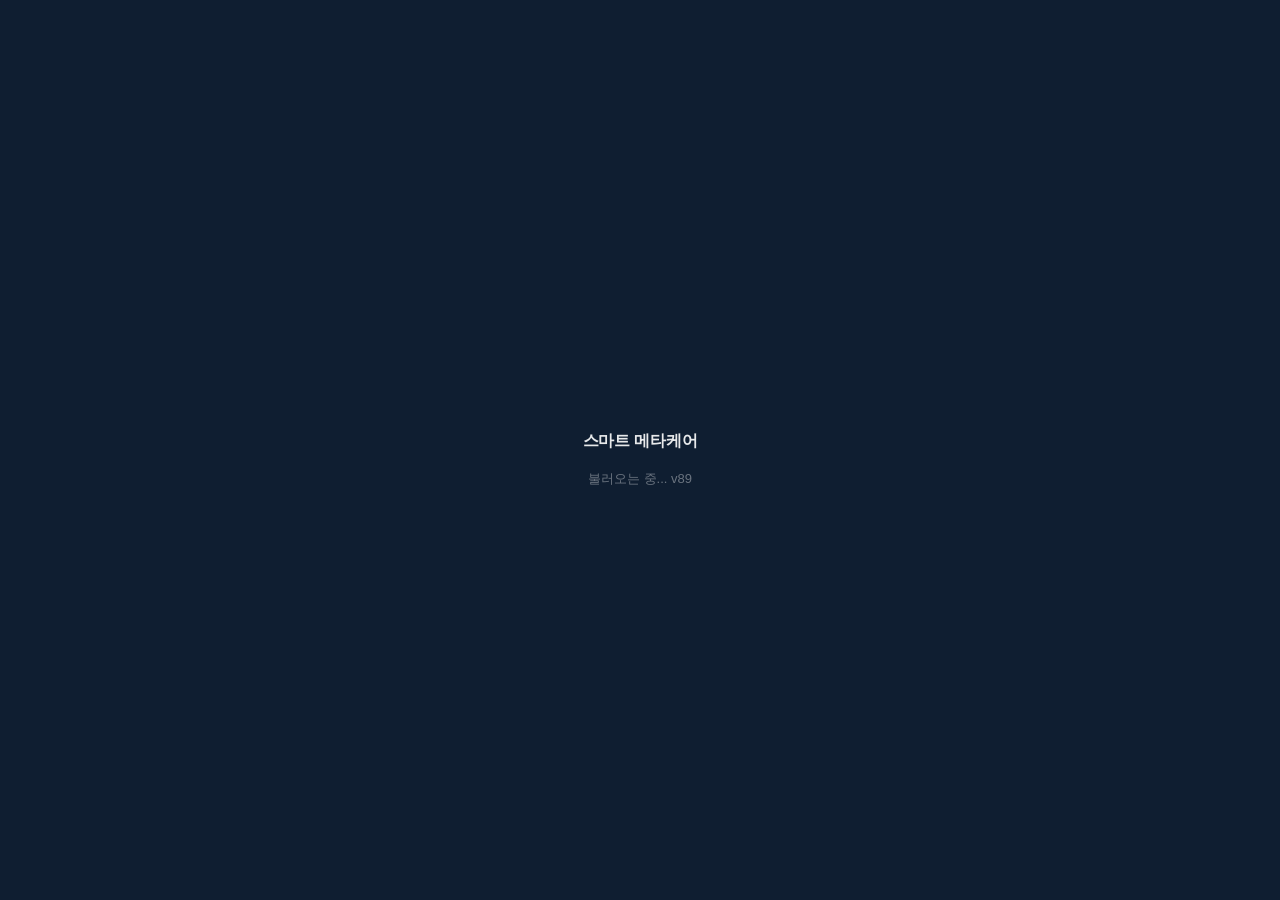
==== commit 38d5bdca: "버전 표시 추가 (v89 확인용)" ====
--- a/index.html
+++ b/index.html
@@ -44,7 +44,7 @@
 <div id="loading-overlay" style="position:fixed;inset:0;background:#0F1E31;display:flex;flex-direction:column;align-items:center;justify-content:center;gap:18px;z-index:99999;">
   <div style="font-size:56px;filter:drop-shadow(0 6px 18px rgba(25,184,155,.35));"></div>
   <div style="color:rgba(255,255,255,.9);font-size:16px;font-weight:700;letter-spacing:-.2px;">스마트 메타케어</div>
-  <div style="color:rgba(255,255,255,.38);font-size:13px;">불러오는 중...</div>
+  <div style="color:rgba(255,255,255,.38);font-size:13px;">불러오는 중... v89</div>
 </div>
 <div id="app">
 
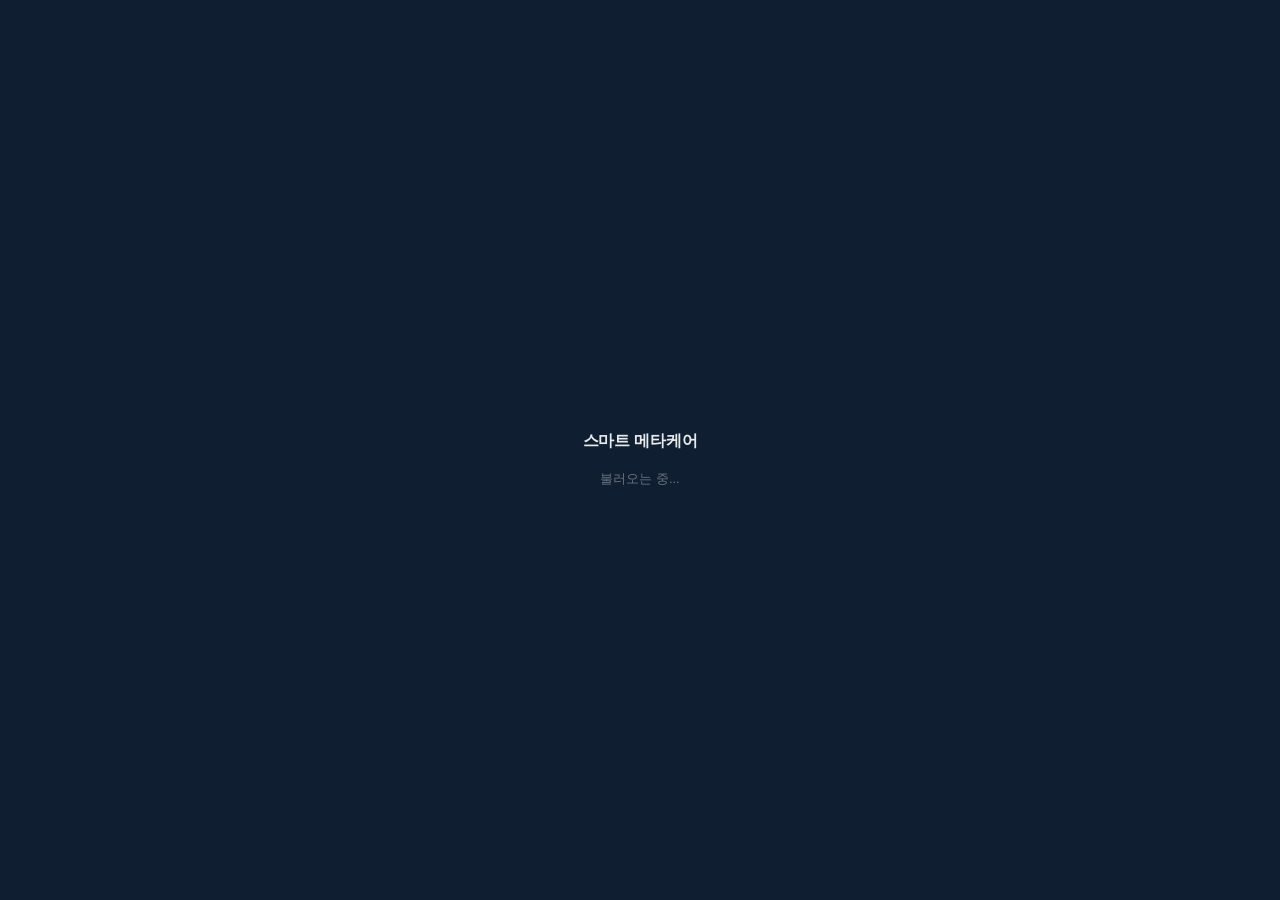
==== commit 23197530: "Fix login: remove KEY check from loginUser, clean loading text" ====
--- a/index.html
+++ b/index.html
@@ -44,7 +44,7 @@
 <div id="loading-overlay" style="position:fixed;inset:0;background:#0F1E31;display:flex;flex-direction:column;align-items:center;justify-content:center;gap:18px;z-index:99999;">
   <div style="font-size:56px;filter:drop-shadow(0 6px 18px rgba(25,184,155,.35));"></div>
   <div style="color:rgba(255,255,255,.9);font-size:16px;font-weight:700;letter-spacing:-.2px;">스마트 메타케어</div>
-  <div style="color:rgba(255,255,255,.38);font-size:13px;">불러오는 중... v89</div>
+  <div style="color:rgba(255,255,255,.38);font-size:13px;">불러오는 중...</div>
 </div>
 <div id="app">
 
